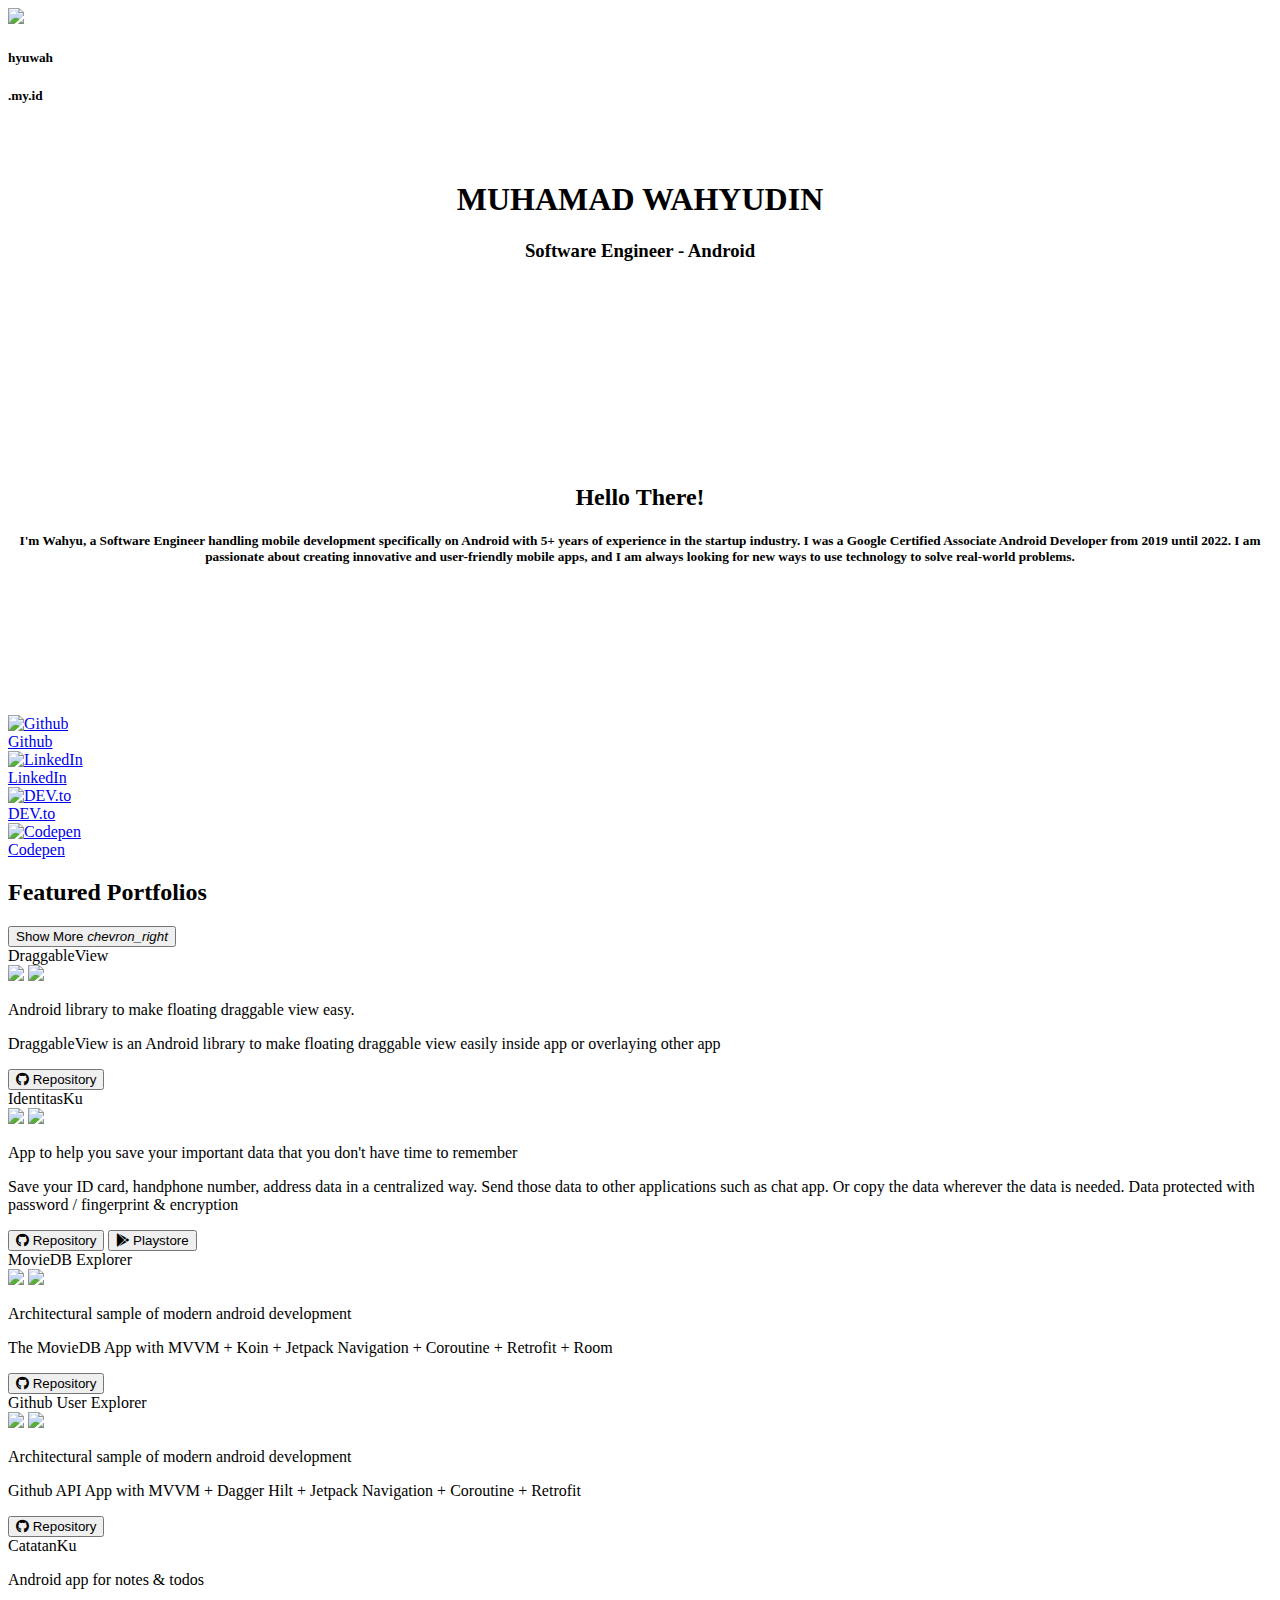
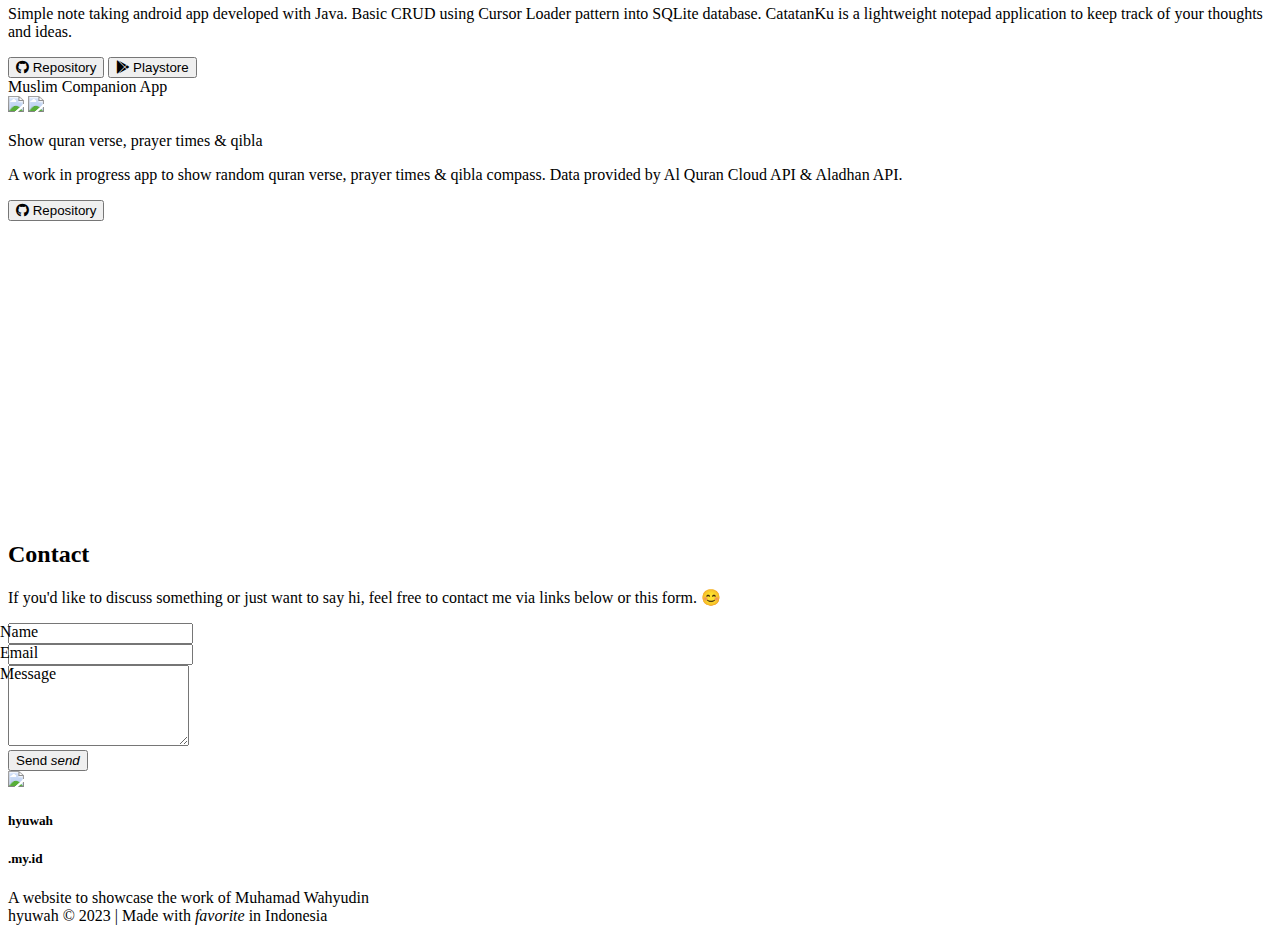
==== index.html @ 76907316 "Deploy hyuwah/v2 to github.com/hyuwah/v2.git:master" ====
<!DOCTYPE html>
<html lang="en-US">
  <head>
    <meta charset="utf-8">
    <meta name="viewport" content="width=device-width,initial-scale=1">
    <title>Muhamad Wahyudin&#39;s Page</title>
    <meta name="generator" content="VuePress 1.9.9">
    <link rel="icon" href="https://hyuwah.github.io/assets/favicon/favicon.ico?v=xQzbabgwXG">
    <script src="https://sethusenthil.com/Product-Sans/api/font.js"></script>
    <link rel="stylesheet" href="https://cdn.jsdelivr.net/npm/vuetify@2.x/dist/vuetify.min.css">
    <link rel="stylesheet" href="https://use.fontawesome.com/releases/v5.6.3/css/all.css">
    <meta name="description" content="Software Engineer - Android">
    
    <link rel="preload" href="/v2/assets/css/0.styles.394b1c67.css" as="style"><link rel="preload" href="/v2/assets/js/app.018540e1.js" as="script"><link rel="preload" href="/v2/assets/js/3.33b57e8d.js" as="script"><link rel="prefetch" href="/v2/assets/js/10.346b6f7b.js"><link rel="prefetch" href="/v2/assets/js/11.218c0b05.js"><link rel="prefetch" href="/v2/assets/js/2.bb39de16.js"><link rel="prefetch" href="/v2/assets/js/4.dd3435cd.js"><link rel="prefetch" href="/v2/assets/js/5.fcdbae6a.js"><link rel="prefetch" href="/v2/assets/js/6.74dc5f03.js"><link rel="prefetch" href="/v2/assets/js/7.5fe90a29.js"><link rel="prefetch" href="/v2/assets/js/8.1de13640.js"><link rel="prefetch" href="/v2/assets/js/9.cf8b8a2a.js">
    <link rel="stylesheet" href="/v2/assets/css/0.styles.394b1c67.css">
  </head>
  <body>
    <div id="app" data-server-rendered="true"><div data-app="true" id="app" class="v-application theme-container gfont v-application--is-ltr theme--light"><div class="v-application--wrap"><header class="white v-sheet theme--light v-toolbar v-app-bar v-app-bar--fixed" style="height:56px;margin-top:0px;transform:translateY(0px);left:0px;right:0px;"><div class="v-toolbar__content" style="height:56px;"><div class="spacer"></div> <div class="v-toolbar__title" style="cursor:pointer;"><div class="layout primary--text align-center"><img height="36px" src="https://hyuwah.github.io/assets/images/logo.png"> <h5 class="headline font-weight-bold">hyuwah</h5> <h5 class="headline">.my.id</h5></div></div> <div class="spacer"></div></div></header> <main class="v-main" style="padding-top:0px;padding-right:0px;padding-bottom:0px;padding-left:0px;"><div class="v-main__wrap"><div id="heroParallax" class="v-parallax" style="height:500px;"><div class="v-parallax__image-container"><img src="https://res.cloudinary.com/hyuwah-github-io/image/upload/v1566016247/hyuwah.github.io/v2-header-alt.webp" alt="" class="v-parallax__image" style="display:block;opacity:0;transform:translate(-50%, 0px);"></div><div class="v-parallax__content"><div class="row align-center"><div align="center" class="col"><div class="v-avatar mb-2" style="height:96px;min-width:96px;width:96px;"><div class="v-image v-responsive theme--light"><div class="v-image__image v-image__image--preload v-image__image--cover" style="background-image:;background-position:center center;"></div><div class="v-responsive__content"></div></div></div> <h1 class="display-2 font-weight-bold ma-3">
        MUHAMAD WAHYUDIN
      </h1> <h3 class="font-weight-light">
        Software Engineer - Android
      </h3></div></div></div></div> <div class="primary bg"><div class="container"><div wrap="" class="row"><div class="pb-5 col-sm-10 col-md-8 offset-sm-1 offset-md-2 col-12" style="margin-top:-100px;z-index:1;"><div class="v-card v-card--hover v-sheet v-sheet--shaped theme--light"><div primary-title="" class="v-card__title"><div align="center" class="col"><h2 class="primary--text mb-2">Hello There!</h2> <h5 class="font-weight-light" style="word-break:break-word;">
                    I'm Wahyu, a Software Engineer handling mobile development specifically on Android with 5+ years of experience in the startup industry. I was a Google Certified Associate Android Developer from 2019 until 2022. I am passionate about creating innovative and user-friendly mobile apps, and I am always looking for new ways to use technology to solve real-world problems.
                  </h5></div></div> <div class="v-card__text pr-4 pl-4 pb-4 pt-0 text-center"><div align="center" class="mb-2 col"><a href="https://www.credential.net/62f48fc6-dfef-4604-a900-b59a5d2cc17c" target="_blank" rel="noopener"><div class="v-avatar elevation-4" style="height:128px;min-width:128px;width:128px;"><div class="v-image v-responsive theme--light"><div class="v-image__image v-image__image--preload v-image__image--cover" style="background-image:;background-position:center center;"></div><div class="v-responsive__content"></div></div></div></a></div> <div class="row mt-4 justify-center"><div class="socmed-item col-sm-2 col-4"><a href="https://github.com/hyuwah" target="_blank" rel="noopener" class="socmed-item"><div class="row"><div class="pb-0 col col-12"><img src="https://res.cloudinary.com/hyuwah-github-io/image/upload/v1547297332/img_github_gsbxtx.png" height="48px" alt="Github"></div> <div class="pt-0 col col-12"><span class="font-weight-medium grey--text text--darken-4">Github</span></div></div></a></div><div class="socmed-item col-sm-2 col-4"><a href="https://www.linkedin.com/in/hyuwah/" target="_blank" rel="noopener" class="socmed-item"><div class="row"><div class="pb-0 col col-12"><img src="https://res.cloudinary.com/hyuwah-github-io/image/upload/v1547297332/img_linkedin_gzqqg1.png" height="48px" alt="LinkedIn"></div> <div class="pt-0 col col-12"><span class="font-weight-medium grey--text text--darken-4">LinkedIn</span></div></div></a></div><div class="socmed-item col-sm-2 col-4"><a href="https://dev.to/hyuwah" target="_blank" rel="noopener" class="socmed-item"><div class="row"><div class="pb-0 col col-12"><img src="https://d2fltix0v2e0sb.cloudfront.net/dev-badge.svg" height="48px" alt="DEV.to"></div> <div class="pt-0 col col-12"><span class="font-weight-medium grey--text text--darken-4">DEV.to</span></div></div></a></div><div class="socmed-item col-sm-2 col-4"><a href="https://codepen.io/hyuwah/" target="_blank" rel="noopener" class="socmed-item"><div class="row"><div class="pb-0 col col-12"><img src="https://res.cloudinary.com/hyuwah-github-io/image/upload/v1547297332/img_codepen_uxypzn.png" height="48px" alt="Codepen"></div> <div class="pt-0 col col-12"><span class="font-weight-medium grey--text text--darken-4">Codepen</span></div></div></a></div></div></div></div></div> <div class="pb-5 mt-5 mb-5 col-sm-10 col-md-8 offset-sm-1 offset-md-2 col-12"><div class="row mb-4 align-end"><h2 class="display-2 white--text">Featured Portfolios</h2> <div class="spacer"></div> <button type="button" class="v-btn v-btn--text theme--dark v-size--default"><span class="v-btn__content">
      Show More
      <i aria-hidden="true" class="v-icon notranslate v-icon--right material-icons theme--dark">chevron_right</i></span></button></div> <div class="row"><div class="col-md-12 col-lg-6 col-12"><div class="rounded-lg pl-2 pr-2 v-card v-sheet theme--light"><div class="row pa-3"><div class="col-sm-6 col-12 align-self-center"><div class="v-image v-responsive theme--light" style="width:100%;"><div class="v-image__image v-image__image--preload v-image__image--contain" style="background-image:;background-position:center center;"></div><div class="v-responsive__content"></div></div></div> <div class="pa-3 col-sm-6 col-12"><div class="text-h6 font-weight-bold">DraggableView</div> <div class="row pl-3 pr-3 pb-3 pt-1"><img src="https://img.shields.io/github/stars/hyuwah/DraggableView?style=social" class="mr-2"> <img src="https://img.shields.io/github/forks/hyuwah/DraggableView?style=social"></div> <p class="text-subtitle-2 text--secondary">Android library to make floating draggable view easy.</p> <p class="text-body-1">DraggableView is an Android library to make floating draggable view easily inside app or overlaying other app</p></div></div> <div class="v-card__actions"><div class="spacer"></div> <button type="button" class="ma-2 v-btn v-btn--outlined theme--light v-size--default"><span class="v-btn__content"><i aria-hidden="true" class="v-icon notranslate v-icon--left  fab fa-github theme--dark"></i>
            Repository
          </span></button> <!----></div></div></div><div class="col-md-12 col-lg-6 col-12"><div class="rounded-lg pl-2 pr-2 v-card v-sheet theme--light"><div class="row pa-3"><div class="col-sm-6 col-12 align-self-center"><div class="v-image v-responsive theme--light" style="width:100%;"><div class="v-image__image v-image__image--preload v-image__image--contain" style="background-image:;background-position:center center;"></div><div class="v-responsive__content"></div></div></div> <div class="pa-3 col-sm-6 col-12"><div class="text-h6 font-weight-bold">IdentitasKu</div> <div class="row pl-3 pr-3 pb-3 pt-1"><img src="https://img.shields.io/github/stars/hyuwah/IdentitasKu?style=social" class="mr-2"> <img src="https://img.shields.io/github/forks/hyuwah/IdentitasKu?style=social"></div> <p class="text-subtitle-2 text--secondary">App to help you save your important data that you don't have time to remember</p> <p class="text-body-1">Save your ID card, handphone number, address data in a centralized way. Send those data to other applications such as chat app. Or copy the data wherever the data is needed. Data protected with password / fingerprint &amp; encryption</p></div></div> <div class="v-card__actions"><div class="spacer"></div> <button type="button" class="ma-2 v-btn v-btn--outlined theme--light v-size--default"><span class="v-btn__content"><i aria-hidden="true" class="v-icon notranslate v-icon--left  fab fa-github theme--dark"></i>
            Repository
          </span></button> <button type="button" class="ma-2 v-btn v-btn--outlined theme--light v-size--default"><span class="v-btn__content"><i aria-hidden="true" class="v-icon notranslate v-icon--left  fab fa-google-play theme--dark"></i>
            Playstore
          </span></button></div></div></div><div class="col-md-12 col-lg-6 col-12"><div class="rounded-lg pl-2 pr-2 v-card v-sheet theme--light"><div class="row pa-3"><div class="col-sm-6 col-12 align-self-center"><div class="v-image v-responsive theme--light" style="width:100%;"><div class="v-image__image v-image__image--preload v-image__image--contain" style="background-image:;background-position:center center;"></div><div class="v-responsive__content"></div></div></div> <div class="pa-3 col-sm-6 col-12"><div class="text-h6 font-weight-bold">MovieDB Explorer</div> <div class="row pl-3 pr-3 pb-3 pt-1"><img src="https://img.shields.io/github/stars/hyuwah/moviedb-explorer-app?style=social" class="mr-2"> <img src="https://img.shields.io/github/forks/hyuwah/moviedb-explorer-app?style=social"></div> <p class="text-subtitle-2 text--secondary">Architectural sample of modern android development</p> <p class="text-body-1">The MovieDB App with MVVM + Koin + Jetpack Navigation + Coroutine + Retrofit + Room</p></div></div> <div class="v-card__actions"><div class="spacer"></div> <button type="button" class="ma-2 v-btn v-btn--outlined theme--light v-size--default"><span class="v-btn__content"><i aria-hidden="true" class="v-icon notranslate v-icon--left  fab fa-github theme--dark"></i>
            Repository
          </span></button> <!----></div></div></div><div class="col-md-12 col-lg-6 col-12"><div class="rounded-lg pl-2 pr-2 v-card v-sheet theme--light"><div class="row pa-3"><div class="col-sm-6 col-12 align-self-center"><div class="v-image v-responsive theme--light" style="width:100%;"><div class="v-image__image v-image__image--preload v-image__image--contain" style="background-image:;background-position:center center;"></div><div class="v-responsive__content"></div></div></div> <div class="pa-3 col-sm-6 col-12"><div class="text-h6 font-weight-bold">Github User Explorer</div> <div class="row pl-3 pr-3 pb-3 pt-1"><img src="https://img.shields.io/github/stars/hyuwah/github-user-explorer-app?style=social" class="mr-2"> <img src="https://img.shields.io/github/forks/hyuwah/github-user-explorer-app?style=social"></div> <p class="text-subtitle-2 text--secondary">Architectural sample of modern android development</p> <p class="text-body-1">Github API App with MVVM + Dagger Hilt + Jetpack Navigation + Coroutine + Retrofit</p></div></div> <div class="v-card__actions"><div class="spacer"></div> <button type="button" class="ma-2 v-btn v-btn--outlined theme--light v-size--default"><span class="v-btn__content"><i aria-hidden="true" class="v-icon notranslate v-icon--left  fab fa-github theme--dark"></i>
            Repository
          </span></button> <!----></div></div></div><div class="col-md-12 col-lg-6 col-12"><div class="rounded-lg pl-2 pr-2 v-card v-sheet theme--light"><div class="row pa-3"><div class="col-sm-6 col-12 align-self-center"><div class="v-image v-responsive theme--light" style="width:100%;"><div class="v-image__image v-image__image--preload v-image__image--contain" style="background-image:;background-position:center center;"></div><div class="v-responsive__content"></div></div></div> <div class="pa-3 col-sm-6 col-12"><div class="text-h6 font-weight-bold">CatatanKu</div> <!----> <p class="text-subtitle-2 text--secondary">Android app for notes &amp; todos</p> <p class="text-body-1">Simple note taking android app developed with Java. Basic CRUD using Cursor Loader pattern into SQLite database. CatatanKu is a lightweight notepad application to keep track of your thoughts and ideas.</p></div></div> <div class="v-card__actions"><div class="spacer"></div> <button type="button" class="ma-2 v-btn v-btn--outlined theme--light v-size--default"><span class="v-btn__content"><i aria-hidden="true" class="v-icon notranslate v-icon--left  fab fa-github theme--dark"></i>
            Repository
          </span></button> <button type="button" class="ma-2 v-btn v-btn--outlined theme--light v-size--default"><span class="v-btn__content"><i aria-hidden="true" class="v-icon notranslate v-icon--left  fab fa-google-play theme--dark"></i>
            Playstore
          </span></button></div></div></div><div class="col-md-12 col-lg-6 col-12"><div class="rounded-lg pl-2 pr-2 v-card v-sheet theme--light"><div class="row pa-3"><div class="col-sm-6 col-12 align-self-center"><div class="v-image v-responsive theme--light" style="width:100%;"><div class="v-image__image v-image__image--preload v-image__image--contain" style="background-image:;background-position:center center;"></div><div class="v-responsive__content"></div></div></div> <div class="pa-3 col-sm-6 col-12"><div class="text-h6 font-weight-bold">Muslim Companion App</div> <div class="row pl-3 pr-3 pb-3 pt-1"><img src="https://img.shields.io/github/stars/hyuwah/android-muslim-companion-app?style=social" class="mr-2"> <img src="https://img.shields.io/github/forks/hyuwah/android-muslim-companion-app?style=social"></div> <p class="text-subtitle-2 text--secondary">Show quran verse, prayer times &amp; qibla</p> <p class="text-body-1">A work in progress app to show random quran verse, prayer times &amp; qibla compass. Data provided by Al Quran Cloud API &amp; Aladhan API.</p></div></div> <div class="v-card__actions"><div class="spacer"></div> <button type="button" class="ma-2 v-btn v-btn--outlined theme--light v-size--default"><span class="v-btn__content"><i aria-hidden="true" class="v-icon notranslate v-icon--left  fab fa-github theme--dark"></i>
            Repository
          </span></button> <!----></div></div></div></div></div></div></div></div> <div class="v-parallax" style="height:300px;"><div class="v-parallax__image-container"><img src="https://hyuwah.github.io/assets/images/arduino.webp" alt="" class="v-parallax__image" style="display:block;opacity:0;transform:translate(-50%, 0px);"></div><div class="v-parallax__content"></div></div> <div class="elevation-4 pt-4 pb-4"><div class="container container--fluid"><div class="row"><div class="col-sm-10 col-md-8 offset-sm-1 offset-md-2 col-12"><h2 class="display-2 primary--text mb-3">Contact</h2> <p>
        If you'd like to discuss something or just want to say hi, feel free
        to contact me via links below or this form. 😊
      </p> <form id="contactForm" action="https://formspree.io/muhammad.whydn@gmail.com" method="POST" accept-charset="UTF-8"><div class="v-input theme--light v-text-field v-text-field--filled v-text-field--enclosed"><div class="v-input__control"><div class="v-input__slot"><div class="v-text-field__slot"><label for="input-119" class="v-label theme--light" style="left:0px;right:auto;position:absolute;">Name</label><input name="name" id="input-119" type="text" value=""></div></div><div class="v-text-field__details"><div class="v-messages theme--light"><div class="v-messages__wrapper"></div></div></div></div></div> <div class="v-input theme--light v-text-field v-text-field--filled v-text-field--enclosed"><div class="v-input__control"><div class="v-input__slot"><div class="v-text-field__slot"><label for="input-122" class="v-label theme--light" style="left:0px;right:auto;position:absolute;">Email</label><input name="email" required="required" id="input-122" type="text" value=""></div></div><div class="v-text-field__details"><div class="v-messages theme--light"><div class="v-messages__wrapper"></div></div></div></div></div> <div class="v-input v-textarea theme--light v-text-field v-text-field--filled v-text-field--enclosed"><div class="v-input__control"><div class="v-input__slot"><div class="v-text-field__slot"><label for="input-125" class="v-label theme--light" style="left:0px;right:auto;position:absolute;">Message</label><textarea name="message" required="required" id="input-125" rows="5"></textarea></div></div><div class="v-text-field__details"><div class="v-messages theme--light"><div class="v-messages__wrapper"></div></div></div></div></div> <input type="hidden" name="_subject" value="New submission from hyuwah.github.io"> <input type="hidden" name="_next" value="https://hyuwah.github.io/thanks"> <input type="text" name="_gotcha" style="display:none;"> <div class="layout justify-end"><button type="submit" value="Send" class="v-btn v-btn--is-elevated v-btn--has-bg theme--dark v-size--default green"><span class="v-btn__content">Send <i aria-hidden="true" class="v-icon notranslate v-icon--right material-icons theme--dark">send</i></span></button></div></form></div></div></div></div></div></main> <footer class="v-footer v-sheet theme--dark v-footer--padless primary"><div class="row mt-2 no-gutters"><div class="col col-12"><div class="row pa-2"><div class="col-md-3 offset-md-8 col-10 offset-1"><div class="row align-center justify-end"><img height="48px" src="https://hyuwah.github.io/assets/images/logo.png"> <h5 class="headline font-weight-bold">hyuwah</h5> <h5 class="headline">.my.id</h5></div> <div class="row mt-2 justify-end"><span class="text-right">A website to showcase the work of Muhamad Wahyudin</span></div></div></div> <div class="row primary darken-1 pa-2 font-weight-light ma-2 justify-center"><span class="px-3 primary--text text--lighten-4">
          hyuwah © 2023 | Made with
          <i aria-hidden="true" class="v-icon notranslate red--text text--lighten-2 material-icons theme--dark" style="font-size:16px;">favorite</i> in
          Indonesia
        </span></div></div></div></footer></div></div><div class="global-ui"></div></div>
    <script src="/v2/assets/js/app.018540e1.js" defer></script><script src="/v2/assets/js/3.33b57e8d.js" defer></script>
  </body>
</html>
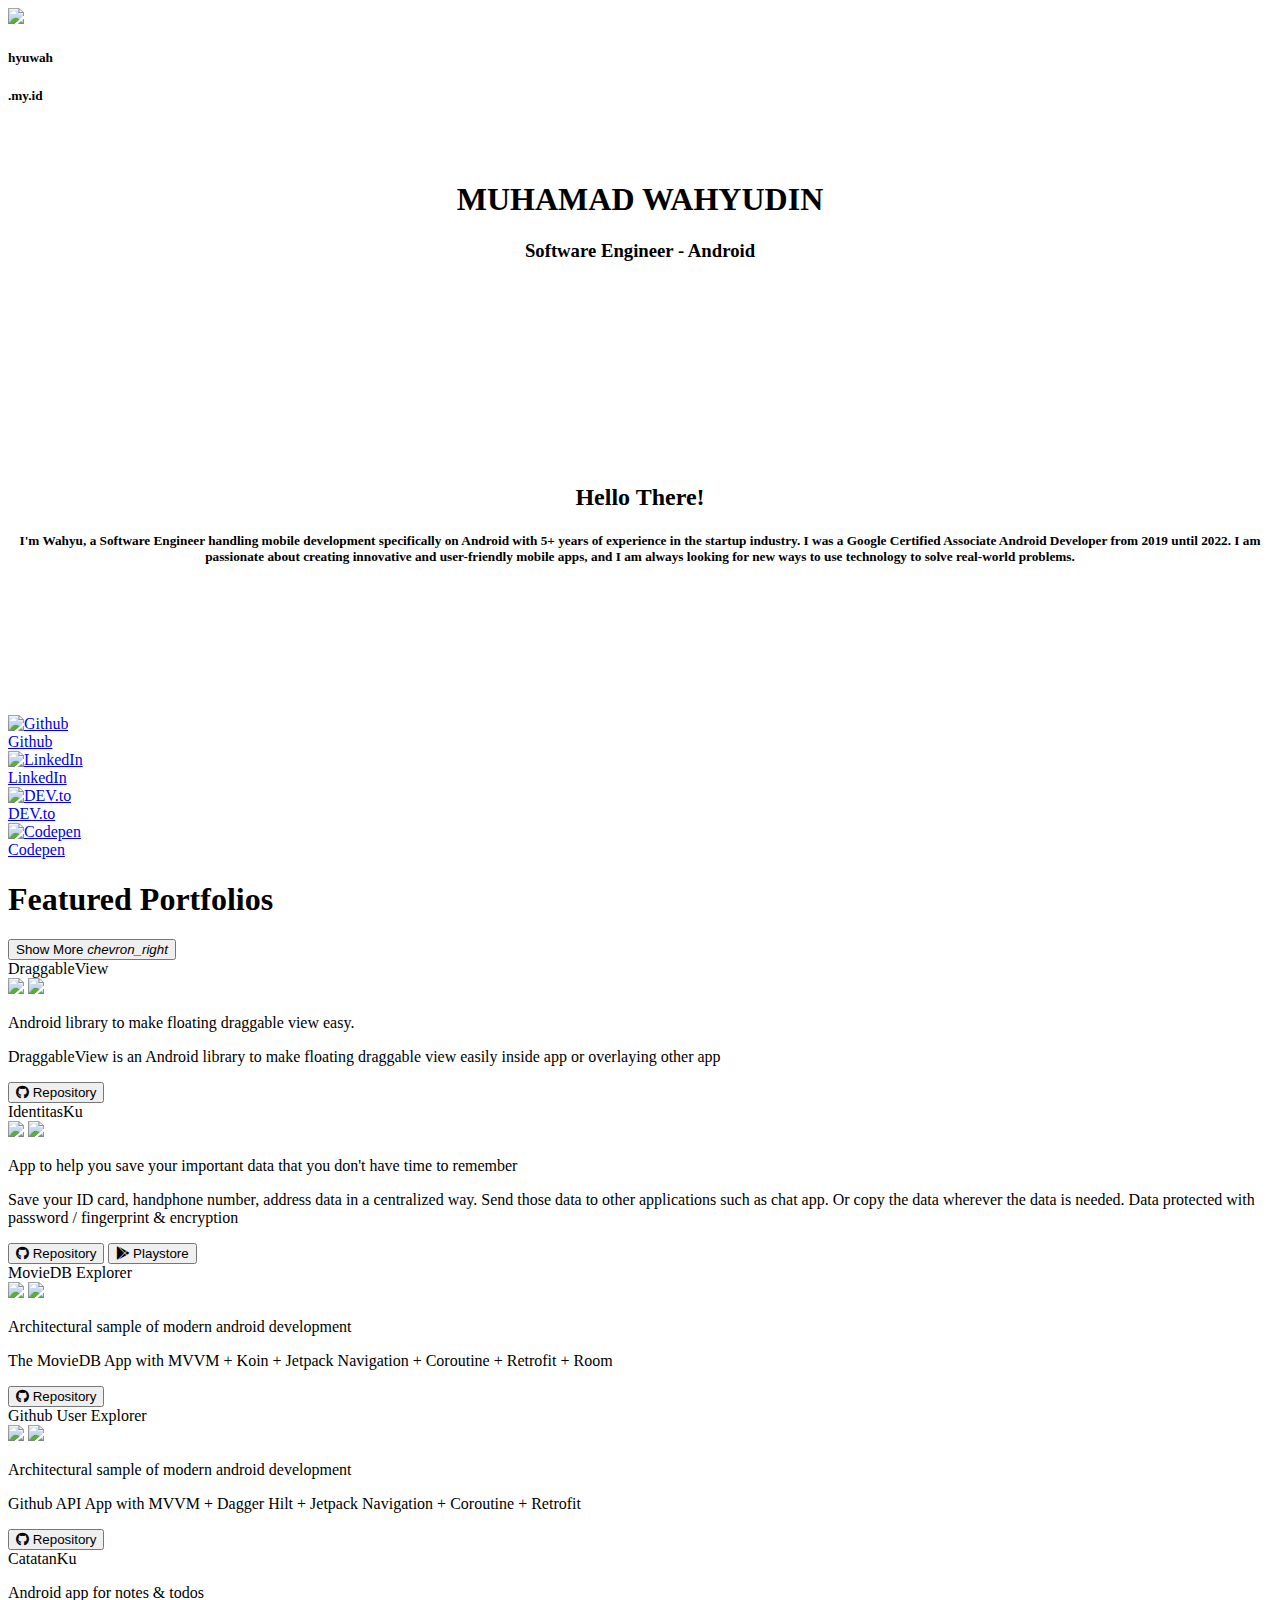
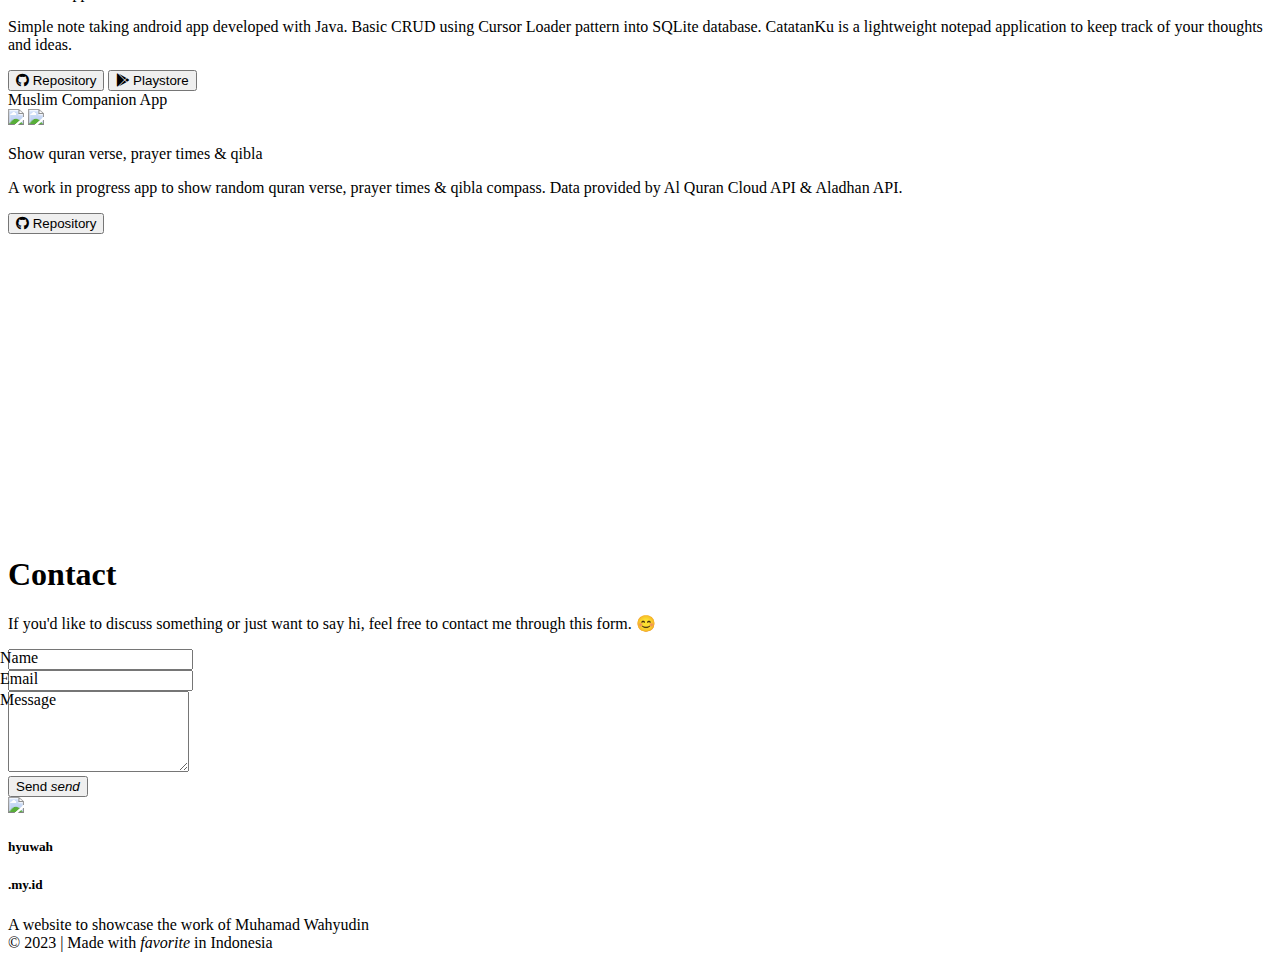
==== commit f3d7d178: "Deploy hyuwah/v2 to github.com/hyuwah/v2.git:master" ====
--- a/index.html
+++ b/index.html
@@ -11,7 +11,7 @@
     <link rel="stylesheet" href="https://use.fontawesome.com/releases/v5.6.3/css/all.css">
     <meta name="description" content="Software Engineer - Android">
     
-    <link rel="preload" href="/v2/assets/css/0.styles.394b1c67.css" as="style"><link rel="preload" href="/v2/assets/js/app.018540e1.js" as="script"><link rel="preload" href="/v2/assets/js/3.33b57e8d.js" as="script"><link rel="prefetch" href="/v2/assets/js/10.346b6f7b.js"><link rel="prefetch" href="/v2/assets/js/11.218c0b05.js"><link rel="prefetch" href="/v2/assets/js/2.bb39de16.js"><link rel="prefetch" href="/v2/assets/js/4.dd3435cd.js"><link rel="prefetch" href="/v2/assets/js/5.fcdbae6a.js"><link rel="prefetch" href="/v2/assets/js/6.74dc5f03.js"><link rel="prefetch" href="/v2/assets/js/7.5fe90a29.js"><link rel="prefetch" href="/v2/assets/js/8.1de13640.js"><link rel="prefetch" href="/v2/assets/js/9.cf8b8a2a.js">
+    <link rel="preload" href="/v2/assets/css/0.styles.394b1c67.css" as="style"><link rel="preload" href="/v2/assets/js/app.3ffc67e2.js" as="script"><link rel="preload" href="/v2/assets/js/3.0b057167.js" as="script"><link rel="prefetch" href="/v2/assets/js/10.b2a9298b.js"><link rel="prefetch" href="/v2/assets/js/11.218c0b05.js"><link rel="prefetch" href="/v2/assets/js/2.bb39de16.js"><link rel="prefetch" href="/v2/assets/js/4.5eca3c43.js"><link rel="prefetch" href="/v2/assets/js/5.c76c364b.js"><link rel="prefetch" href="/v2/assets/js/6.74dc5f03.js"><link rel="prefetch" href="/v2/assets/js/7.5fe90a29.js"><link rel="prefetch" href="/v2/assets/js/8.1de13640.js"><link rel="prefetch" href="/v2/assets/js/9.ce7056ad.js">
     <link rel="stylesheet" href="/v2/assets/css/0.styles.394b1c67.css">
   </head>
   <body>
@@ -19,34 +19,34 @@
         MUHAMAD WAHYUDIN
       </h1> <h3 class="font-weight-light">
         Software Engineer - Android
-      </h3></div></div></div></div> <div class="primary bg"><div class="container"><div wrap="" class="row"><div class="pb-5 col-sm-10 col-md-8 offset-sm-1 offset-md-2 col-12" style="margin-top:-100px;z-index:1;"><div class="v-card v-card--hover v-sheet v-sheet--shaped theme--light"><div primary-title="" class="v-card__title"><div align="center" class="col"><h2 class="primary--text mb-2">Hello There!</h2> <h5 class="font-weight-light" style="word-break:break-word;">
+      </h3></div></div></div></div> <div class="grey lighten-4"><div class="container"><div wrap="" class="row"><div class="pb-5 col-sm-10 col-md-8 offset-sm-1 offset-md-2 col-12" style="margin-top:-100px;z-index:1;"><div class="v-card v-card--hover v-sheet v-sheet--shaped theme--light"><div primary-title="" class="v-card__title pb-0"><div align="center" class="col"><h2 class="primary--text mb-2">Hello There!</h2> <h5 class="font-weight-light" style="word-break:break-word;">
                     I'm Wahyu, a Software Engineer handling mobile development specifically on Android with 5+ years of experience in the startup industry. I was a Google Certified Associate Android Developer from 2019 until 2022. I am passionate about creating innovative and user-friendly mobile apps, and I am always looking for new ways to use technology to solve real-world problems.
-                  </h5></div></div> <div class="v-card__text pr-4 pl-4 pb-4 pt-0 text-center"><div align="center" class="mb-2 col"><a href="https://www.credential.net/62f48fc6-dfef-4604-a900-b59a5d2cc17c" target="_blank" rel="noopener"><div class="v-avatar elevation-4" style="height:128px;min-width:128px;width:128px;"><div class="v-image v-responsive theme--light"><div class="v-image__image v-image__image--preload v-image__image--cover" style="background-image:;background-position:center center;"></div><div class="v-responsive__content"></div></div></div></a></div> <div class="row mt-4 justify-center"><div class="socmed-item col-sm-2 col-4"><a href="https://github.com/hyuwah" target="_blank" rel="noopener" class="socmed-item"><div class="row"><div class="pb-0 col col-12"><img src="https://res.cloudinary.com/hyuwah-github-io/image/upload/v1547297332/img_github_gsbxtx.png" height="48px" alt="Github"></div> <div class="pt-0 col col-12"><span class="font-weight-medium grey--text text--darken-4">Github</span></div></div></a></div><div class="socmed-item col-sm-2 col-4"><a href="https://www.linkedin.com/in/hyuwah/" target="_blank" rel="noopener" class="socmed-item"><div class="row"><div class="pb-0 col col-12"><img src="https://res.cloudinary.com/hyuwah-github-io/image/upload/v1547297332/img_linkedin_gzqqg1.png" height="48px" alt="LinkedIn"></div> <div class="pt-0 col col-12"><span class="font-weight-medium grey--text text--darken-4">LinkedIn</span></div></div></a></div><div class="socmed-item col-sm-2 col-4"><a href="https://dev.to/hyuwah" target="_blank" rel="noopener" class="socmed-item"><div class="row"><div class="pb-0 col col-12"><img src="https://d2fltix0v2e0sb.cloudfront.net/dev-badge.svg" height="48px" alt="DEV.to"></div> <div class="pt-0 col col-12"><span class="font-weight-medium grey--text text--darken-4">DEV.to</span></div></div></a></div><div class="socmed-item col-sm-2 col-4"><a href="https://codepen.io/hyuwah/" target="_blank" rel="noopener" class="socmed-item"><div class="row"><div class="pb-0 col col-12"><img src="https://res.cloudinary.com/hyuwah-github-io/image/upload/v1547297332/img_codepen_uxypzn.png" height="48px" alt="Codepen"></div> <div class="pt-0 col col-12"><span class="font-weight-medium grey--text text--darken-4">Codepen</span></div></div></a></div></div></div></div></div> <div class="pb-5 mt-5 mb-5 col-sm-10 col-md-8 offset-sm-1 offset-md-2 col-12"><div class="row mb-4 align-end"><h2 class="display-2 white--text">Featured Portfolios</h2> <div class="spacer"></div> <button type="button" class="v-btn v-btn--text theme--dark v-size--default"><span class="v-btn__content">
+                  </h5></div></div> <div class="v-card__text pr-4 pl-4 pb-4 pt-0 text-center"><div align="center" class="mb-2 col"><a href="https://www.credential.net/62f48fc6-dfef-4604-a900-b59a5d2cc17c" target="_blank" rel="noopener"><div class="v-avatar elevation-4" style="height:128px;min-width:128px;width:128px;"><div class="v-image v-responsive theme--light"><div class="v-image__image v-image__image--preload v-image__image--cover" style="background-image:;background-position:center center;"></div><div class="v-responsive__content"></div></div></div></a></div> <div class="row mt-4 justify-center"><div class="socmed-item col-sm-2 col-4"><a href="https://github.com/hyuwah" target="_blank" rel="noopener" class="socmed-item"><div class="row"><div class="pb-0 col col-12"><img src="https://res.cloudinary.com/hyuwah-github-io/image/upload/v1547297332/img_github_gsbxtx.png" height="48px" alt="Github"></div> <div class="pt-0 col col-12"><span class="font-weight-medium grey--text text--darken-4">Github</span></div></div></a></div><div class="socmed-item col-sm-2 col-4"><a href="https://www.linkedin.com/in/hyuwah/" target="_blank" rel="noopener" class="socmed-item"><div class="row"><div class="pb-0 col col-12"><img src="https://res.cloudinary.com/hyuwah-github-io/image/upload/v1547297332/img_linkedin_gzqqg1.png" height="48px" alt="LinkedIn"></div> <div class="pt-0 col col-12"><span class="font-weight-medium grey--text text--darken-4">LinkedIn</span></div></div></a></div><div class="socmed-item col-sm-2 col-4"><a href="https://dev.to/hyuwah" target="_blank" rel="noopener" class="socmed-item"><div class="row"><div class="pb-0 col col-12"><img src="https://d2fltix0v2e0sb.cloudfront.net/dev-badge.svg" height="48px" alt="DEV.to"></div> <div class="pt-0 col col-12"><span class="font-weight-medium grey--text text--darken-4">DEV.to</span></div></div></a></div><div class="socmed-item col-sm-2 col-4"><a href="https://codepen.io/hyuwah/" target="_blank" rel="noopener" class="socmed-item"><div class="row"><div class="pb-0 col col-12"><img src="https://res.cloudinary.com/hyuwah-github-io/image/upload/v1547297332/img_codepen_uxypzn.png" height="48px" alt="Codepen"></div> <div class="pt-0 col col-12"><span class="font-weight-medium grey--text text--darken-4">Codepen</span></div></div></a></div></div></div></div></div> <div class="pb-5 mt-5 mb-8 col-sm-10 col-md-8 offset-sm-1 offset-md-2 col-12"><div class="row mt-2 mb-4 mr-2 ml-2 align-end"><h1 class="primary--text">Featured Portfolios</h1> <div class="spacer"></div> <button type="button" class="v-btn v-btn--is-elevated v-btn--has-bg v-btn--rounded theme--light v-size--default primary"><span class="v-btn__content">
       Show More
-      <i aria-hidden="true" class="v-icon notranslate v-icon--right material-icons theme--dark">chevron_right</i></span></button></div> <div class="row"><div class="col-md-12 col-lg-6 col-12"><div class="rounded-lg pl-2 pr-2 v-card v-sheet theme--light"><div class="row pa-3"><div class="col-sm-6 col-12 align-self-center"><div class="v-image v-responsive theme--light" style="width:100%;"><div class="v-image__image v-image__image--preload v-image__image--contain" style="background-image:;background-position:center center;"></div><div class="v-responsive__content"></div></div></div> <div class="pa-3 col-sm-6 col-12"><div class="text-h6 font-weight-bold">DraggableView</div> <div class="row pl-3 pr-3 pb-3 pt-1"><img src="https://img.shields.io/github/stars/hyuwah/DraggableView?style=social" class="mr-2"> <img src="https://img.shields.io/github/forks/hyuwah/DraggableView?style=social"></div> <p class="text-subtitle-2 text--secondary">Android library to make floating draggable view easy.</p> <p class="text-body-1">DraggableView is an Android library to make floating draggable view easily inside app or overlaying other app</p></div></div> <div class="v-card__actions"><div class="spacer"></div> <button type="button" class="ma-2 v-btn v-btn--outlined theme--light v-size--default"><span class="v-btn__content"><i aria-hidden="true" class="v-icon notranslate v-icon--left  fab fa-github theme--dark"></i>
-            Repository
-          </span></button> <!----></div></div></div><div class="col-md-12 col-lg-6 col-12"><div class="rounded-lg pl-2 pr-2 v-card v-sheet theme--light"><div class="row pa-3"><div class="col-sm-6 col-12 align-self-center"><div class="v-image v-responsive theme--light" style="width:100%;"><div class="v-image__image v-image__image--preload v-image__image--contain" style="background-image:;background-position:center center;"></div><div class="v-responsive__content"></div></div></div> <div class="pa-3 col-sm-6 col-12"><div class="text-h6 font-weight-bold">IdentitasKu</div> <div class="row pl-3 pr-3 pb-3 pt-1"><img src="https://img.shields.io/github/stars/hyuwah/IdentitasKu?style=social" class="mr-2"> <img src="https://img.shields.io/github/forks/hyuwah/IdentitasKu?style=social"></div> <p class="text-subtitle-2 text--secondary">App to help you save your important data that you don't have time to remember</p> <p class="text-body-1">Save your ID card, handphone number, address data in a centralized way. Send those data to other applications such as chat app. Or copy the data wherever the data is needed. Data protected with password / fingerprint &amp; encryption</p></div></div> <div class="v-card__actions"><div class="spacer"></div> <button type="button" class="ma-2 v-btn v-btn--outlined theme--light v-size--default"><span class="v-btn__content"><i aria-hidden="true" class="v-icon notranslate v-icon--left  fab fa-github theme--dark"></i>
-            Repository
-          </span></button> <button type="button" class="ma-2 v-btn v-btn--outlined theme--light v-size--default"><span class="v-btn__content"><i aria-hidden="true" class="v-icon notranslate v-icon--left  fab fa-google-play theme--dark"></i>
-            Playstore
-          </span></button></div></div></div><div class="col-md-12 col-lg-6 col-12"><div class="rounded-lg pl-2 pr-2 v-card v-sheet theme--light"><div class="row pa-3"><div class="col-sm-6 col-12 align-self-center"><div class="v-image v-responsive theme--light" style="width:100%;"><div class="v-image__image v-image__image--preload v-image__image--contain" style="background-image:;background-position:center center;"></div><div class="v-responsive__content"></div></div></div> <div class="pa-3 col-sm-6 col-12"><div class="text-h6 font-weight-bold">MovieDB Explorer</div> <div class="row pl-3 pr-3 pb-3 pt-1"><img src="https://img.shields.io/github/stars/hyuwah/moviedb-explorer-app?style=social" class="mr-2"> <img src="https://img.shields.io/github/forks/hyuwah/moviedb-explorer-app?style=social"></div> <p class="text-subtitle-2 text--secondary">Architectural sample of modern android development</p> <p class="text-body-1">The MovieDB App with MVVM + Koin + Jetpack Navigation + Coroutine + Retrofit + Room</p></div></div> <div class="v-card__actions"><div class="spacer"></div> <button type="button" class="ma-2 v-btn v-btn--outlined theme--light v-size--default"><span class="v-btn__content"><i aria-hidden="true" class="v-icon notranslate v-icon--left  fab fa-github theme--dark"></i>
-            Repository
-          </span></button> <!----></div></div></div><div class="col-md-12 col-lg-6 col-12"><div class="rounded-lg pl-2 pr-2 v-card v-sheet theme--light"><div class="row pa-3"><div class="col-sm-6 col-12 align-self-center"><div class="v-image v-responsive theme--light" style="width:100%;"><div class="v-image__image v-image__image--preload v-image__image--contain" style="background-image:;background-position:center center;"></div><div class="v-responsive__content"></div></div></div> <div class="pa-3 col-sm-6 col-12"><div class="text-h6 font-weight-bold">Github User Explorer</div> <div class="row pl-3 pr-3 pb-3 pt-1"><img src="https://img.shields.io/github/stars/hyuwah/github-user-explorer-app?style=social" class="mr-2"> <img src="https://img.shields.io/github/forks/hyuwah/github-user-explorer-app?style=social"></div> <p class="text-subtitle-2 text--secondary">Architectural sample of modern android development</p> <p class="text-body-1">Github API App with MVVM + Dagger Hilt + Jetpack Navigation + Coroutine + Retrofit</p></div></div> <div class="v-card__actions"><div class="spacer"></div> <button type="button" class="ma-2 v-btn v-btn--outlined theme--light v-size--default"><span class="v-btn__content"><i aria-hidden="true" class="v-icon notranslate v-icon--left  fab fa-github theme--dark"></i>
-            Repository
-          </span></button> <!----></div></div></div><div class="col-md-12 col-lg-6 col-12"><div class="rounded-lg pl-2 pr-2 v-card v-sheet theme--light"><div class="row pa-3"><div class="col-sm-6 col-12 align-self-center"><div class="v-image v-responsive theme--light" style="width:100%;"><div class="v-image__image v-image__image--preload v-image__image--contain" style="background-image:;background-position:center center;"></div><div class="v-responsive__content"></div></div></div> <div class="pa-3 col-sm-6 col-12"><div class="text-h6 font-weight-bold">CatatanKu</div> <!----> <p class="text-subtitle-2 text--secondary">Android app for notes &amp; todos</p> <p class="text-body-1">Simple note taking android app developed with Java. Basic CRUD using Cursor Loader pattern into SQLite database. CatatanKu is a lightweight notepad application to keep track of your thoughts and ideas.</p></div></div> <div class="v-card__actions"><div class="spacer"></div> <button type="button" class="ma-2 v-btn v-btn--outlined theme--light v-size--default"><span class="v-btn__content"><i aria-hidden="true" class="v-icon notranslate v-icon--left  fab fa-github theme--dark"></i>
-            Repository
-          </span></button> <button type="button" class="ma-2 v-btn v-btn--outlined theme--light v-size--default"><span class="v-btn__content"><i aria-hidden="true" class="v-icon notranslate v-icon--left  fab fa-google-play theme--dark"></i>
-            Playstore
-          </span></button></div></div></div><div class="col-md-12 col-lg-6 col-12"><div class="rounded-lg pl-2 pr-2 v-card v-sheet theme--light"><div class="row pa-3"><div class="col-sm-6 col-12 align-self-center"><div class="v-image v-responsive theme--light" style="width:100%;"><div class="v-image__image v-image__image--preload v-image__image--contain" style="background-image:;background-position:center center;"></div><div class="v-responsive__content"></div></div></div> <div class="pa-3 col-sm-6 col-12"><div class="text-h6 font-weight-bold">Muslim Companion App</div> <div class="row pl-3 pr-3 pb-3 pt-1"><img src="https://img.shields.io/github/stars/hyuwah/android-muslim-companion-app?style=social" class="mr-2"> <img src="https://img.shields.io/github/forks/hyuwah/android-muslim-companion-app?style=social"></div> <p class="text-subtitle-2 text--secondary">Show quran verse, prayer times &amp; qibla</p> <p class="text-body-1">A work in progress app to show random quran verse, prayer times &amp; qibla compass. Data provided by Al Quran Cloud API &amp; Aladhan API.</p></div></div> <div class="v-card__actions"><div class="spacer"></div> <button type="button" class="ma-2 v-btn v-btn--outlined theme--light v-size--default"><span class="v-btn__content"><i aria-hidden="true" class="v-icon notranslate v-icon--left  fab fa-github theme--dark"></i>
-            Repository
-          </span></button> <!----></div></div></div></div></div></div></div></div> <div class="v-parallax" style="height:300px;"><div class="v-parallax__image-container"><img src="https://hyuwah.github.io/assets/images/arduino.webp" alt="" class="v-parallax__image" style="display:block;opacity:0;transform:translate(-50%, 0px);"></div><div class="v-parallax__content"></div></div> <div class="elevation-4 pt-4 pb-4"><div class="container container--fluid"><div class="row"><div class="col-sm-10 col-md-8 offset-sm-1 offset-md-2 col-12"><h2 class="display-2 primary--text mb-3">Contact</h2> <p>
+      <i aria-hidden="true" class="v-icon notranslate v-icon--right material-icons theme--light">chevron_right</i></span></button></div> <div class="row"><div class="col-md-12 col-lg-6 col-12"><div class="rounded-xl v-card v-sheet v-sheet--outlined theme--light"><div class="row pa-3"><div class="col-sm-6 col-12 align-self-center"><div class="v-image v-responsive rounded-lg theme--light" style="width:100%;"><div class="v-image__image v-image__image--preload v-image__image--contain" style="background-image:;background-position:center center;"></div><div class="v-responsive__content"></div></div></div> <div class="pa-4 col-sm-6 col-12"><div class="text-h6 font-weight-bold mb-3">DraggableView</div> <div class="row pl-3 pr-3 mb-3"><img src="https://img.shields.io/github/stars/hyuwah/DraggableView?style=social" class="mr-2 my-1"> <img src="https://img.shields.io/github/forks/hyuwah/DraggableView?style=social" class="my-1"></div> <p class="text-subtitle-2 text--secondary">Android library to make floating draggable view easy.</p> <p class="text-body-2">DraggableView is an Android library to make floating draggable view easily inside app or overlaying other app</p></div></div> <div class="v-card__actions"><div class="row mx-1 mb-1"><button type="button" class="ma-2 pl-4 pr-4 v-btn v-btn--outlined v-btn--rounded theme--light elevation-2 v-size--default"><span class="v-btn__content"><i aria-hidden="true" class="v-icon notranslate v-icon--left  fab fa-github theme--dark"></i>
+              Repository
+            </span></button> <!----></div></div></div></div><div class="col-md-12 col-lg-6 col-12"><div class="rounded-xl v-card v-sheet v-sheet--outlined theme--light"><div class="row pa-3"><div class="col-sm-6 col-12 align-self-center"><div class="v-image v-responsive rounded-lg theme--light" style="width:100%;"><div class="v-image__image v-image__image--preload v-image__image--contain" style="background-image:;background-position:center center;"></div><div class="v-responsive__content"></div></div></div> <div class="pa-4 col-sm-6 col-12"><div class="text-h6 font-weight-bold mb-3">IdentitasKu</div> <div class="row pl-3 pr-3 mb-3"><img src="https://img.shields.io/github/stars/hyuwah/IdentitasKu?style=social" class="mr-2 my-1"> <img src="https://img.shields.io/github/forks/hyuwah/IdentitasKu?style=social" class="my-1"></div> <p class="text-subtitle-2 text--secondary">App to help you save your important data that you don't have time to remember</p> <p class="text-body-2">Save your ID card, handphone number, address data in a centralized way. Send those data to other applications such as chat app. Or copy the data wherever the data is needed. Data protected with password / fingerprint &amp; encryption</p></div></div> <div class="v-card__actions"><div class="row mx-1 mb-1"><button type="button" class="ma-2 pl-4 pr-4 v-btn v-btn--outlined v-btn--rounded theme--light elevation-2 v-size--default"><span class="v-btn__content"><i aria-hidden="true" class="v-icon notranslate v-icon--left  fab fa-github theme--dark"></i>
+              Repository
+            </span></button> <button type="button" class="ma-2 pl-4 pr-4 v-btn v-btn--outlined v-btn--rounded theme--light elevation-2 v-size--default"><span class="v-btn__content"><i aria-hidden="true" class="v-icon notranslate v-icon--left  fab fa-google-play theme--dark"></i>
+              Playstore
+            </span></button></div></div></div></div><div class="col-md-12 col-lg-6 col-12"><div class="rounded-xl v-card v-sheet v-sheet--outlined theme--light"><div class="row pa-3"><div class="col-sm-6 col-12 align-self-center"><div class="v-image v-responsive rounded-lg theme--light" style="width:100%;"><div class="v-image__image v-image__image--preload v-image__image--contain" style="background-image:;background-position:center center;"></div><div class="v-responsive__content"></div></div></div> <div class="pa-4 col-sm-6 col-12"><div class="text-h6 font-weight-bold mb-3">MovieDB Explorer</div> <div class="row pl-3 pr-3 mb-3"><img src="https://img.shields.io/github/stars/hyuwah/moviedb-explorer-app?style=social" class="mr-2 my-1"> <img src="https://img.shields.io/github/forks/hyuwah/moviedb-explorer-app?style=social" class="my-1"></div> <p class="text-subtitle-2 text--secondary">Architectural sample of modern android development</p> <p class="text-body-2">The MovieDB App with MVVM + Koin + Jetpack Navigation + Coroutine + Retrofit + Room</p></div></div> <div class="v-card__actions"><div class="row mx-1 mb-1"><button type="button" class="ma-2 pl-4 pr-4 v-btn v-btn--outlined v-btn--rounded theme--light elevation-2 v-size--default"><span class="v-btn__content"><i aria-hidden="true" class="v-icon notranslate v-icon--left  fab fa-github theme--dark"></i>
+              Repository
+            </span></button> <!----></div></div></div></div><div class="col-md-12 col-lg-6 col-12"><div class="rounded-xl v-card v-sheet v-sheet--outlined theme--light"><div class="row pa-3"><div class="col-sm-6 col-12 align-self-center"><div class="v-image v-responsive rounded-lg theme--light" style="width:100%;"><div class="v-image__image v-image__image--preload v-image__image--contain" style="background-image:;background-position:center center;"></div><div class="v-responsive__content"></div></div></div> <div class="pa-4 col-sm-6 col-12"><div class="text-h6 font-weight-bold mb-3">Github User Explorer</div> <div class="row pl-3 pr-3 mb-3"><img src="https://img.shields.io/github/stars/hyuwah/github-user-explorer-app?style=social" class="mr-2 my-1"> <img src="https://img.shields.io/github/forks/hyuwah/github-user-explorer-app?style=social" class="my-1"></div> <p class="text-subtitle-2 text--secondary">Architectural sample of modern android development</p> <p class="text-body-2">Github API App with MVVM + Dagger Hilt + Jetpack Navigation + Coroutine + Retrofit</p></div></div> <div class="v-card__actions"><div class="row mx-1 mb-1"><button type="button" class="ma-2 pl-4 pr-4 v-btn v-btn--outlined v-btn--rounded theme--light elevation-2 v-size--default"><span class="v-btn__content"><i aria-hidden="true" class="v-icon notranslate v-icon--left  fab fa-github theme--dark"></i>
+              Repository
+            </span></button> <!----></div></div></div></div><div class="col-md-12 col-lg-6 col-12"><div class="rounded-xl v-card v-sheet v-sheet--outlined theme--light"><div class="row pa-3"><div class="col-sm-6 col-12 align-self-center"><div class="v-image v-responsive rounded-lg theme--light" style="width:100%;"><div class="v-image__image v-image__image--preload v-image__image--contain" style="background-image:;background-position:center center;"></div><div class="v-responsive__content"></div></div></div> <div class="pa-4 col-sm-6 col-12"><div class="text-h6 font-weight-bold mb-3">CatatanKu</div> <!----> <p class="text-subtitle-2 text--secondary">Android app for notes &amp; todos</p> <p class="text-body-2">Simple note taking android app developed with Java. Basic CRUD using Cursor Loader pattern into SQLite database. CatatanKu is a lightweight notepad application to keep track of your thoughts and ideas.</p></div></div> <div class="v-card__actions"><div class="row mx-1 mb-1"><button type="button" class="ma-2 pl-4 pr-4 v-btn v-btn--outlined v-btn--rounded theme--light elevation-2 v-size--default"><span class="v-btn__content"><i aria-hidden="true" class="v-icon notranslate v-icon--left  fab fa-github theme--dark"></i>
+              Repository
+            </span></button> <button type="button" class="ma-2 pl-4 pr-4 v-btn v-btn--outlined v-btn--rounded theme--light elevation-2 v-size--default"><span class="v-btn__content"><i aria-hidden="true" class="v-icon notranslate v-icon--left  fab fa-google-play theme--dark"></i>
+              Playstore
+            </span></button></div></div></div></div><div class="col-md-12 col-lg-6 col-12"><div class="rounded-xl v-card v-sheet v-sheet--outlined theme--light"><div class="row pa-3"><div class="col-sm-6 col-12 align-self-center"><div class="v-image v-responsive rounded-lg theme--light" style="width:100%;"><div class="v-image__image v-image__image--preload v-image__image--contain" style="background-image:;background-position:center center;"></div><div class="v-responsive__content"></div></div></div> <div class="pa-4 col-sm-6 col-12"><div class="text-h6 font-weight-bold mb-3">Muslim Companion App</div> <div class="row pl-3 pr-3 mb-3"><img src="https://img.shields.io/github/stars/hyuwah/android-muslim-companion-app?style=social" class="mr-2 my-1"> <img src="https://img.shields.io/github/forks/hyuwah/android-muslim-companion-app?style=social" class="my-1"></div> <p class="text-subtitle-2 text--secondary">Show quran verse, prayer times &amp; qibla</p> <p class="text-body-2">A work in progress app to show random quran verse, prayer times &amp; qibla compass. Data provided by Al Quran Cloud API &amp; Aladhan API.</p></div></div> <div class="v-card__actions"><div class="row mx-1 mb-1"><button type="button" class="ma-2 pl-4 pr-4 v-btn v-btn--outlined v-btn--rounded theme--light elevation-2 v-size--default"><span class="v-btn__content"><i aria-hidden="true" class="v-icon notranslate v-icon--left  fab fa-github theme--dark"></i>
+              Repository
+            </span></button> <!----></div></div></div></div></div></div></div></div></div> <div class="v-parallax" style="height:300px;"><div class="v-parallax__image-container"><img src="https://hyuwah.github.io/assets/images/arduino.webp" alt="" class="v-parallax__image" style="display:block;opacity:0;transform:translate(-50%, 0px);"></div><div class="v-parallax__content"></div></div> <div class="elevation-4 pt-4 pb-4"><div class="col-sm-10 col-md-8 offset-sm-1 offset-md-2 col-12"><div class="row"><div class="col-sm-4 col-md-6 col-12"><h1 class="primary--text mb-3">Contact</h1> <p class="font-weight-light" style="word-break:break-word;">
         If you'd like to discuss something or just want to say hi, feel free
-        to contact me via links below or this form. 😊
-      </p> <form id="contactForm" action="https://formspree.io/muhammad.whydn@gmail.com" method="POST" accept-charset="UTF-8"><div class="v-input theme--light v-text-field v-text-field--filled v-text-field--enclosed"><div class="v-input__control"><div class="v-input__slot"><div class="v-text-field__slot"><label for="input-119" class="v-label theme--light" style="left:0px;right:auto;position:absolute;">Name</label><input name="name" id="input-119" type="text" value=""></div></div><div class="v-text-field__details"><div class="v-messages theme--light"><div class="v-messages__wrapper"></div></div></div></div></div> <div class="v-input theme--light v-text-field v-text-field--filled v-text-field--enclosed"><div class="v-input__control"><div class="v-input__slot"><div class="v-text-field__slot"><label for="input-122" class="v-label theme--light" style="left:0px;right:auto;position:absolute;">Email</label><input name="email" required="required" id="input-122" type="text" value=""></div></div><div class="v-text-field__details"><div class="v-messages theme--light"><div class="v-messages__wrapper"></div></div></div></div></div> <div class="v-input v-textarea theme--light v-text-field v-text-field--filled v-text-field--enclosed"><div class="v-input__control"><div class="v-input__slot"><div class="v-text-field__slot"><label for="input-125" class="v-label theme--light" style="left:0px;right:auto;position:absolute;">Message</label><textarea name="message" required="required" id="input-125" rows="5"></textarea></div></div><div class="v-text-field__details"><div class="v-messages theme--light"><div class="v-messages__wrapper"></div></div></div></div></div> <input type="hidden" name="_subject" value="New submission from hyuwah.github.io"> <input type="hidden" name="_next" value="https://hyuwah.github.io/thanks"> <input type="text" name="_gotcha" style="display:none;"> <div class="layout justify-end"><button type="submit" value="Send" class="v-btn v-btn--is-elevated v-btn--has-bg theme--dark v-size--default green"><span class="v-btn__content">Send <i aria-hidden="true" class="v-icon notranslate v-icon--right material-icons theme--dark">send</i></span></button></div></form></div></div></div></div></div></main> <footer class="v-footer v-sheet theme--dark v-footer--padless primary"><div class="row mt-2 no-gutters"><div class="col col-12"><div class="row pa-2"><div class="col-md-3 offset-md-8 col-10 offset-1"><div class="row align-center justify-end"><img height="48px" src="https://hyuwah.github.io/assets/images/logo.png"> <h5 class="headline font-weight-bold">hyuwah</h5> <h5 class="headline">.my.id</h5></div> <div class="row mt-2 justify-end"><span class="text-right">A website to showcase the work of Muhamad Wahyudin</span></div></div></div> <div class="row primary darken-1 pa-2 font-weight-light ma-2 justify-center"><span class="px-3 primary--text text--lighten-4">
-          hyuwah © 2023 | Made with
+        to contact me through this form. 😊
+      </p></div> <div class="col-sm-8 col-md-6 col-12"><form id="contactForm" action="https://formspree.io/muhammad.whydn@gmail.com" method="POST" accept-charset="UTF-8"><div class="row"><div class="col-sm-6 col-12"><div class="v-input theme--light v-text-field v-text-field--filled v-text-field--enclosed"><div class="v-input__control"><div class="v-input__slot"><div class="v-text-field__slot"><label for="input-119" class="v-label theme--light" style="left:0px;right:auto;position:absolute;">Name</label><input name="name" id="input-119" type="text" value=""></div></div><div class="v-text-field__details"><div class="v-messages theme--light"><div class="v-messages__wrapper"></div></div></div></div></div></div> <div class="col-sm-6 col-12"><div class="v-input theme--light v-text-field v-text-field--filled v-text-field--enclosed"><div class="v-input__control"><div class="v-input__slot"><div class="v-text-field__slot"><label for="input-122" class="v-label theme--light" style="left:0px;right:auto;position:absolute;">Email</label><input name="email" required="required" id="input-122" type="text" value=""></div></div><div class="v-text-field__details"><div class="v-messages theme--light"><div class="v-messages__wrapper"></div></div></div></div></div></div></div> <div class="v-input v-textarea theme--light v-text-field v-text-field--filled v-text-field--enclosed"><div class="v-input__control"><div class="v-input__slot"><div class="v-text-field__slot"><label for="input-125" class="v-label theme--light" style="left:0px;right:auto;position:absolute;">Message</label><textarea name="message" required="required" id="input-125" rows="5"></textarea></div></div><div class="v-text-field__details"><div class="v-messages theme--light"><div class="v-messages__wrapper"></div></div></div></div></div> <input type="hidden" name="_subject" value="New submission from hyuwah.github.io"> <input type="hidden" name="_next" value="https://hyuwah.github.io/thanks"> <input type="text" name="_gotcha" style="display:none;"> <div class="layout justify-end"><button type="submit" value="Send" class="px-6 v-btn v-btn--is-elevated v-btn--has-bg v-btn--rounded theme--dark v-size--default green"><span class="v-btn__content">Send <i aria-hidden="true" class="v-icon notranslate v-icon--right material-icons theme--dark">send</i></span></button></div></form></div></div></div></div></div></main> <footer class="v-footer v-sheet theme--dark v-footer--padless primary"><div class="row mt-6 no-gutters"><div class="col col-12"><div class="row pa-2"><div class="col-md-3 offset-md-8 col-10 offset-1"><div class="row align-center justify-end"><img height="48px" src="https://hyuwah.github.io/assets/images/logo.png"> <h5 class="headline font-weight-bold">hyuwah</h5> <h5 class="headline">.my.id</h5></div> <div class="row mt-2 justify-end"><span class="text-right">A website to showcase the work of Muhamad Wahyudin</span></div></div></div> <div class="row primary darken-1 pa-2 font-weight-light mx-6 my-6 rounded-xl justify-center"><span class="px-3 primary--text text--lighten-4">
+          © 2023 | Made with
           <i aria-hidden="true" class="v-icon notranslate red--text text--lighten-2 material-icons theme--dark" style="font-size:16px;">favorite</i> in
           Indonesia
         </span></div></div></div></footer></div></div><div class="global-ui"></div></div>
-    <script src="/v2/assets/js/app.018540e1.js" defer></script><script src="/v2/assets/js/3.33b57e8d.js" defer></script>
+    <script src="/v2/assets/js/app.3ffc67e2.js" defer></script><script src="/v2/assets/js/3.0b057167.js" defer></script>
   </body>
 </html>
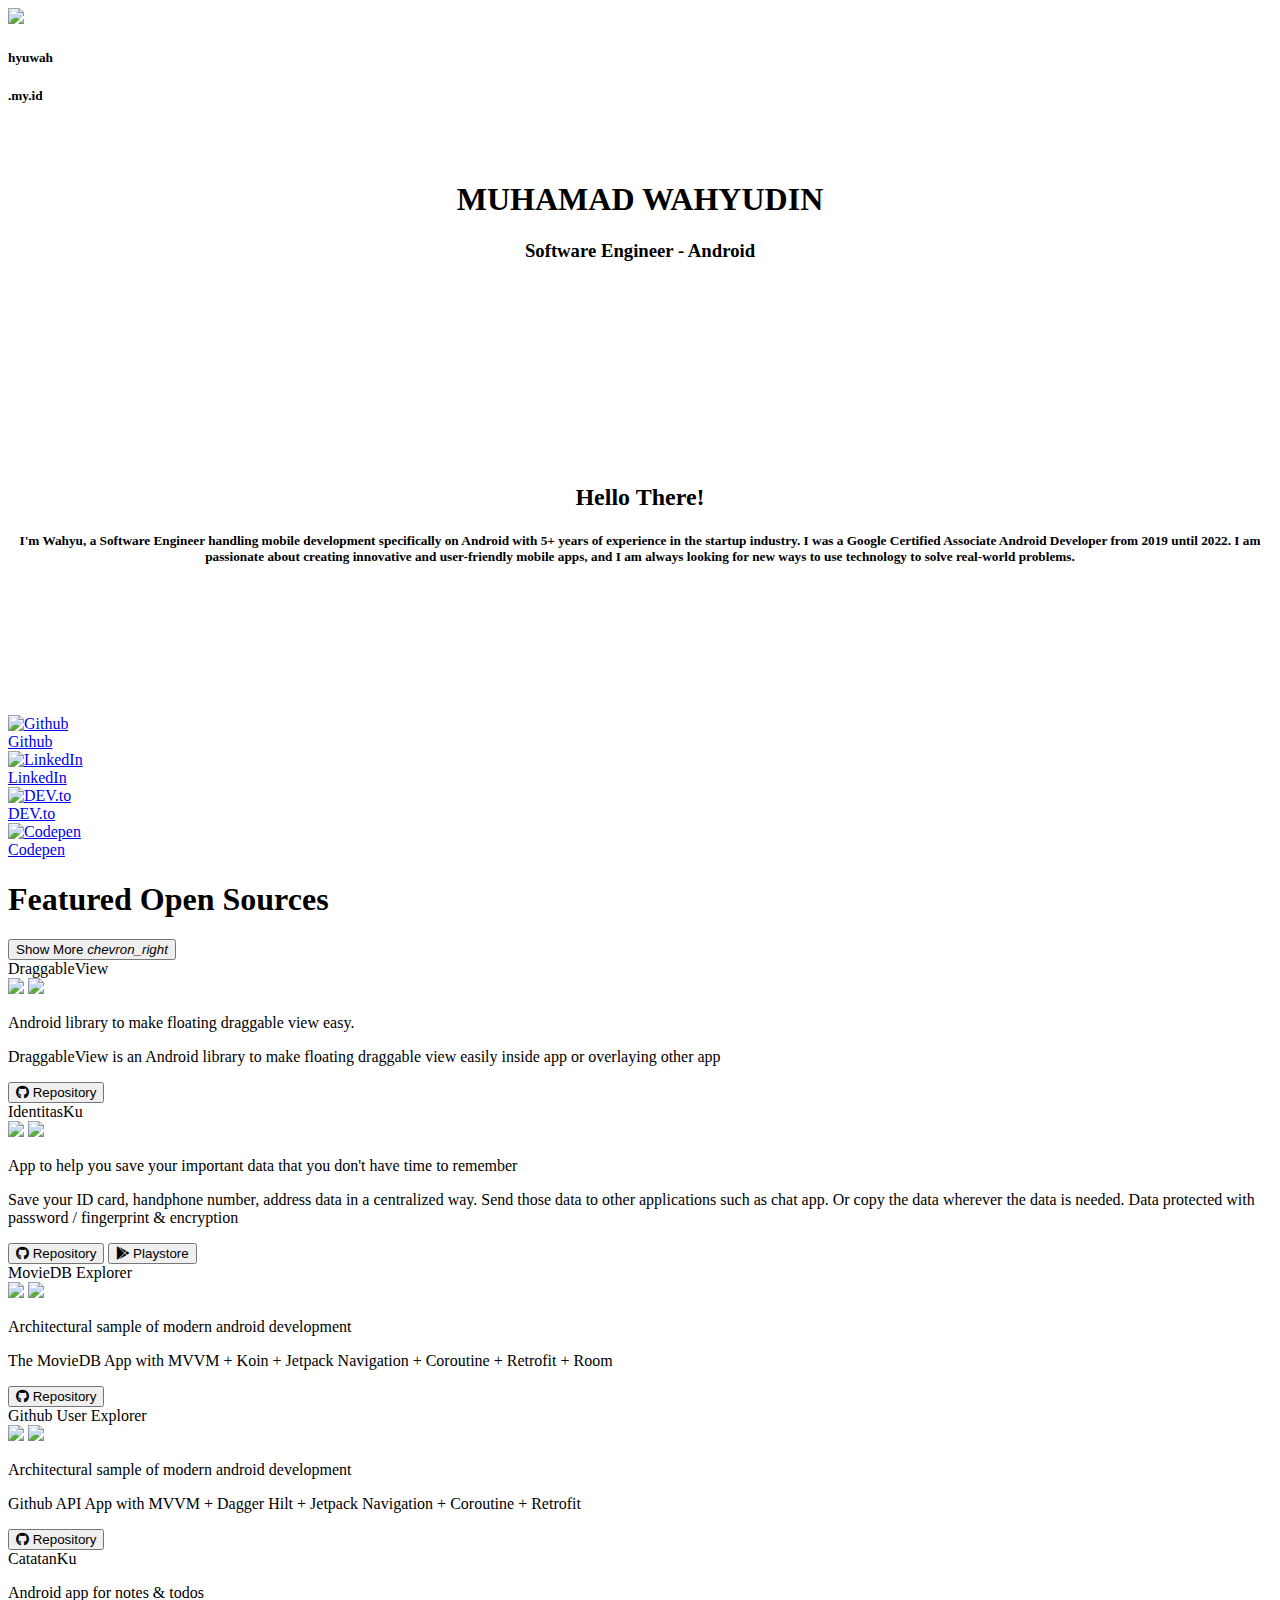
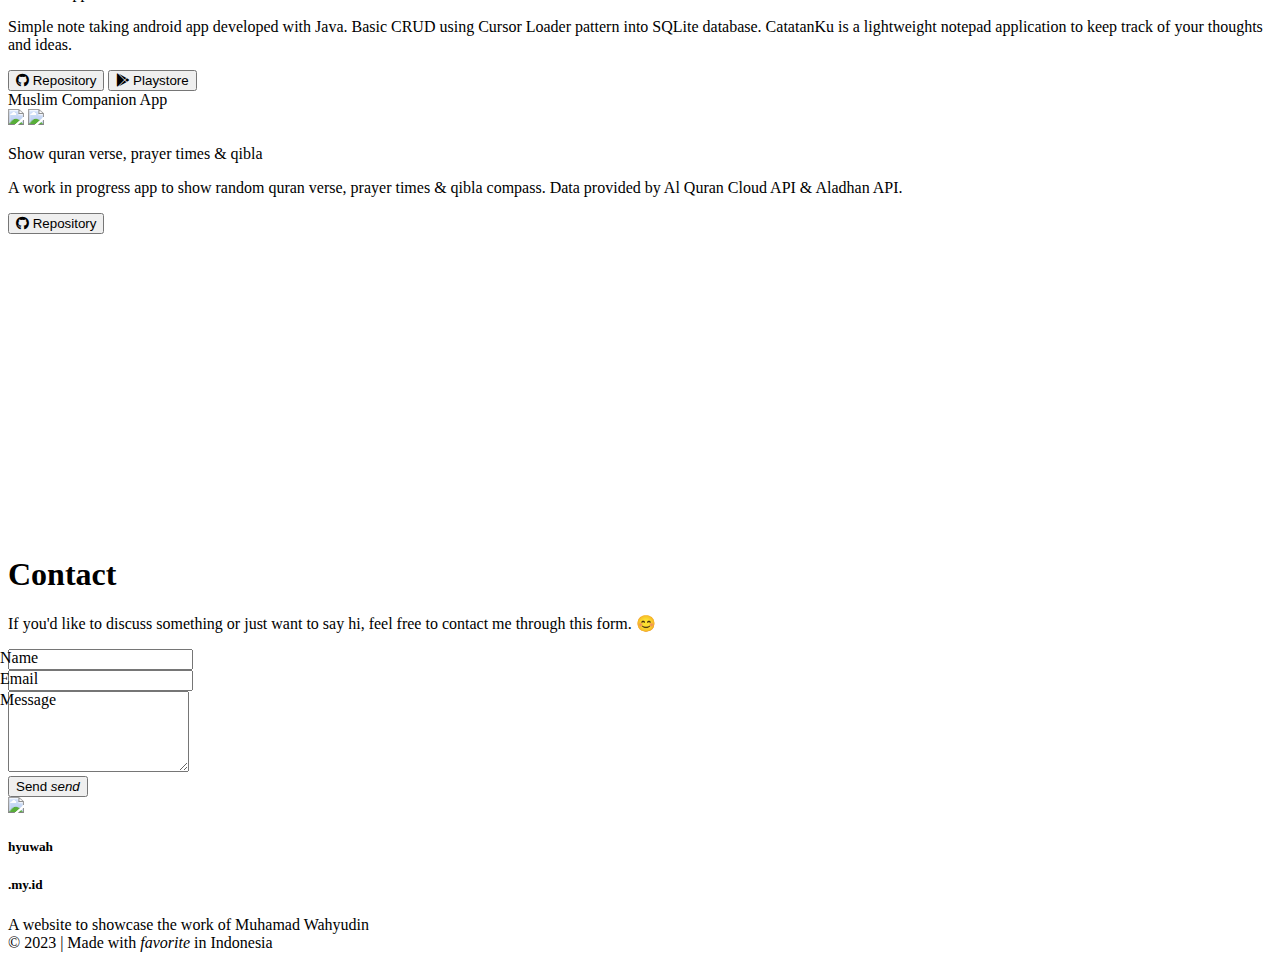
==== commit 2180d352: "Deploy hyuwah/v2 to github.com/hyuwah/v2.git:master" ====
--- a/index.html
+++ b/index.html
@@ -11,17 +11,17 @@
     <link rel="stylesheet" href="https://use.fontawesome.com/releases/v5.6.3/css/all.css">
     <meta name="description" content="Software Engineer - Android">
     
-    <link rel="preload" href="/v2/assets/css/0.styles.394b1c67.css" as="style"><link rel="preload" href="/v2/assets/js/app.3ffc67e2.js" as="script"><link rel="preload" href="/v2/assets/js/3.0b057167.js" as="script"><link rel="prefetch" href="/v2/assets/js/10.b2a9298b.js"><link rel="prefetch" href="/v2/assets/js/11.218c0b05.js"><link rel="prefetch" href="/v2/assets/js/2.bb39de16.js"><link rel="prefetch" href="/v2/assets/js/4.5eca3c43.js"><link rel="prefetch" href="/v2/assets/js/5.c76c364b.js"><link rel="prefetch" href="/v2/assets/js/6.74dc5f03.js"><link rel="prefetch" href="/v2/assets/js/7.5fe90a29.js"><link rel="prefetch" href="/v2/assets/js/8.1de13640.js"><link rel="prefetch" href="/v2/assets/js/9.ce7056ad.js">
-    <link rel="stylesheet" href="/v2/assets/css/0.styles.394b1c67.css">
+    <link rel="preload" href="/v2/assets/css/0.styles.ef58834c.css" as="style"><link rel="preload" href="/v2/assets/js/app.122dc570.js" as="script"><link rel="preload" href="/v2/assets/js/3.c2bc3dd2.js" as="script"><link rel="prefetch" href="/v2/assets/js/10.88c093f7.js"><link rel="prefetch" href="/v2/assets/js/11.4d81927b.js"><link rel="prefetch" href="/v2/assets/js/2.7e4666cd.js"><link rel="prefetch" href="/v2/assets/js/4.04ac15bc.js"><link rel="prefetch" href="/v2/assets/js/5.2e80db8e.js"><link rel="prefetch" href="/v2/assets/js/6.26623d9f.js"><link rel="prefetch" href="/v2/assets/js/7.bc7e0045.js"><link rel="prefetch" href="/v2/assets/js/8.fda32ce8.js"><link rel="prefetch" href="/v2/assets/js/9.c6ad9158.js">
+    <link rel="stylesheet" href="/v2/assets/css/0.styles.ef58834c.css">
   </head>
   <body>
-    <div id="app" data-server-rendered="true"><div data-app="true" id="app" class="v-application theme-container gfont v-application--is-ltr theme--light"><div class="v-application--wrap"><header class="white v-sheet theme--light v-toolbar v-app-bar v-app-bar--fixed" style="height:56px;margin-top:0px;transform:translateY(0px);left:0px;right:0px;"><div class="v-toolbar__content" style="height:56px;"><div class="spacer"></div> <div class="v-toolbar__title" style="cursor:pointer;"><div class="layout primary--text align-center"><img height="36px" src="https://hyuwah.github.io/assets/images/logo.png"> <h5 class="headline font-weight-bold">hyuwah</h5> <h5 class="headline">.my.id</h5></div></div> <div class="spacer"></div></div></header> <main class="v-main" style="padding-top:0px;padding-right:0px;padding-bottom:0px;padding-left:0px;"><div class="v-main__wrap"><div id="heroParallax" class="v-parallax" style="height:500px;"><div class="v-parallax__image-container"><img src="https://res.cloudinary.com/hyuwah-github-io/image/upload/v1566016247/hyuwah.github.io/v2-header-alt.webp" alt="" class="v-parallax__image" style="display:block;opacity:0;transform:translate(-50%, 0px);"></div><div class="v-parallax__content"><div class="row align-center"><div align="center" class="col"><div class="v-avatar mb-2" style="height:96px;min-width:96px;width:96px;"><div class="v-image v-responsive theme--light"><div class="v-image__image v-image__image--preload v-image__image--cover" style="background-image:;background-position:center center;"></div><div class="v-responsive__content"></div></div></div> <h1 class="display-2 font-weight-bold ma-3">
+    <div id="app" data-server-rendered="true"><div data-app="true" id="app" class="v-application theme-container gfont v-application--is-ltr theme--light"><div class="v-application--wrap"><header class="v-sheet theme--light v-toolbar v-app-bar v-app-bar--fixed" style="height:56px;margin-top:0px;transform:translateY(0px);left:0px;right:0px;"><div class="v-toolbar__content" style="height:56px;"><div class="spacer"></div> <div class="v-toolbar__title" style="cursor:pointer;"><div class="layout primary--text align-center"><img height="36px" src="https://hyuwah.github.io/assets/images/logo.png"> <h5 class="headline font-weight-bold">hyuwah</h5> <h5 class="headline">.my.id</h5></div></div> <div class="spacer"></div></div></header> <main class="v-main" style="padding-top:0px;padding-right:0px;padding-bottom:0px;padding-left:0px;"><div class="v-main__wrap"><div id="heroParallax" class="v-parallax" style="height:500px;"><div class="v-parallax__image-container"><img src="https://res.cloudinary.com/hyuwah-github-io/image/upload/v1566016247/hyuwah.github.io/v2-header-alt.webp" alt="" class="v-parallax__image" style="display:block;opacity:0;transform:translate(-50%, 0px);"></div><div class="v-parallax__content"><div class="row align-center"><div align="center" class="col"><div class="v-avatar mb-2" style="height:96px;min-width:96px;width:96px;"><div class="v-image v-responsive theme--light"><div class="v-image__image v-image__image--preload v-image__image--cover" style="background-image:;background-position:center center;"></div><div class="v-responsive__content"></div></div></div> <h1 class="display-2 font-weight-bold ma-3">
         MUHAMAD WAHYUDIN
       </h1> <h3 class="font-weight-light">
         Software Engineer - Android
       </h3></div></div></div></div> <div class="grey lighten-4"><div class="container"><div wrap="" class="row"><div class="pb-5 col-sm-10 col-md-8 offset-sm-1 offset-md-2 col-12" style="margin-top:-100px;z-index:1;"><div class="v-card v-card--hover v-sheet v-sheet--shaped theme--light"><div primary-title="" class="v-card__title pb-0"><div align="center" class="col"><h2 class="primary--text mb-2">Hello There!</h2> <h5 class="font-weight-light" style="word-break:break-word;">
                     I'm Wahyu, a Software Engineer handling mobile development specifically on Android with 5+ years of experience in the startup industry. I was a Google Certified Associate Android Developer from 2019 until 2022. I am passionate about creating innovative and user-friendly mobile apps, and I am always looking for new ways to use technology to solve real-world problems.
-                  </h5></div></div> <div class="v-card__text pr-4 pl-4 pb-4 pt-0 text-center"><div align="center" class="mb-2 col"><a href="https://www.credential.net/62f48fc6-dfef-4604-a900-b59a5d2cc17c" target="_blank" rel="noopener"><div class="v-avatar elevation-4" style="height:128px;min-width:128px;width:128px;"><div class="v-image v-responsive theme--light"><div class="v-image__image v-image__image--preload v-image__image--cover" style="background-image:;background-position:center center;"></div><div class="v-responsive__content"></div></div></div></a></div> <div class="row mt-4 justify-center"><div class="socmed-item col-sm-2 col-4"><a href="https://github.com/hyuwah" target="_blank" rel="noopener" class="socmed-item"><div class="row"><div class="pb-0 col col-12"><img src="https://res.cloudinary.com/hyuwah-github-io/image/upload/v1547297332/img_github_gsbxtx.png" height="48px" alt="Github"></div> <div class="pt-0 col col-12"><span class="font-weight-medium grey--text text--darken-4">Github</span></div></div></a></div><div class="socmed-item col-sm-2 col-4"><a href="https://www.linkedin.com/in/hyuwah/" target="_blank" rel="noopener" class="socmed-item"><div class="row"><div class="pb-0 col col-12"><img src="https://res.cloudinary.com/hyuwah-github-io/image/upload/v1547297332/img_linkedin_gzqqg1.png" height="48px" alt="LinkedIn"></div> <div class="pt-0 col col-12"><span class="font-weight-medium grey--text text--darken-4">LinkedIn</span></div></div></a></div><div class="socmed-item col-sm-2 col-4"><a href="https://dev.to/hyuwah" target="_blank" rel="noopener" class="socmed-item"><div class="row"><div class="pb-0 col col-12"><img src="https://d2fltix0v2e0sb.cloudfront.net/dev-badge.svg" height="48px" alt="DEV.to"></div> <div class="pt-0 col col-12"><span class="font-weight-medium grey--text text--darken-4">DEV.to</span></div></div></a></div><div class="socmed-item col-sm-2 col-4"><a href="https://codepen.io/hyuwah/" target="_blank" rel="noopener" class="socmed-item"><div class="row"><div class="pb-0 col col-12"><img src="https://res.cloudinary.com/hyuwah-github-io/image/upload/v1547297332/img_codepen_uxypzn.png" height="48px" alt="Codepen"></div> <div class="pt-0 col col-12"><span class="font-weight-medium grey--text text--darken-4">Codepen</span></div></div></a></div></div></div></div></div> <div class="pb-5 mt-5 mb-8 col-sm-10 col-md-8 offset-sm-1 offset-md-2 col-12"><div class="row mt-2 mb-4 mr-2 ml-2 align-end"><h1 class="primary--text">Featured Portfolios</h1> <div class="spacer"></div> <button type="button" class="v-btn v-btn--is-elevated v-btn--has-bg v-btn--rounded theme--light v-size--default primary"><span class="v-btn__content">
+                  </h5></div></div> <div class="v-card__text pr-4 pl-4 pb-4 pt-0 text-center"><div align="center" class="mb-2 col"><a href="https://www.credential.net/62f48fc6-dfef-4604-a900-b59a5d2cc17c" target="_blank" rel="noopener"><div class="v-avatar elevation-4" style="height:128px;min-width:128px;width:128px;"><div class="v-image v-responsive theme--light"><div class="v-image__image v-image__image--preload v-image__image--cover" style="background-image:;background-position:center center;"></div><div class="v-responsive__content"></div></div></div></a></div> <div class="row mt-4 justify-center"><div class="socmed-item col-sm-2 col-4"><a href="https://github.com/hyuwah" target="_blank" rel="noopener" class="socmed-item"><div class="row"><div class="pb-0 col col-12"><img src="https://res.cloudinary.com/hyuwah-github-io/image/upload/v1547297332/img_github_gsbxtx.png" height="48px" alt="Github"></div> <div class="pt-0 col col-12"><span class="font-weight-medium grey--text text--darken-4">Github</span></div></div></a></div><div class="socmed-item col-sm-2 col-4"><a href="https://www.linkedin.com/in/hyuwah/" target="_blank" rel="noopener" class="socmed-item"><div class="row"><div class="pb-0 col col-12"><img src="https://res.cloudinary.com/hyuwah-github-io/image/upload/v1547297332/img_linkedin_gzqqg1.png" height="48px" alt="LinkedIn"></div> <div class="pt-0 col col-12"><span class="font-weight-medium grey--text text--darken-4">LinkedIn</span></div></div></a></div><div class="socmed-item col-sm-2 col-4"><a href="https://dev.to/hyuwah" target="_blank" rel="noopener" class="socmed-item"><div class="row"><div class="pb-0 col col-12"><img src="https://d2fltix0v2e0sb.cloudfront.net/dev-badge.svg" height="48px" alt="DEV.to"></div> <div class="pt-0 col col-12"><span class="font-weight-medium grey--text text--darken-4">DEV.to</span></div></div></a></div><div class="socmed-item col-sm-2 col-4"><a href="https://codepen.io/hyuwah/" target="_blank" rel="noopener" class="socmed-item"><div class="row"><div class="pb-0 col col-12"><img src="https://res.cloudinary.com/hyuwah-github-io/image/upload/v1547297332/img_codepen_uxypzn.png" height="48px" alt="Codepen"></div> <div class="pt-0 col col-12"><span class="font-weight-medium grey--text text--darken-4">Codepen</span></div></div></a></div></div></div></div></div> <div class="pb-5 mt-5 mb-8 col-sm-10 col-md-8 offset-sm-1 offset-md-2 col-12"><div class="row mt-2 mb-4 mr-2 ml-2 align-end"><h1 class="primary--text">Featured Open Sources</h1> <div class="spacer"></div> <button type="button" class="v-btn v-btn--is-elevated v-btn--has-bg v-btn--rounded theme--light v-size--default primary"><span class="v-btn__content">
       Show More
       <i aria-hidden="true" class="v-icon notranslate v-icon--right material-icons theme--light">chevron_right</i></span></button></div> <div class="row"><div class="col-md-12 col-lg-6 col-12"><div class="rounded-xl v-card v-sheet v-sheet--outlined theme--light"><div class="row pa-3"><div class="col-sm-6 col-12 align-self-center"><div class="v-image v-responsive rounded-lg theme--light" style="width:100%;"><div class="v-image__image v-image__image--preload v-image__image--contain" style="background-image:;background-position:center center;"></div><div class="v-responsive__content"></div></div></div> <div class="pa-4 col-sm-6 col-12"><div class="text-h6 font-weight-bold mb-3">DraggableView</div> <div class="row pl-3 pr-3 mb-3"><img src="https://img.shields.io/github/stars/hyuwah/DraggableView?style=social" class="mr-2 my-1"> <img src="https://img.shields.io/github/forks/hyuwah/DraggableView?style=social" class="my-1"></div> <p class="text-subtitle-2 text--secondary">Android library to make floating draggable view easy.</p> <p class="text-body-2">DraggableView is an Android library to make floating draggable view easily inside app or overlaying other app</p></div></div> <div class="v-card__actions"><div class="row mx-1 mb-1"><button type="button" class="ma-2 pl-4 pr-4 v-btn v-btn--outlined v-btn--rounded theme--light elevation-2 v-size--default"><span class="v-btn__content"><i aria-hidden="true" class="v-icon notranslate v-icon--left  fab fa-github theme--dark"></i>
               Repository
@@ -47,6 +47,6 @@
           <i aria-hidden="true" class="v-icon notranslate red--text text--lighten-2 material-icons theme--dark" style="font-size:16px;">favorite</i> in
           Indonesia
         </span></div></div></div></footer></div></div><div class="global-ui"></div></div>
-    <script src="/v2/assets/js/app.3ffc67e2.js" defer></script><script src="/v2/assets/js/3.0b057167.js" defer></script>
+    <script src="/v2/assets/js/app.122dc570.js" defer></script><script src="/v2/assets/js/3.c2bc3dd2.js" defer></script>
   </body>
 </html>
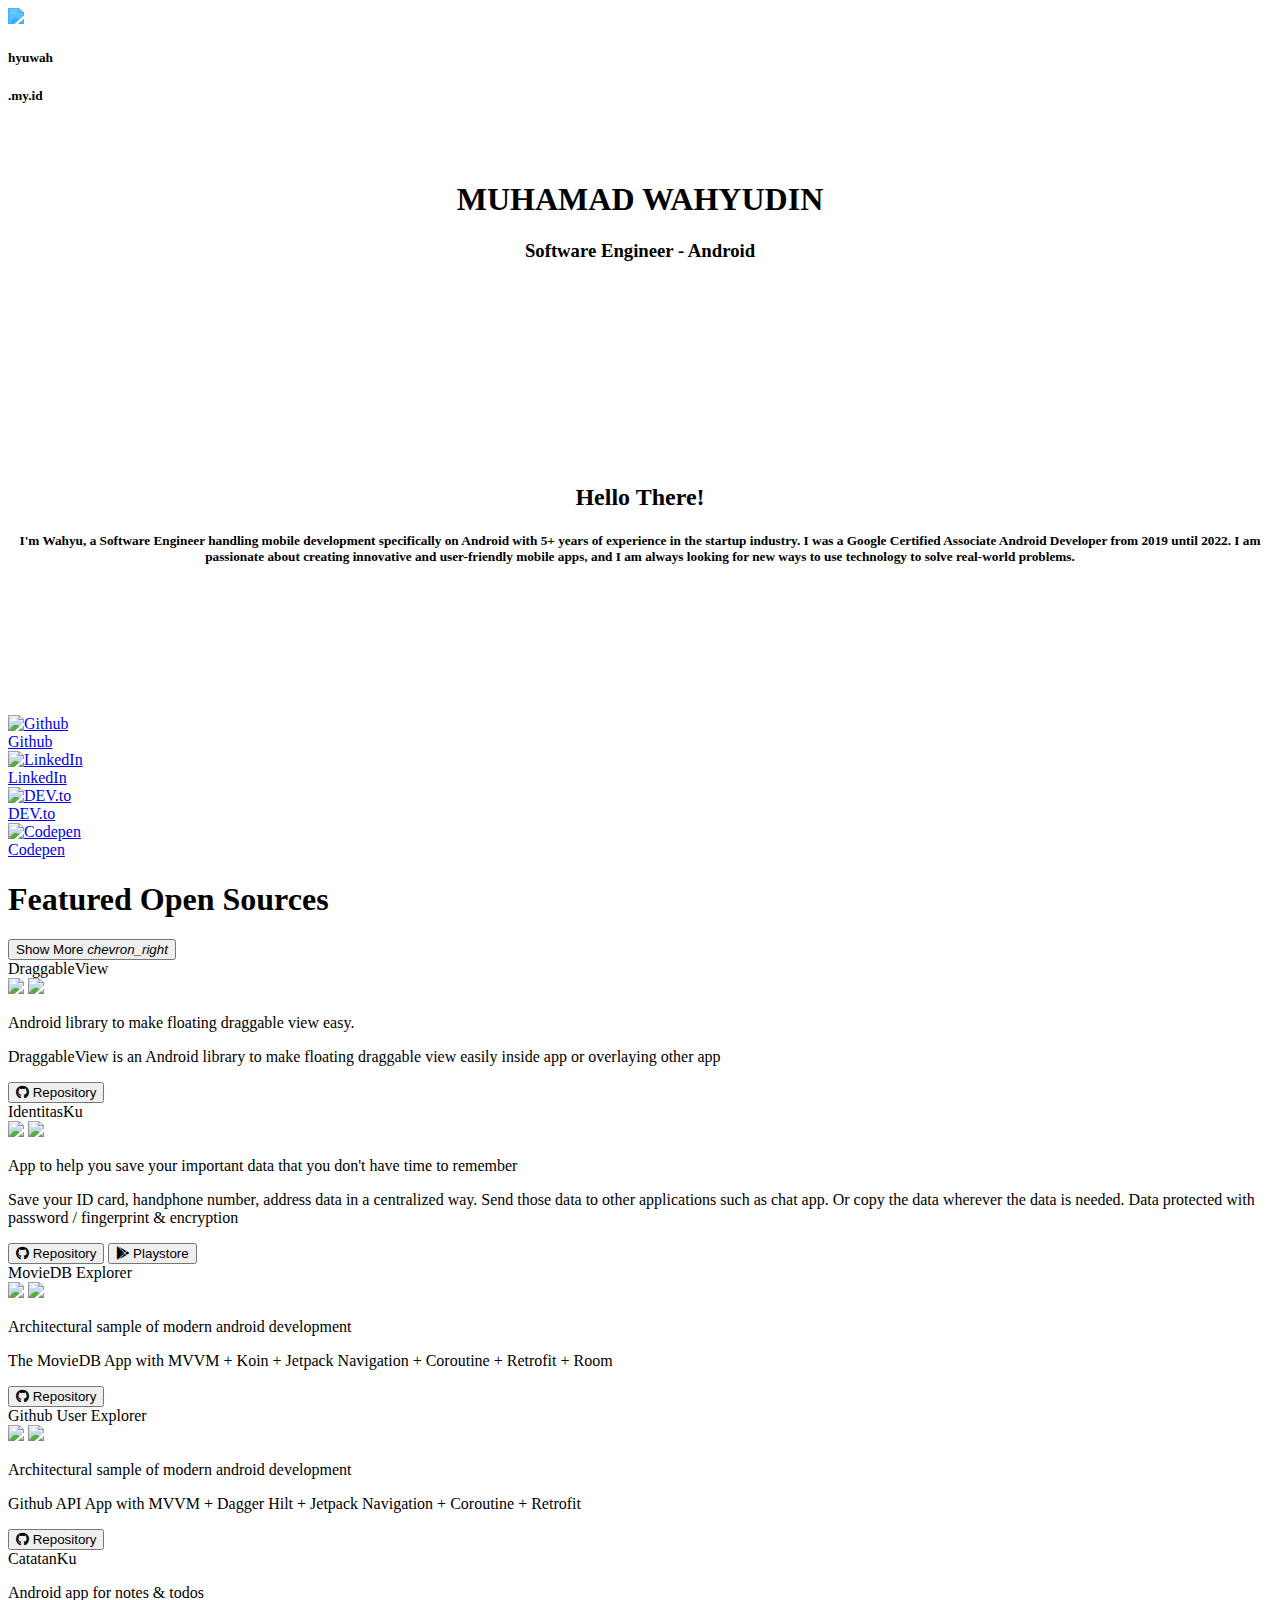
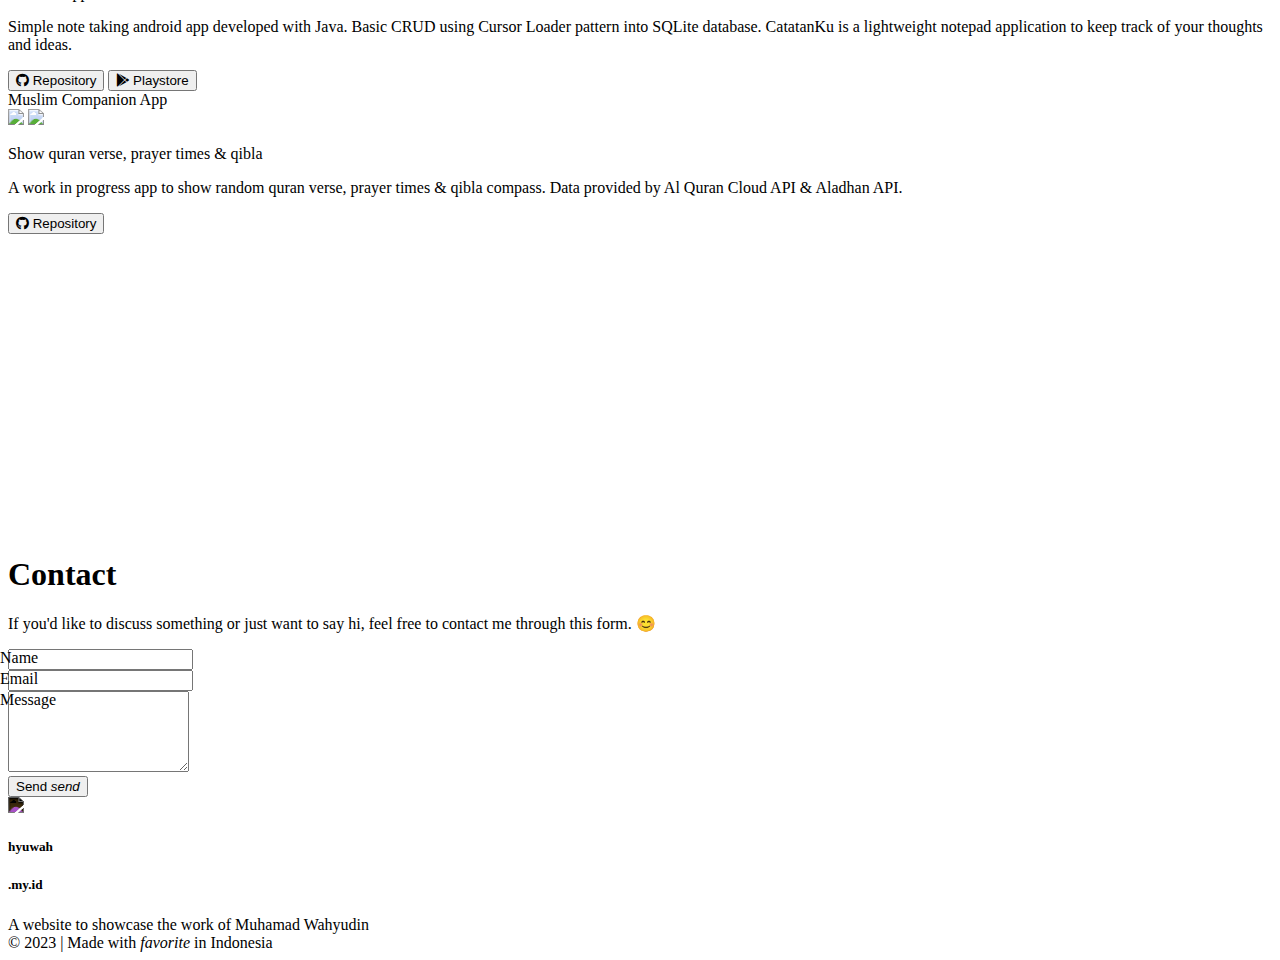
==== commit b6214e5a: "Deploy hyuwah/v2 to github.com/hyuwah/v2.git:master" ====
--- a/index.html
+++ b/index.html
@@ -11,11 +11,11 @@
     <link rel="stylesheet" href="https://use.fontawesome.com/releases/v5.6.3/css/all.css">
     <meta name="description" content="Software Engineer - Android">
     
-    <link rel="preload" href="/v2/assets/css/0.styles.ef58834c.css" as="style"><link rel="preload" href="/v2/assets/js/app.122dc570.js" as="script"><link rel="preload" href="/v2/assets/js/3.c2bc3dd2.js" as="script"><link rel="prefetch" href="/v2/assets/js/10.88c093f7.js"><link rel="prefetch" href="/v2/assets/js/11.4d81927b.js"><link rel="prefetch" href="/v2/assets/js/2.7e4666cd.js"><link rel="prefetch" href="/v2/assets/js/4.04ac15bc.js"><link rel="prefetch" href="/v2/assets/js/5.2e80db8e.js"><link rel="prefetch" href="/v2/assets/js/6.26623d9f.js"><link rel="prefetch" href="/v2/assets/js/7.bc7e0045.js"><link rel="prefetch" href="/v2/assets/js/8.fda32ce8.js"><link rel="prefetch" href="/v2/assets/js/9.c6ad9158.js">
+    <link rel="preload" href="/v2/assets/css/0.styles.ef58834c.css" as="style"><link rel="preload" href="/v2/assets/js/app.0364dd4b.js" as="script"><link rel="preload" href="/v2/assets/js/3.f12a68ad.js" as="script"><link rel="prefetch" href="/v2/assets/js/10.88c093f7.js"><link rel="prefetch" href="/v2/assets/js/11.4d81927b.js"><link rel="prefetch" href="/v2/assets/js/2.7e4666cd.js"><link rel="prefetch" href="/v2/assets/js/4.d8203b85.js"><link rel="prefetch" href="/v2/assets/js/5.43d66a55.js"><link rel="prefetch" href="/v2/assets/js/6.26623d9f.js"><link rel="prefetch" href="/v2/assets/js/7.bc7e0045.js"><link rel="prefetch" href="/v2/assets/js/8.fda32ce8.js"><link rel="prefetch" href="/v2/assets/js/9.c6ad9158.js">
     <link rel="stylesheet" href="/v2/assets/css/0.styles.ef58834c.css">
   </head>
   <body>
-    <div id="app" data-server-rendered="true"><div data-app="true" id="app" class="v-application theme-container gfont v-application--is-ltr theme--light"><div class="v-application--wrap"><header class="v-sheet theme--light v-toolbar v-app-bar v-app-bar--fixed" style="height:56px;margin-top:0px;transform:translateY(0px);left:0px;right:0px;"><div class="v-toolbar__content" style="height:56px;"><div class="spacer"></div> <div class="v-toolbar__title" style="cursor:pointer;"><div class="layout primary--text align-center"><img height="36px" src="https://hyuwah.github.io/assets/images/logo.png"> <h5 class="headline font-weight-bold">hyuwah</h5> <h5 class="headline">.my.id</h5></div></div> <div class="spacer"></div></div></header> <main class="v-main" style="padding-top:0px;padding-right:0px;padding-bottom:0px;padding-left:0px;"><div class="v-main__wrap"><div id="heroParallax" class="v-parallax" style="height:500px;"><div class="v-parallax__image-container"><img src="https://res.cloudinary.com/hyuwah-github-io/image/upload/v1566016247/hyuwah.github.io/v2-header-alt.webp" alt="" class="v-parallax__image" style="display:block;opacity:0;transform:translate(-50%, 0px);"></div><div class="v-parallax__content"><div class="row align-center"><div align="center" class="col"><div class="v-avatar mb-2" style="height:96px;min-width:96px;width:96px;"><div class="v-image v-responsive theme--light"><div class="v-image__image v-image__image--preload v-image__image--cover" style="background-image:;background-position:center center;"></div><div class="v-responsive__content"></div></div></div> <h1 class="display-2 font-weight-bold ma-3">
+    <div id="app" data-server-rendered="true"><div data-app="true" id="app" class="v-application theme-container gfont v-application--is-ltr theme--light"><div class="v-application--wrap"><header class="v-sheet theme--light v-toolbar v-app-bar v-app-bar--fixed" style="height:56px;margin-top:0px;transform:translateY(0px);left:0px;right:0px;"><div class="v-toolbar__content" style="height:56px;"><div class="spacer"></div> <div class="v-toolbar__title" style="cursor:pointer;"><div class="layout primary--text align-center"><img height="30px" src="https://res.cloudinary.com/hyuwah-github-io/image/upload/v1690197583/hyuwah.github.io/mw_logo_only.svg" class="mr-2" style="filter:invert(0.35) sepia(1) saturate(5) hue-rotate(175deg);"> <h5 class="headline font-weight-bold">hyuwah</h5> <h5 class="headline">.my.id</h5></div></div> <div class="spacer"></div></div></header> <main class="v-main" style="padding-top:0px;padding-right:0px;padding-bottom:0px;padding-left:0px;"><div class="v-main__wrap"><div id="heroParallax" class="v-parallax" style="height:500px;"><div class="v-parallax__image-container"><img src="https://res.cloudinary.com/hyuwah-github-io/image/upload/v1566016247/hyuwah.github.io/v2-header-alt.webp" alt="" class="v-parallax__image" style="display:block;opacity:0;transform:translate(-50%, 0px);"></div><div class="v-parallax__content"><div class="row align-center"><div align="center" class="col"><div class="v-avatar mb-2" style="height:96px;min-width:96px;width:96px;"><div class="v-image v-responsive theme--light"><div class="v-image__image v-image__image--preload v-image__image--cover" style="background-image:;background-position:center center;"></div><div class="v-responsive__content"></div></div></div> <h1 class="display-2 font-weight-bold ma-3">
         MUHAMAD WAHYUDIN
       </h1> <h3 class="font-weight-light">
         Software Engineer - Android
@@ -42,11 +42,11 @@
             </span></button> <!----></div></div></div></div></div></div></div></div></div> <div class="v-parallax" style="height:300px;"><div class="v-parallax__image-container"><img src="https://hyuwah.github.io/assets/images/arduino.webp" alt="" class="v-parallax__image" style="display:block;opacity:0;transform:translate(-50%, 0px);"></div><div class="v-parallax__content"></div></div> <div class="elevation-4 pt-4 pb-4"><div class="col-sm-10 col-md-8 offset-sm-1 offset-md-2 col-12"><div class="row"><div class="col-sm-4 col-md-6 col-12"><h1 class="primary--text mb-3">Contact</h1> <p class="font-weight-light" style="word-break:break-word;">
         If you'd like to discuss something or just want to say hi, feel free
         to contact me through this form. 😊
-      </p></div> <div class="col-sm-8 col-md-6 col-12"><form id="contactForm" action="https://formspree.io/muhammad.whydn@gmail.com" method="POST" accept-charset="UTF-8"><div class="row"><div class="col-sm-6 col-12"><div class="v-input theme--light v-text-field v-text-field--filled v-text-field--enclosed"><div class="v-input__control"><div class="v-input__slot"><div class="v-text-field__slot"><label for="input-119" class="v-label theme--light" style="left:0px;right:auto;position:absolute;">Name</label><input name="name" id="input-119" type="text" value=""></div></div><div class="v-text-field__details"><div class="v-messages theme--light"><div class="v-messages__wrapper"></div></div></div></div></div></div> <div class="col-sm-6 col-12"><div class="v-input theme--light v-text-field v-text-field--filled v-text-field--enclosed"><div class="v-input__control"><div class="v-input__slot"><div class="v-text-field__slot"><label for="input-122" class="v-label theme--light" style="left:0px;right:auto;position:absolute;">Email</label><input name="email" required="required" id="input-122" type="text" value=""></div></div><div class="v-text-field__details"><div class="v-messages theme--light"><div class="v-messages__wrapper"></div></div></div></div></div></div></div> <div class="v-input v-textarea theme--light v-text-field v-text-field--filled v-text-field--enclosed"><div class="v-input__control"><div class="v-input__slot"><div class="v-text-field__slot"><label for="input-125" class="v-label theme--light" style="left:0px;right:auto;position:absolute;">Message</label><textarea name="message" required="required" id="input-125" rows="5"></textarea></div></div><div class="v-text-field__details"><div class="v-messages theme--light"><div class="v-messages__wrapper"></div></div></div></div></div> <input type="hidden" name="_subject" value="New submission from hyuwah.github.io"> <input type="hidden" name="_next" value="https://hyuwah.github.io/thanks"> <input type="text" name="_gotcha" style="display:none;"> <div class="layout justify-end"><button type="submit" value="Send" class="px-6 v-btn v-btn--is-elevated v-btn--has-bg v-btn--rounded theme--dark v-size--default green"><span class="v-btn__content">Send <i aria-hidden="true" class="v-icon notranslate v-icon--right material-icons theme--dark">send</i></span></button></div></form></div></div></div></div></div></main> <footer class="v-footer v-sheet theme--dark v-footer--padless primary"><div class="row mt-6 no-gutters"><div class="col col-12"><div class="row pa-2"><div class="col-md-3 offset-md-8 col-10 offset-1"><div class="row align-center justify-end"><img height="48px" src="https://hyuwah.github.io/assets/images/logo.png"> <h5 class="headline font-weight-bold">hyuwah</h5> <h5 class="headline">.my.id</h5></div> <div class="row mt-2 justify-end"><span class="text-right">A website to showcase the work of Muhamad Wahyudin</span></div></div></div> <div class="row primary darken-1 pa-2 font-weight-light mx-6 my-6 rounded-xl justify-center"><span class="px-3 primary--text text--lighten-4">
+      </p></div> <div class="col-sm-8 col-md-6 col-12"><form id="contactForm" action="https://formspree.io/muhammad.whydn@gmail.com" method="POST" accept-charset="UTF-8"><div class="row"><div class="col-sm-6 col-12"><div class="v-input theme--light v-text-field v-text-field--filled v-text-field--enclosed"><div class="v-input__control"><div class="v-input__slot"><div class="v-text-field__slot"><label for="input-119" class="v-label theme--light" style="left:0px;right:auto;position:absolute;">Name</label><input name="name" id="input-119" type="text" value=""></div></div><div class="v-text-field__details"><div class="v-messages theme--light"><div class="v-messages__wrapper"></div></div></div></div></div></div> <div class="col-sm-6 col-12"><div class="v-input theme--light v-text-field v-text-field--filled v-text-field--enclosed"><div class="v-input__control"><div class="v-input__slot"><div class="v-text-field__slot"><label for="input-122" class="v-label theme--light" style="left:0px;right:auto;position:absolute;">Email</label><input name="email" required="required" id="input-122" type="text" value=""></div></div><div class="v-text-field__details"><div class="v-messages theme--light"><div class="v-messages__wrapper"></div></div></div></div></div></div></div> <div class="v-input v-textarea theme--light v-text-field v-text-field--filled v-text-field--enclosed"><div class="v-input__control"><div class="v-input__slot"><div class="v-text-field__slot"><label for="input-125" class="v-label theme--light" style="left:0px;right:auto;position:absolute;">Message</label><textarea name="message" required="required" id="input-125" rows="5"></textarea></div></div><div class="v-text-field__details"><div class="v-messages theme--light"><div class="v-messages__wrapper"></div></div></div></div></div> <input type="hidden" name="_subject" value="New submission from hyuwah.github.io"> <input type="hidden" name="_next" value="https://hyuwah.github.io/thanks"> <input type="text" name="_gotcha" style="display:none;"> <div class="layout justify-end"><button type="submit" value="Send" class="px-6 v-btn v-btn--is-elevated v-btn--has-bg v-btn--rounded theme--dark v-size--default green"><span class="v-btn__content">Send <i aria-hidden="true" class="v-icon notranslate v-icon--right material-icons theme--dark">send</i></span></button></div></form></div></div></div></div></div></main> <footer class="v-footer v-sheet theme--dark v-footer--padless primary"><div class="row mt-6 no-gutters"><div class="col col-12"><div><div class="px-8 col"><div class="row align-center justify-end"><img height="30px" src="https://res.cloudinary.com/hyuwah-github-io/image/upload/v1690197583/hyuwah.github.io/mw_logo_only.svg" class="mr-2" style="filter:invert(1);"> <h5 class="headline font-weight-bold">hyuwah</h5> <h5 class="headline">.my.id</h5></div> <div class="row mt-4 justify-end"><span class="text-right">A website to showcase the work of Muhamad Wahyudin</span></div></div></div> <div class="row primary darken-1 pa-2 font-weight-light mx-4 my-6 rounded-xl justify-center"><span class="px-3 primary--text text--lighten-4">
           © 2023 | Made with
           <i aria-hidden="true" class="v-icon notranslate red--text text--lighten-2 material-icons theme--dark" style="font-size:16px;">favorite</i> in
           Indonesia
         </span></div></div></div></footer></div></div><div class="global-ui"></div></div>
-    <script src="/v2/assets/js/app.122dc570.js" defer></script><script src="/v2/assets/js/3.c2bc3dd2.js" defer></script>
+    <script src="/v2/assets/js/app.0364dd4b.js" defer></script><script src="/v2/assets/js/3.f12a68ad.js" defer></script>
   </body>
 </html>
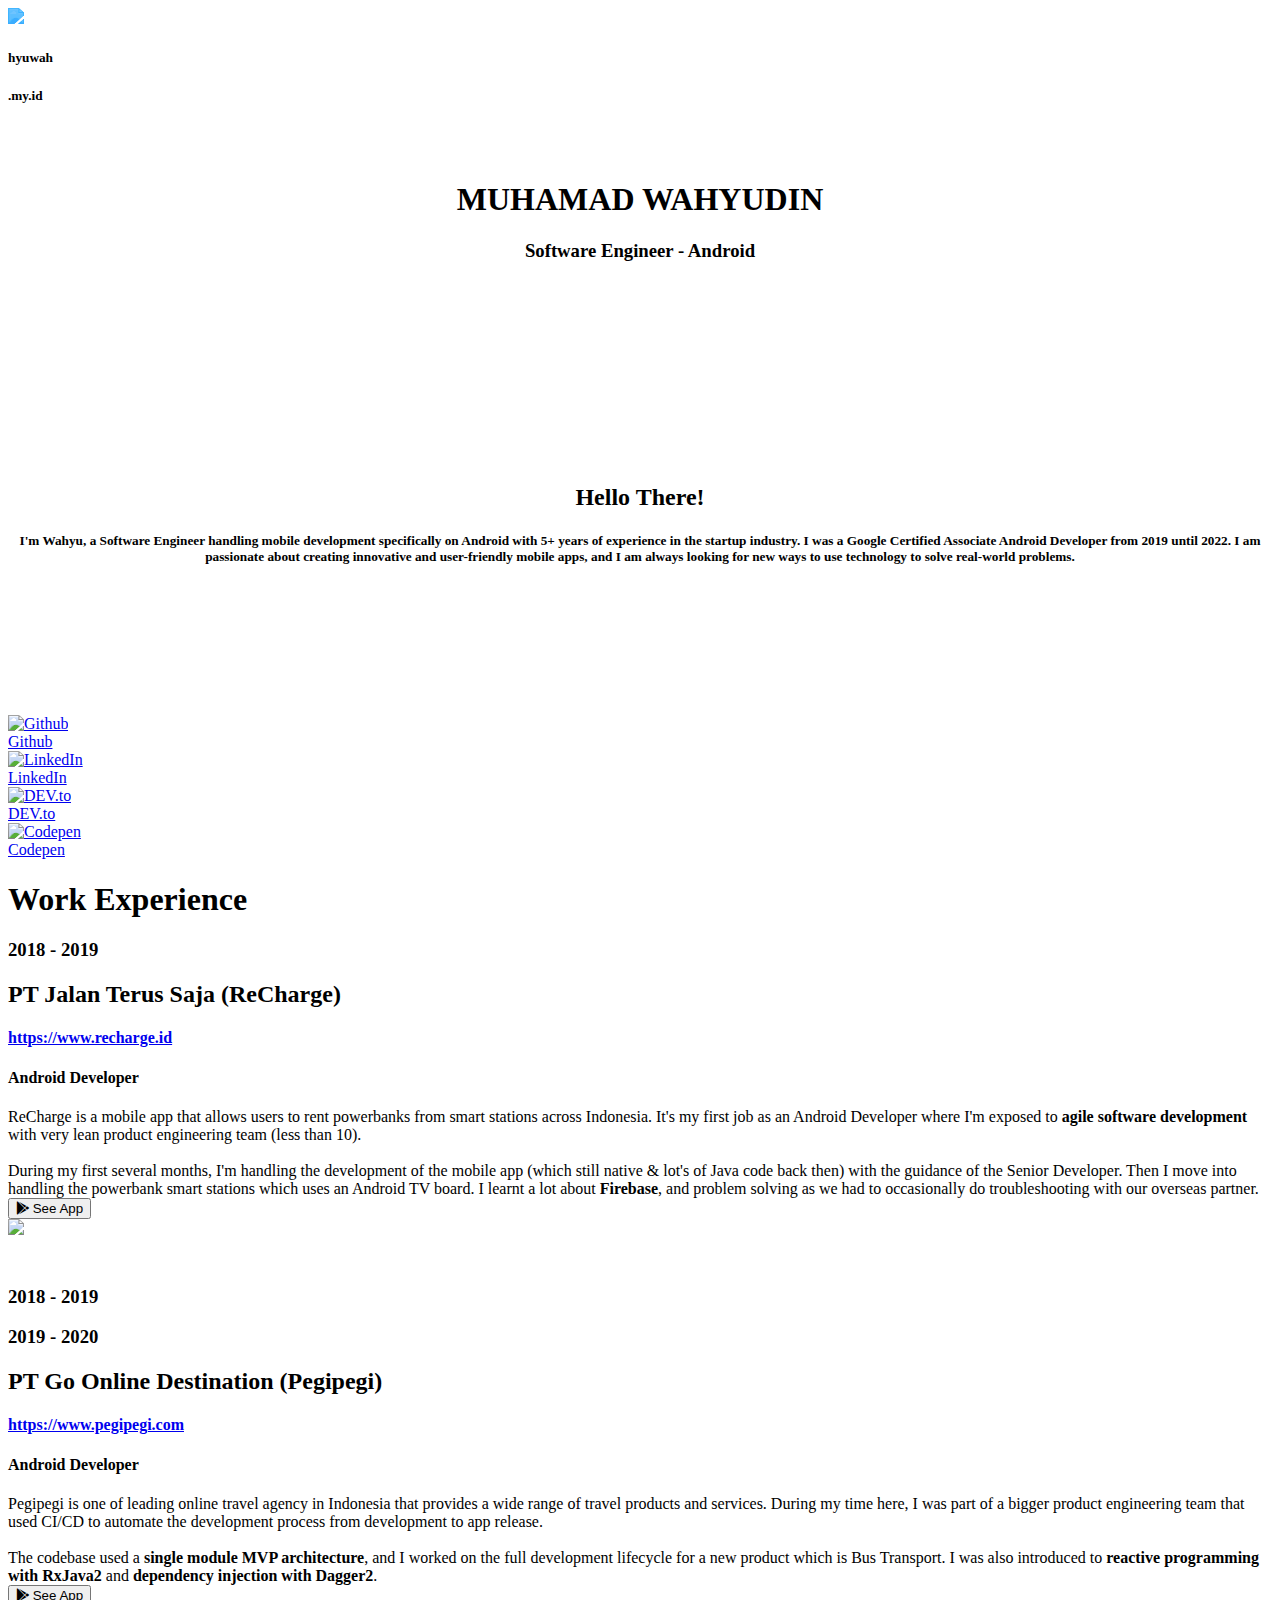
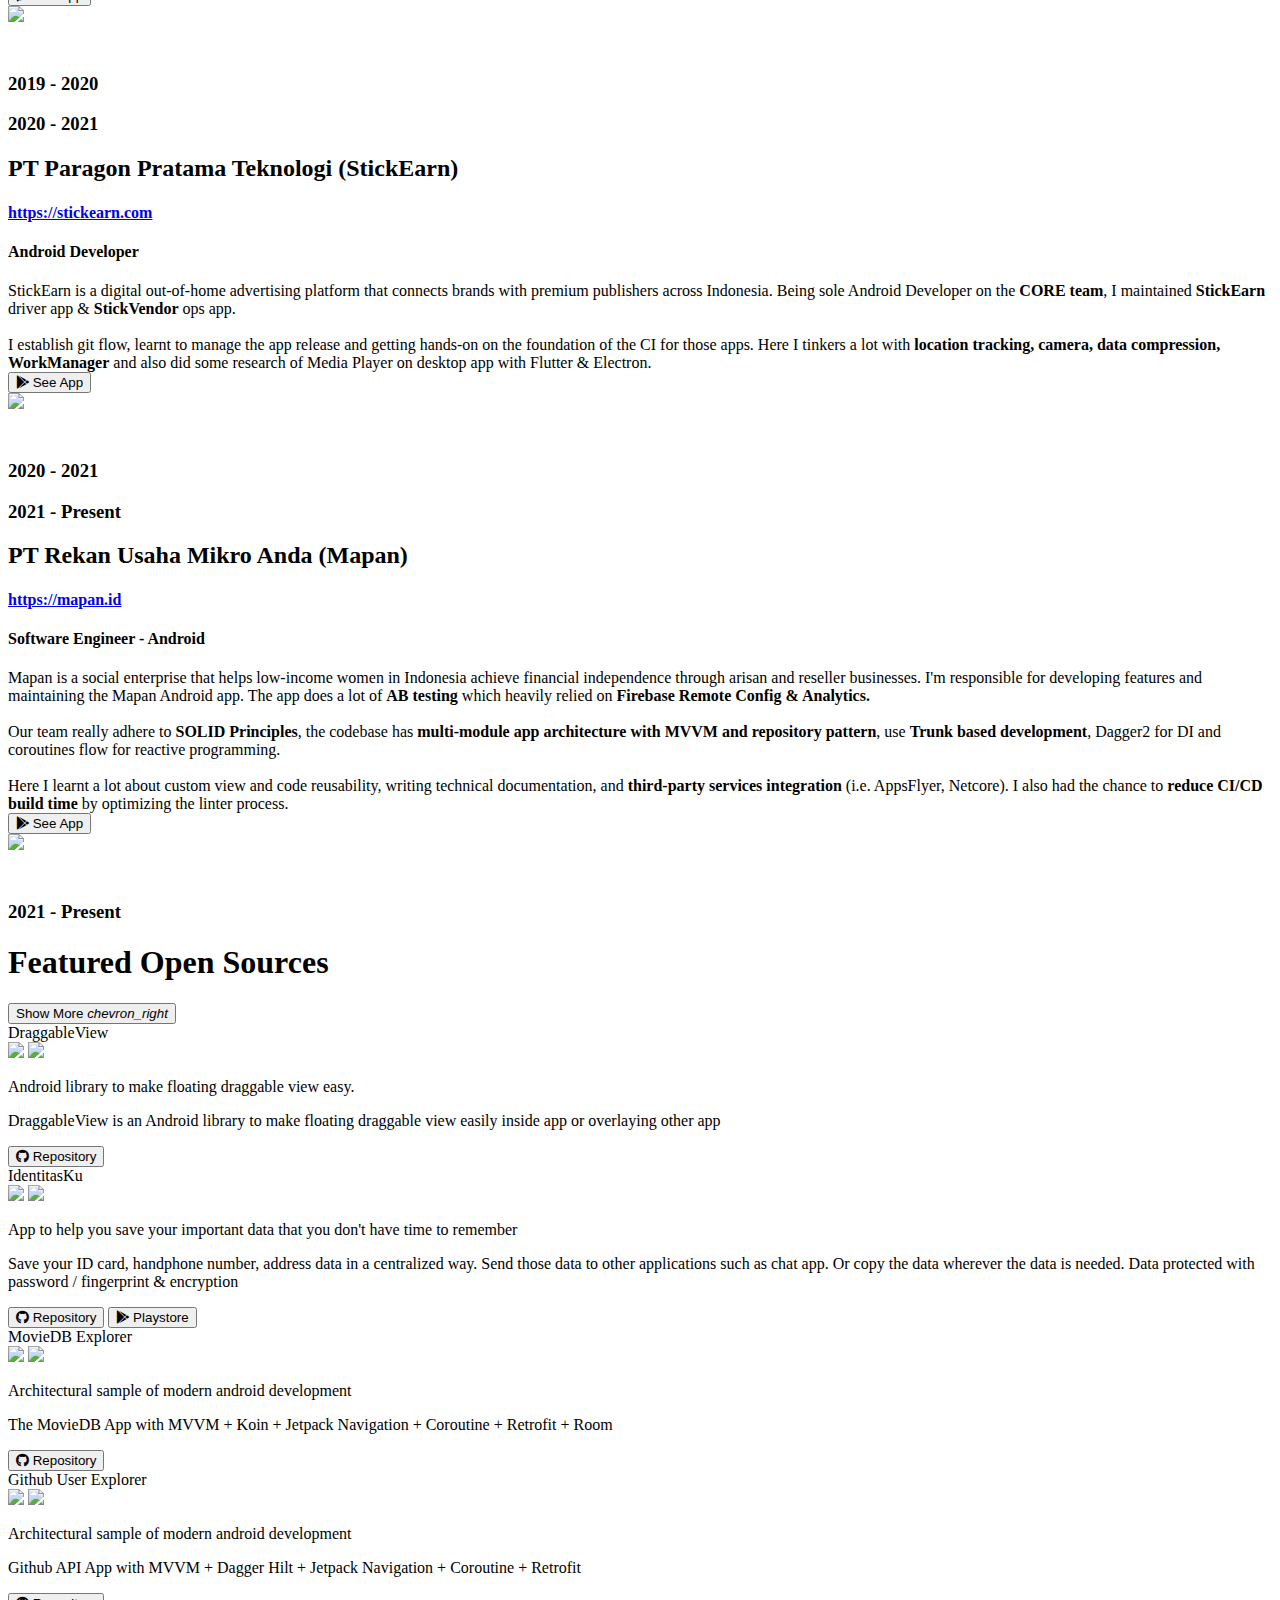
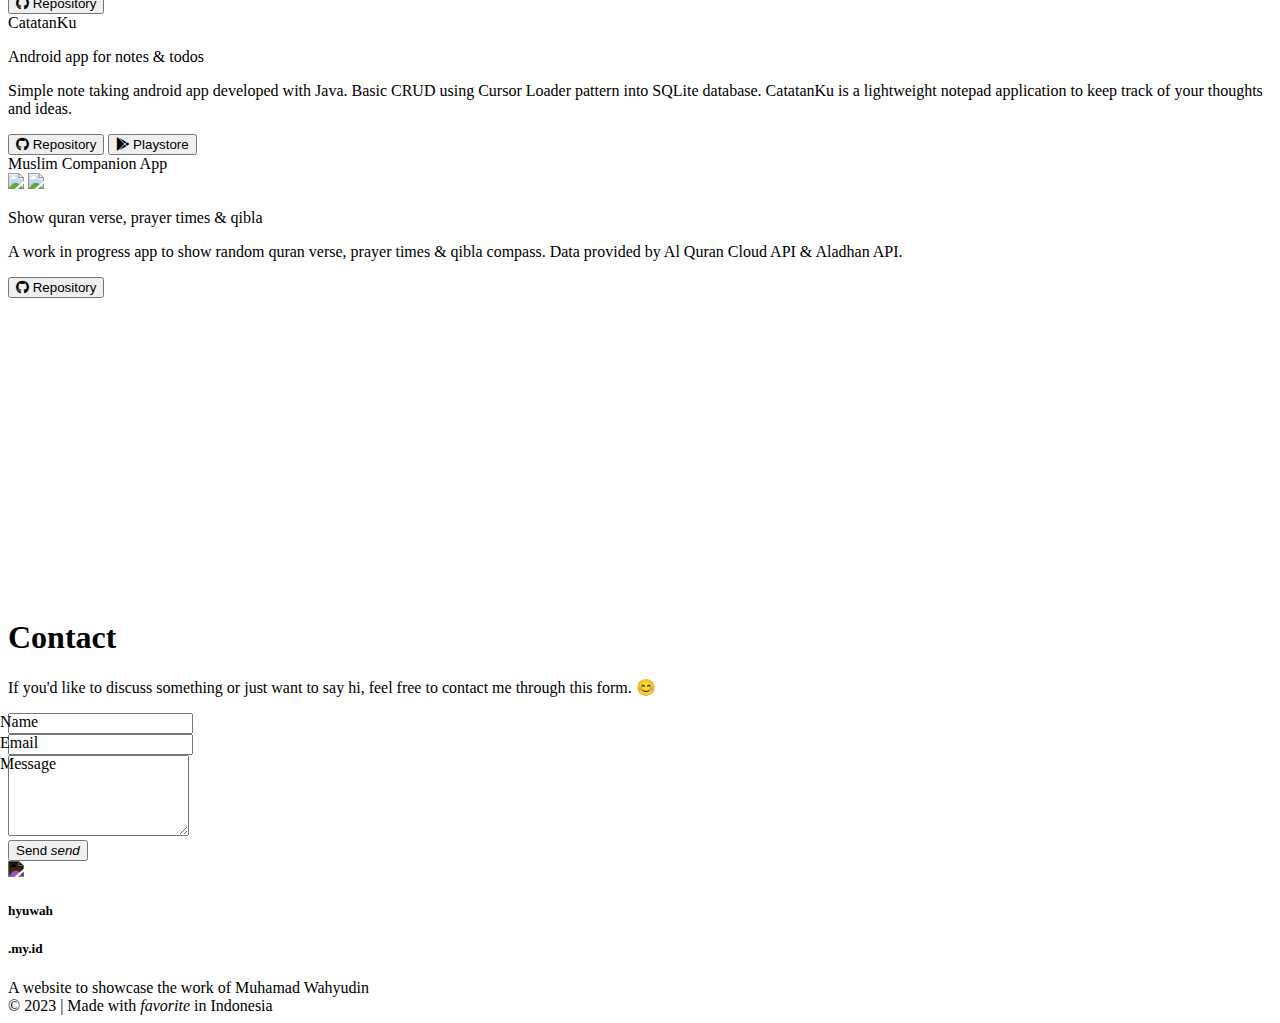
==== commit a2405bcd: "Deploy hyuwah/v2 to github.com/hyuwah/v2.git:master" ====
--- a/index.html
+++ b/index.html
@@ -3,15 +3,22 @@
   <head>
     <meta charset="utf-8">
     <meta name="viewport" content="width=device-width,initial-scale=1">
-    <title>Muhamad Wahyudin&#39;s Page</title>
+    <title>Muhamad Wahyudin - Android Engineer</title>
     <meta name="generator" content="VuePress 1.9.9">
-    <link rel="icon" href="https://hyuwah.github.io/assets/favicon/favicon.ico?v=xQzbabgwXG">
+    <link rel="icon" href="https://res.cloudinary.com/hyuwah-github-io/image/upload/v1690199242/hyuwah.github.io/favicon/favicon.ico">
+    <link rel="shortcut icon" type="image/x-icon" href="https://res.cloudinary.com/hyuwah-github-io/image/upload/v1690199242/hyuwah.github.io/favicon/favicon.ico">
+    <link rel="icon" type="image/png" sizes="16x16" href="https://res.cloudinary.com/hyuwah-github-io/image/upload/v1690199242/hyuwah.github.io/favicon/favicon-16x16.png">
+    <link rel="icon" type="image/png" sizes="32x32" href="https://res.cloudinary.com/hyuwah-github-io/image/upload/v1690199242/hyuwah.github.io/favicon/favicon-32x32.png">
+    <link rel="apple-touch-icon" sizes="180x180" href="https://res.cloudinary.com/hyuwah-github-io/image/upload/v1690199242/hyuwah.github.io/favicon/apple-touch-icon.png">
     <script src="https://sethusenthil.com/Product-Sans/api/font.js"></script>
     <link rel="stylesheet" href="https://cdn.jsdelivr.net/npm/vuetify@2.x/dist/vuetify.min.css">
     <link rel="stylesheet" href="https://use.fontawesome.com/releases/v5.6.3/css/all.css">
-    <meta name="description" content="Software Engineer - Android">
+    <meta name="description" content="Muhamad Wahyudin - Software Engineer - Android">
+    <meta name="keywords" content="mobile app, developer, programmer, software engineer, professional, android, flutter, kotlin">
+    <meta name="robots" content="index, follow">
+    <meta name="language" content="English">
     
-    <link rel="preload" href="/v2/assets/css/0.styles.ef58834c.css" as="style"><link rel="preload" href="/v2/assets/js/app.0364dd4b.js" as="script"><link rel="preload" href="/v2/assets/js/3.f12a68ad.js" as="script"><link rel="prefetch" href="/v2/assets/js/10.88c093f7.js"><link rel="prefetch" href="/v2/assets/js/11.4d81927b.js"><link rel="prefetch" href="/v2/assets/js/2.7e4666cd.js"><link rel="prefetch" href="/v2/assets/js/4.d8203b85.js"><link rel="prefetch" href="/v2/assets/js/5.43d66a55.js"><link rel="prefetch" href="/v2/assets/js/6.26623d9f.js"><link rel="prefetch" href="/v2/assets/js/7.bc7e0045.js"><link rel="prefetch" href="/v2/assets/js/8.fda32ce8.js"><link rel="prefetch" href="/v2/assets/js/9.c6ad9158.js">
+    <link rel="preload" href="/v2/assets/css/0.styles.ef58834c.css" as="style"><link rel="preload" href="/v2/assets/js/app.f1023247.js" as="script"><link rel="preload" href="/v2/assets/js/3.e4912a7a.js" as="script"><link rel="prefetch" href="/v2/assets/js/10.d6c628bd.js"><link rel="prefetch" href="/v2/assets/js/11.4d81927b.js"><link rel="prefetch" href="/v2/assets/js/2.7e4666cd.js"><link rel="prefetch" href="/v2/assets/js/4.d8203b85.js"><link rel="prefetch" href="/v2/assets/js/5.43d66a55.js"><link rel="prefetch" href="/v2/assets/js/6.26623d9f.js"><link rel="prefetch" href="/v2/assets/js/7.bc7e0045.js"><link rel="prefetch" href="/v2/assets/js/8.fda32ce8.js"><link rel="prefetch" href="/v2/assets/js/9.ad21ae89.js">
     <link rel="stylesheet" href="/v2/assets/css/0.styles.ef58834c.css">
   </head>
   <body>
@@ -21,7 +28,58 @@
         Software Engineer - Android
       </h3></div></div></div></div> <div class="grey lighten-4"><div class="container"><div wrap="" class="row"><div class="pb-5 col-sm-10 col-md-8 offset-sm-1 offset-md-2 col-12" style="margin-top:-100px;z-index:1;"><div class="v-card v-card--hover v-sheet v-sheet--shaped theme--light"><div primary-title="" class="v-card__title pb-0"><div align="center" class="col"><h2 class="primary--text mb-2">Hello There!</h2> <h5 class="font-weight-light" style="word-break:break-word;">
                     I'm Wahyu, a Software Engineer handling mobile development specifically on Android with 5+ years of experience in the startup industry. I was a Google Certified Associate Android Developer from 2019 until 2022. I am passionate about creating innovative and user-friendly mobile apps, and I am always looking for new ways to use technology to solve real-world problems.
-                  </h5></div></div> <div class="v-card__text pr-4 pl-4 pb-4 pt-0 text-center"><div align="center" class="mb-2 col"><a href="https://www.credential.net/62f48fc6-dfef-4604-a900-b59a5d2cc17c" target="_blank" rel="noopener"><div class="v-avatar elevation-4" style="height:128px;min-width:128px;width:128px;"><div class="v-image v-responsive theme--light"><div class="v-image__image v-image__image--preload v-image__image--cover" style="background-image:;background-position:center center;"></div><div class="v-responsive__content"></div></div></div></a></div> <div class="row mt-4 justify-center"><div class="socmed-item col-sm-2 col-4"><a href="https://github.com/hyuwah" target="_blank" rel="noopener" class="socmed-item"><div class="row"><div class="pb-0 col col-12"><img src="https://res.cloudinary.com/hyuwah-github-io/image/upload/v1547297332/img_github_gsbxtx.png" height="48px" alt="Github"></div> <div class="pt-0 col col-12"><span class="font-weight-medium grey--text text--darken-4">Github</span></div></div></a></div><div class="socmed-item col-sm-2 col-4"><a href="https://www.linkedin.com/in/hyuwah/" target="_blank" rel="noopener" class="socmed-item"><div class="row"><div class="pb-0 col col-12"><img src="https://res.cloudinary.com/hyuwah-github-io/image/upload/v1547297332/img_linkedin_gzqqg1.png" height="48px" alt="LinkedIn"></div> <div class="pt-0 col col-12"><span class="font-weight-medium grey--text text--darken-4">LinkedIn</span></div></div></a></div><div class="socmed-item col-sm-2 col-4"><a href="https://dev.to/hyuwah" target="_blank" rel="noopener" class="socmed-item"><div class="row"><div class="pb-0 col col-12"><img src="https://d2fltix0v2e0sb.cloudfront.net/dev-badge.svg" height="48px" alt="DEV.to"></div> <div class="pt-0 col col-12"><span class="font-weight-medium grey--text text--darken-4">DEV.to</span></div></div></a></div><div class="socmed-item col-sm-2 col-4"><a href="https://codepen.io/hyuwah/" target="_blank" rel="noopener" class="socmed-item"><div class="row"><div class="pb-0 col col-12"><img src="https://res.cloudinary.com/hyuwah-github-io/image/upload/v1547297332/img_codepen_uxypzn.png" height="48px" alt="Codepen"></div> <div class="pt-0 col col-12"><span class="font-weight-medium grey--text text--darken-4">Codepen</span></div></div></a></div></div></div></div></div> <div class="pb-5 mt-5 mb-8 col-sm-10 col-md-8 offset-sm-1 offset-md-2 col-12"><div class="row mt-2 mb-4 mr-2 ml-2 align-end"><h1 class="primary--text">Featured Open Sources</h1> <div class="spacer"></div> <button type="button" class="v-btn v-btn--is-elevated v-btn--has-bg v-btn--rounded theme--light v-size--default primary"><span class="v-btn__content">
+                  </h5></div></div> <div class="v-card__text pr-4 pl-4 pb-4 pt-0 text-center"><div align="center" class="mb-2 col"><a href="https://www.credential.net/62f48fc6-dfef-4604-a900-b59a5d2cc17c" target="_blank" rel="noopener"><div class="v-avatar elevation-4" style="height:128px;min-width:128px;width:128px;"><div class="v-image v-responsive theme--light"><div class="v-image__image v-image__image--preload v-image__image--cover" style="background-image:;background-position:center center;"></div><div class="v-responsive__content"></div></div></div></a></div> <div class="row mt-4 justify-center"><div class="socmed-item col-sm-2 col-4"><a href="https://github.com/hyuwah" target="_blank" rel="noopener" class="socmed-item"><div class="row"><div class="pb-0 col col-12"><img src="https://res.cloudinary.com/hyuwah-github-io/image/upload/v1547297332/img_github_gsbxtx.png" height="48px" alt="Github"></div> <div class="pt-0 col col-12"><span class="font-weight-medium grey--text text--darken-4">Github</span></div></div></a></div><div class="socmed-item col-sm-2 col-4"><a href="https://www.linkedin.com/in/hyuwah/" target="_blank" rel="noopener" class="socmed-item"><div class="row"><div class="pb-0 col col-12"><img src="https://res.cloudinary.com/hyuwah-github-io/image/upload/v1547297332/img_linkedin_gzqqg1.png" height="48px" alt="LinkedIn"></div> <div class="pt-0 col col-12"><span class="font-weight-medium grey--text text--darken-4">LinkedIn</span></div></div></a></div><div class="socmed-item col-sm-2 col-4"><a href="https://dev.to/hyuwah" target="_blank" rel="noopener" class="socmed-item"><div class="row"><div class="pb-0 col col-12"><img src="https://d2fltix0v2e0sb.cloudfront.net/dev-badge.svg" height="48px" alt="DEV.to"></div> <div class="pt-0 col col-12"><span class="font-weight-medium grey--text text--darken-4">DEV.to</span></div></div></a></div><div class="socmed-item col-sm-2 col-4"><a href="https://codepen.io/hyuwah/" target="_blank" rel="noopener" class="socmed-item"><div class="row"><div class="pb-0 col col-12"><img src="https://res.cloudinary.com/hyuwah-github-io/image/upload/v1547297332/img_codepen_uxypzn.png" height="48px" alt="Codepen"></div> <div class="pt-0 col col-12"><span class="font-weight-medium grey--text text--darken-4">Codepen</span></div></div></a></div></div></div></div></div> <div class="col-sm-10 col-md-8 offset-sm-1 offset-md-2 col-12"><div class="row mt-2 mb-4 mr-2 ml-2 align-end"><h1 class="primary--text">Work Experience</h1> <div class="spacer"></div></div> <div class="v-timeline v-timeline--align-top v-timeline--dense theme--light"><div class="v-timeline-item theme--light"><div class="v-timeline-item__body">  <div class="row"><div class="col-md-2 col-12"><h3 class="mt-3 grey--text">2018 - 2019</h3></div> <div class="col"><h2>
+            PT Jalan Terus Saja (ReCharge)
+          </h2> <a href="https://www.recharge.id"><h4>
+              https://www.recharge.id
+            </h4></a> <h4 class="mt-3">
+            Android Developer
+          </h4> <div class="mt-3">
+          ReCharge is a mobile app that allows users to rent powerbanks from smart stations across Indonesia.
+          It's my first job as an Android Developer where I'm exposed to <strong>agile software development</strong> with very lean product engineering team (less than 10).
+          <br><br>
+          During my first several months, I'm handling the development of the mobile app (which still native & lot's of Java code back then) with the guidance of the Senior Developer.
+          Then I move into handling the powerbank smart stations which uses an Android TV board.
+          I learnt a lot about <strong>Firebase</strong>, and problem solving as we had to occasionally do troubleshooting with our overseas partner.
+          </div> <button type="button" class="mt-4 v-btn v-btn--outlined theme--light elevation-1 v-size--default primary--text"><span class="v-btn__content"><i aria-hidden="true" class="v-icon notranslate v-icon--left  fab fa-google-play theme--light"></i> <span class="font-weight-black">See App</span></span></button></div></div></div><div class="v-timeline-item__divider"><div class="v-timeline-item__dot v-timeline-item__dot--large"><div class="v-timeline-item__inner-dot primary"><div class="v-avatar" style="height:48px;min-width:48px;width:48px;"><img src="https://res.cloudinary.com/hyuwah-github-io/image/upload/v1690037689/hyuwah.github.io/assets/logo_recharge.webp"></div></div></div></div><div class="v-timeline-item__opposite"><h3 class="mt-3 grey--text">2018 - 2019</h3></div></div><div class="v-timeline-item theme--light"><div class="v-timeline-item__body">  <div class="row"><div class="col-md-2 col-12"><h3 class="mt-3 grey--text">2019 - 2020</h3></div> <div class="col"><h2>
+            PT Go Online Destination (Pegipegi)
+          </h2> <a href="https://www.pegipegi.com"><h4>
+              https://www.pegipegi.com
+            </h4></a> <h4 class="mt-3">
+            Android Developer
+          </h4> <div class="mt-3">
+          Pegipegi is one of leading online travel agency in Indonesia that provides a wide range of travel products and services.
+          During my time here, I was part of a bigger product engineering team that used CI/CD to automate the development process from development to app release. 
+          <br><br>
+          The codebase used a <strong>single module MVP architecture</strong>, and I worked on the full development lifecycle for a new product which is Bus Transport. 
+          I was also introduced to <strong>reactive programming with RxJava2</strong> and <strong>dependency injection with Dagger2</strong>.
+          </div> <button type="button" class="mt-4 v-btn v-btn--outlined theme--light elevation-1 v-size--default primary--text"><span class="v-btn__content"><i aria-hidden="true" class="v-icon notranslate v-icon--left  fab fa-google-play theme--light"></i> <span class="font-weight-black">See App</span></span></button></div></div></div><div class="v-timeline-item__divider"><div class="v-timeline-item__dot v-timeline-item__dot--large"><div class="v-timeline-item__inner-dot primary"><div class="v-avatar" style="height:48px;min-width:48px;width:48px;"><img src="https://res.cloudinary.com/hyuwah-github-io/image/upload/v1690037668/hyuwah.github.io/assets/logo_pegipegi.webp"></div></div></div></div><div class="v-timeline-item__opposite"><h3 class="mt-3 grey--text">2019 - 2020</h3></div></div><div class="v-timeline-item theme--light"><div class="v-timeline-item__body">  <div class="row"><div class="col-md-2 col-12"><h3 class="mt-3 grey--text">2020 - 2021</h3></div> <div class="col"><h2>
+            PT Paragon Pratama Teknologi (StickEarn)
+          </h2> <a href="https://stickearn.com"><h4>
+              https://stickearn.com
+            </h4></a> <h4 class="mt-3">
+            Android Developer
+          </h4> <div class="mt-3">
+          StickEarn is a digital out-of-home advertising platform that connects brands with premium publishers across Indonesia.
+          Being sole Android Developer on the <strong>CORE team</strong>, I maintained <strong>StickEarn</strong> driver app & <strong>StickVendor</strong> ops app.
+          <br><br>
+          I establish git flow, learnt to manage the app release and getting hands-on on the foundation of the CI for those apps.
+          Here I tinkers a lot with <strong>location tracking, camera, data compression, WorkManager</strong> and also did some research of Media Player on desktop app with Flutter & Electron.
+          </div> <button type="button" class="mt-4 v-btn v-btn--outlined theme--light elevation-1 v-size--default primary--text"><span class="v-btn__content"><i aria-hidden="true" class="v-icon notranslate v-icon--left  fab fa-google-play theme--light"></i> <span class="font-weight-black">See App</span></span></button></div></div></div><div class="v-timeline-item__divider"><div class="v-timeline-item__dot v-timeline-item__dot--large"><div class="v-timeline-item__inner-dot primary"><div class="v-avatar" style="height:48px;min-width:48px;width:48px;"><img src="https://res.cloudinary.com/hyuwah-github-io/image/upload/v1690037704/hyuwah.github.io/assets/logo_stickearn.webp"></div></div></div></div><div class="v-timeline-item__opposite"><h3 class="mt-3 grey--text">2020 - 2021</h3></div></div><div class="v-timeline-item theme--light"><div class="v-timeline-item__body">  <div class="row"><div class="col-md-2 col-12"><h3 class="mt-3 grey--text">2021 - Present</h3></div> <div class="col"><h2>
+            PT Rekan Usaha Mikro Anda (Mapan)
+          </h2> <a href="https://mapan.id"><h4>
+              https://mapan.id
+            </h4></a> <h4 class="mt-3">
+            Software Engineer - Android
+          </h4> <div class="mt-3">
+          Mapan is a social enterprise that helps low-income women in Indonesia achieve financial independence through arisan and reseller businesses.
+          I'm responsible for developing features and maintaining the Mapan Android app. The app does a lot of <strong>AB testing</strong> which heavily relied on <strong>Firebase Remote Config & Analytics.</strong>
+          <br><br>
+          Our team really adhere to <strong>SOLID Principles</strong>, the codebase has <strong>multi-module app architecture with MVVM and repository pattern</strong>, use <strong>Trunk based development</strong>, Dagger2 for DI and coroutines flow for reactive programming.
+          <br><br>
+          Here I learnt a lot about custom view and code reusability, writing technical documentation, and <strong>third-party services integration</strong> (i.e. AppsFlyer, Netcore).
+          I also had the chance to <strong>reduce CI/CD build time</strong> by optimizing the linter process.
+          </div> <button type="button" class="mt-4 v-btn v-btn--outlined theme--light elevation-1 v-size--default primary--text"><span class="v-btn__content"><i aria-hidden="true" class="v-icon notranslate v-icon--left  fab fa-google-play theme--light"></i> <span class="font-weight-black">See App</span></span></button></div></div></div><div class="v-timeline-item__divider"><div class="v-timeline-item__dot v-timeline-item__dot--large"><div class="v-timeline-item__inner-dot primary"><div class="v-avatar" style="height:48px;min-width:48px;width:48px;"><img src="https://res.cloudinary.com/hyuwah-github-io/image/upload/v1690037641/hyuwah.github.io/assets/logo_mapan.webp"></div></div></div></div><div class="v-timeline-item__opposite"><h3 class="mt-3 grey--text">2021 - Present</h3></div></div></div></div> <div class="pb-5 mt-5 mb-8 col-sm-10 col-md-8 offset-sm-1 offset-md-2 col-12"><div class="row mt-2 mb-4 mr-2 ml-2 align-end"><h1 class="primary--text">Featured Open Sources</h1> <div class="spacer"></div> <button type="button" class="v-btn v-btn--is-elevated v-btn--has-bg v-btn--rounded theme--light v-size--default primary"><span class="v-btn__content">
       Show More
       <i aria-hidden="true" class="v-icon notranslate v-icon--right material-icons theme--light">chevron_right</i></span></button></div> <div class="row"><div class="col-md-12 col-lg-6 col-12"><div class="rounded-xl v-card v-sheet v-sheet--outlined theme--light"><div class="row pa-3"><div class="col-sm-6 col-12 align-self-center"><div class="v-image v-responsive rounded-lg theme--light" style="width:100%;"><div class="v-image__image v-image__image--preload v-image__image--contain" style="background-image:;background-position:center center;"></div><div class="v-responsive__content"></div></div></div> <div class="pa-4 col-sm-6 col-12"><div class="text-h6 font-weight-bold mb-3">DraggableView</div> <div class="row pl-3 pr-3 mb-3"><img src="https://img.shields.io/github/stars/hyuwah/DraggableView?style=social" class="mr-2 my-1"> <img src="https://img.shields.io/github/forks/hyuwah/DraggableView?style=social" class="my-1"></div> <p class="text-subtitle-2 text--secondary">Android library to make floating draggable view easy.</p> <p class="text-body-2">DraggableView is an Android library to make floating draggable view easily inside app or overlaying other app</p></div></div> <div class="v-card__actions"><div class="row mx-1 mb-1"><button type="button" class="ma-2 pl-4 pr-4 v-btn v-btn--outlined v-btn--rounded theme--light elevation-2 v-size--default"><span class="v-btn__content"><i aria-hidden="true" class="v-icon notranslate v-icon--left  fab fa-github theme--dark"></i>
               Repository
@@ -42,11 +100,11 @@
             </span></button> <!----></div></div></div></div></div></div></div></div></div> <div class="v-parallax" style="height:300px;"><div class="v-parallax__image-container"><img src="https://hyuwah.github.io/assets/images/arduino.webp" alt="" class="v-parallax__image" style="display:block;opacity:0;transform:translate(-50%, 0px);"></div><div class="v-parallax__content"></div></div> <div class="elevation-4 pt-4 pb-4"><div class="col-sm-10 col-md-8 offset-sm-1 offset-md-2 col-12"><div class="row"><div class="col-sm-4 col-md-6 col-12"><h1 class="primary--text mb-3">Contact</h1> <p class="font-weight-light" style="word-break:break-word;">
         If you'd like to discuss something or just want to say hi, feel free
         to contact me through this form. 😊
-      </p></div> <div class="col-sm-8 col-md-6 col-12"><form id="contactForm" action="https://formspree.io/muhammad.whydn@gmail.com" method="POST" accept-charset="UTF-8"><div class="row"><div class="col-sm-6 col-12"><div class="v-input theme--light v-text-field v-text-field--filled v-text-field--enclosed"><div class="v-input__control"><div class="v-input__slot"><div class="v-text-field__slot"><label for="input-119" class="v-label theme--light" style="left:0px;right:auto;position:absolute;">Name</label><input name="name" id="input-119" type="text" value=""></div></div><div class="v-text-field__details"><div class="v-messages theme--light"><div class="v-messages__wrapper"></div></div></div></div></div></div> <div class="col-sm-6 col-12"><div class="v-input theme--light v-text-field v-text-field--filled v-text-field--enclosed"><div class="v-input__control"><div class="v-input__slot"><div class="v-text-field__slot"><label for="input-122" class="v-label theme--light" style="left:0px;right:auto;position:absolute;">Email</label><input name="email" required="required" id="input-122" type="text" value=""></div></div><div class="v-text-field__details"><div class="v-messages theme--light"><div class="v-messages__wrapper"></div></div></div></div></div></div></div> <div class="v-input v-textarea theme--light v-text-field v-text-field--filled v-text-field--enclosed"><div class="v-input__control"><div class="v-input__slot"><div class="v-text-field__slot"><label for="input-125" class="v-label theme--light" style="left:0px;right:auto;position:absolute;">Message</label><textarea name="message" required="required" id="input-125" rows="5"></textarea></div></div><div class="v-text-field__details"><div class="v-messages theme--light"><div class="v-messages__wrapper"></div></div></div></div></div> <input type="hidden" name="_subject" value="New submission from hyuwah.github.io"> <input type="hidden" name="_next" value="https://hyuwah.github.io/thanks"> <input type="text" name="_gotcha" style="display:none;"> <div class="layout justify-end"><button type="submit" value="Send" class="px-6 v-btn v-btn--is-elevated v-btn--has-bg v-btn--rounded theme--dark v-size--default green"><span class="v-btn__content">Send <i aria-hidden="true" class="v-icon notranslate v-icon--right material-icons theme--dark">send</i></span></button></div></form></div></div></div></div></div></main> <footer class="v-footer v-sheet theme--dark v-footer--padless primary"><div class="row mt-6 no-gutters"><div class="col col-12"><div><div class="px-8 col"><div class="row align-center justify-end"><img height="30px" src="https://res.cloudinary.com/hyuwah-github-io/image/upload/v1690197583/hyuwah.github.io/mw_logo_only.svg" class="mr-2" style="filter:invert(1);"> <h5 class="headline font-weight-bold">hyuwah</h5> <h5 class="headline">.my.id</h5></div> <div class="row mt-4 justify-end"><span class="text-right">A website to showcase the work of Muhamad Wahyudin</span></div></div></div> <div class="row primary darken-1 pa-2 font-weight-light mx-4 my-6 rounded-xl justify-center"><span class="px-3 primary--text text--lighten-4">
+      </p></div> <div class="col-sm-8 col-md-6 col-12"><form id="contactForm" action="https://formspree.io/muhammad.whydn@gmail.com" method="POST" accept-charset="UTF-8"><div class="row"><div class="col-sm-6 col-12"><div class="v-input theme--light v-text-field v-text-field--filled v-text-field--enclosed"><div class="v-input__control"><div class="v-input__slot"><div class="v-text-field__slot"><label for="input-137" class="v-label theme--light" style="left:0px;right:auto;position:absolute;">Name</label><input name="name" id="input-137" type="text" value=""></div></div><div class="v-text-field__details"><div class="v-messages theme--light"><div class="v-messages__wrapper"></div></div></div></div></div></div> <div class="col-sm-6 col-12"><div class="v-input theme--light v-text-field v-text-field--filled v-text-field--enclosed"><div class="v-input__control"><div class="v-input__slot"><div class="v-text-field__slot"><label for="input-140" class="v-label theme--light" style="left:0px;right:auto;position:absolute;">Email</label><input name="email" required="required" id="input-140" type="text" value=""></div></div><div class="v-text-field__details"><div class="v-messages theme--light"><div class="v-messages__wrapper"></div></div></div></div></div></div></div> <div class="v-input v-textarea theme--light v-text-field v-text-field--filled v-text-field--enclosed"><div class="v-input__control"><div class="v-input__slot"><div class="v-text-field__slot"><label for="input-143" class="v-label theme--light" style="left:0px;right:auto;position:absolute;">Message</label><textarea name="message" required="required" id="input-143" rows="5"></textarea></div></div><div class="v-text-field__details"><div class="v-messages theme--light"><div class="v-messages__wrapper"></div></div></div></div></div> <input type="hidden" name="_subject" value="New submission from hyuwah.github.io"> <input type="hidden" name="_next" value="https://hyuwah.github.io/thanks"> <input type="text" name="_gotcha" style="display:none;"> <div class="layout justify-end"><button type="submit" value="Send" class="px-6 v-btn v-btn--is-elevated v-btn--has-bg v-btn--rounded theme--dark v-size--default green"><span class="v-btn__content">Send <i aria-hidden="true" class="v-icon notranslate v-icon--right material-icons theme--dark">send</i></span></button></div></form></div></div></div></div></div></main> <footer class="v-footer v-sheet theme--dark v-footer--padless primary"><div class="row mt-6 no-gutters"><div class="col col-12"><div><div class="px-8 col"><div class="row align-center justify-end"><img height="30px" src="https://res.cloudinary.com/hyuwah-github-io/image/upload/v1690197583/hyuwah.github.io/mw_logo_only.svg" class="mr-2" style="filter:invert(1);"> <h5 class="headline font-weight-bold">hyuwah</h5> <h5 class="headline">.my.id</h5></div> <div class="row mt-4 justify-end"><span class="text-right">A website to showcase the work of Muhamad Wahyudin</span></div></div></div> <div class="row primary darken-1 pa-2 font-weight-light mx-4 my-6 rounded-xl justify-center"><span class="px-3 primary--text text--lighten-4">
           © 2023 | Made with
           <i aria-hidden="true" class="v-icon notranslate red--text text--lighten-2 material-icons theme--dark" style="font-size:16px;">favorite</i> in
           Indonesia
         </span></div></div></div></footer></div></div><div class="global-ui"></div></div>
-    <script src="/v2/assets/js/app.0364dd4b.js" defer></script><script src="/v2/assets/js/3.f12a68ad.js" defer></script>
+    <script src="/v2/assets/js/app.f1023247.js" defer></script><script src="/v2/assets/js/3.e4912a7a.js" defer></script>
   </body>
 </html>
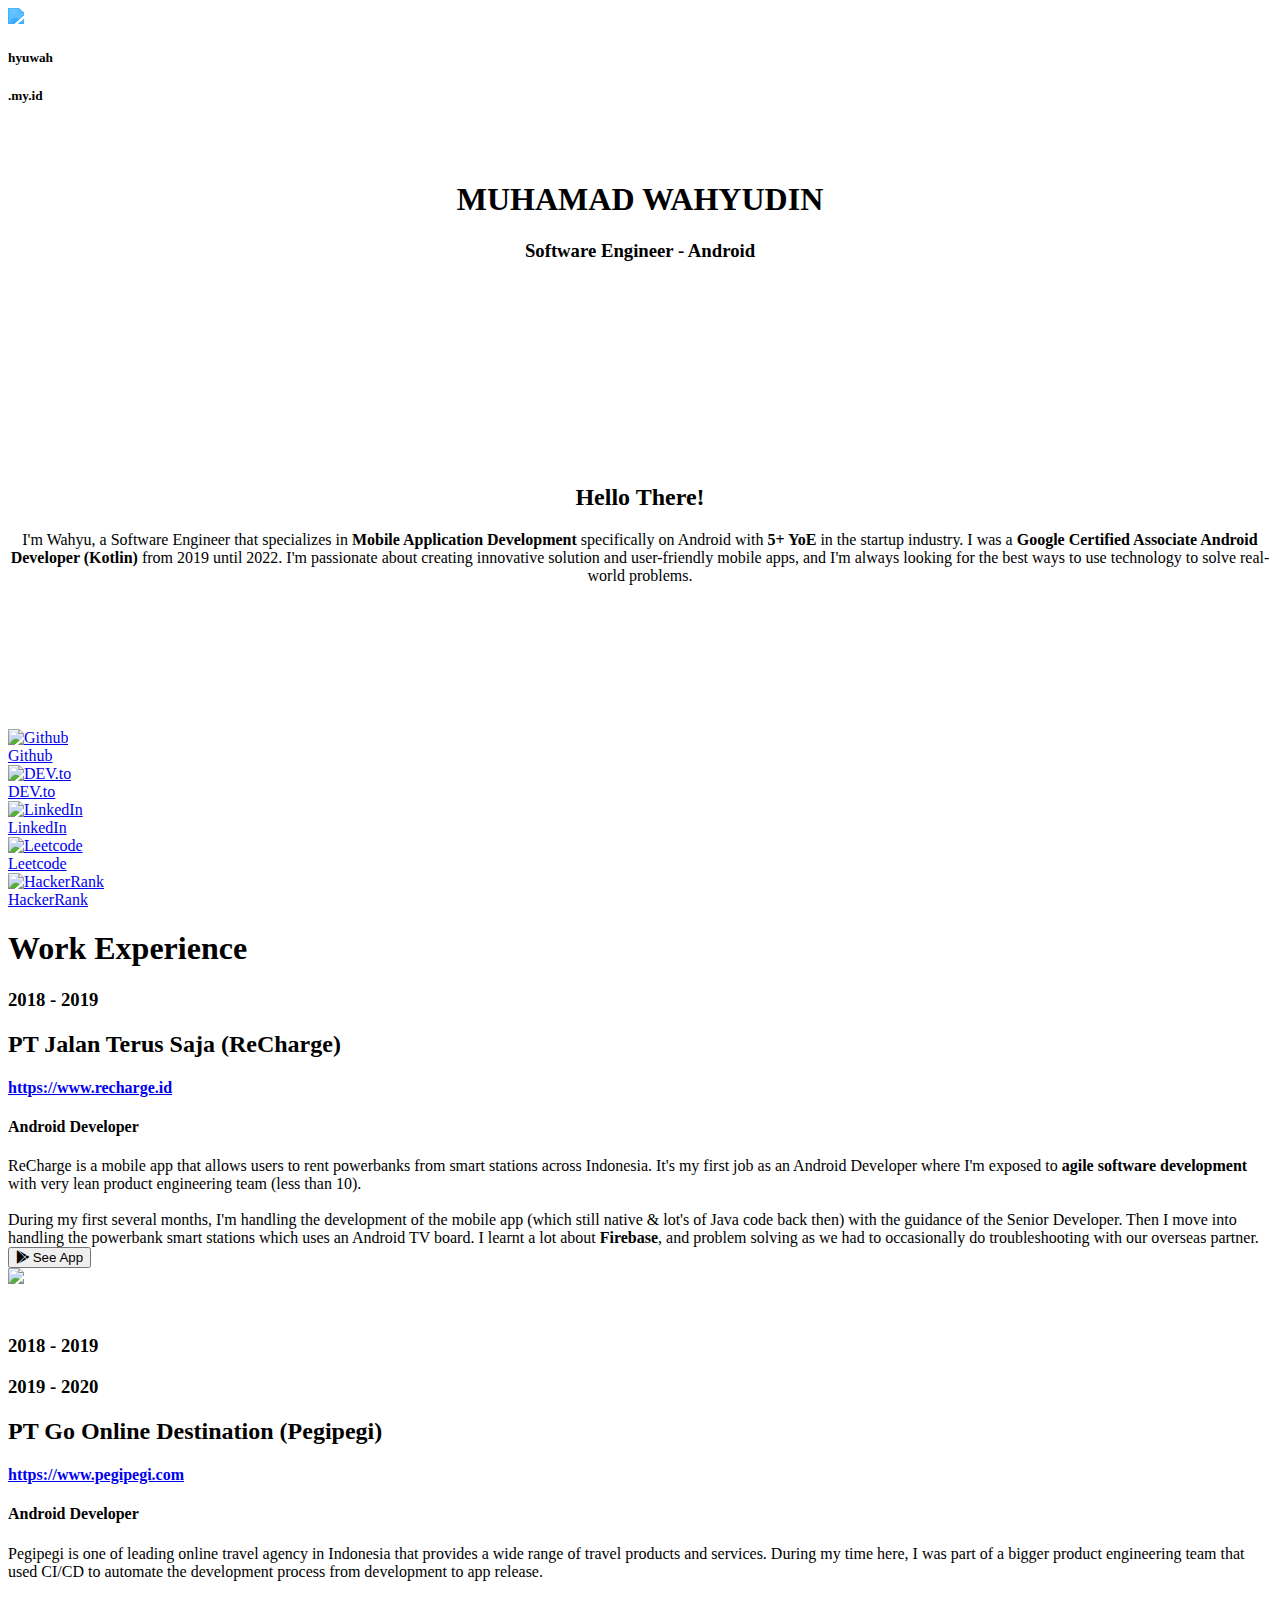
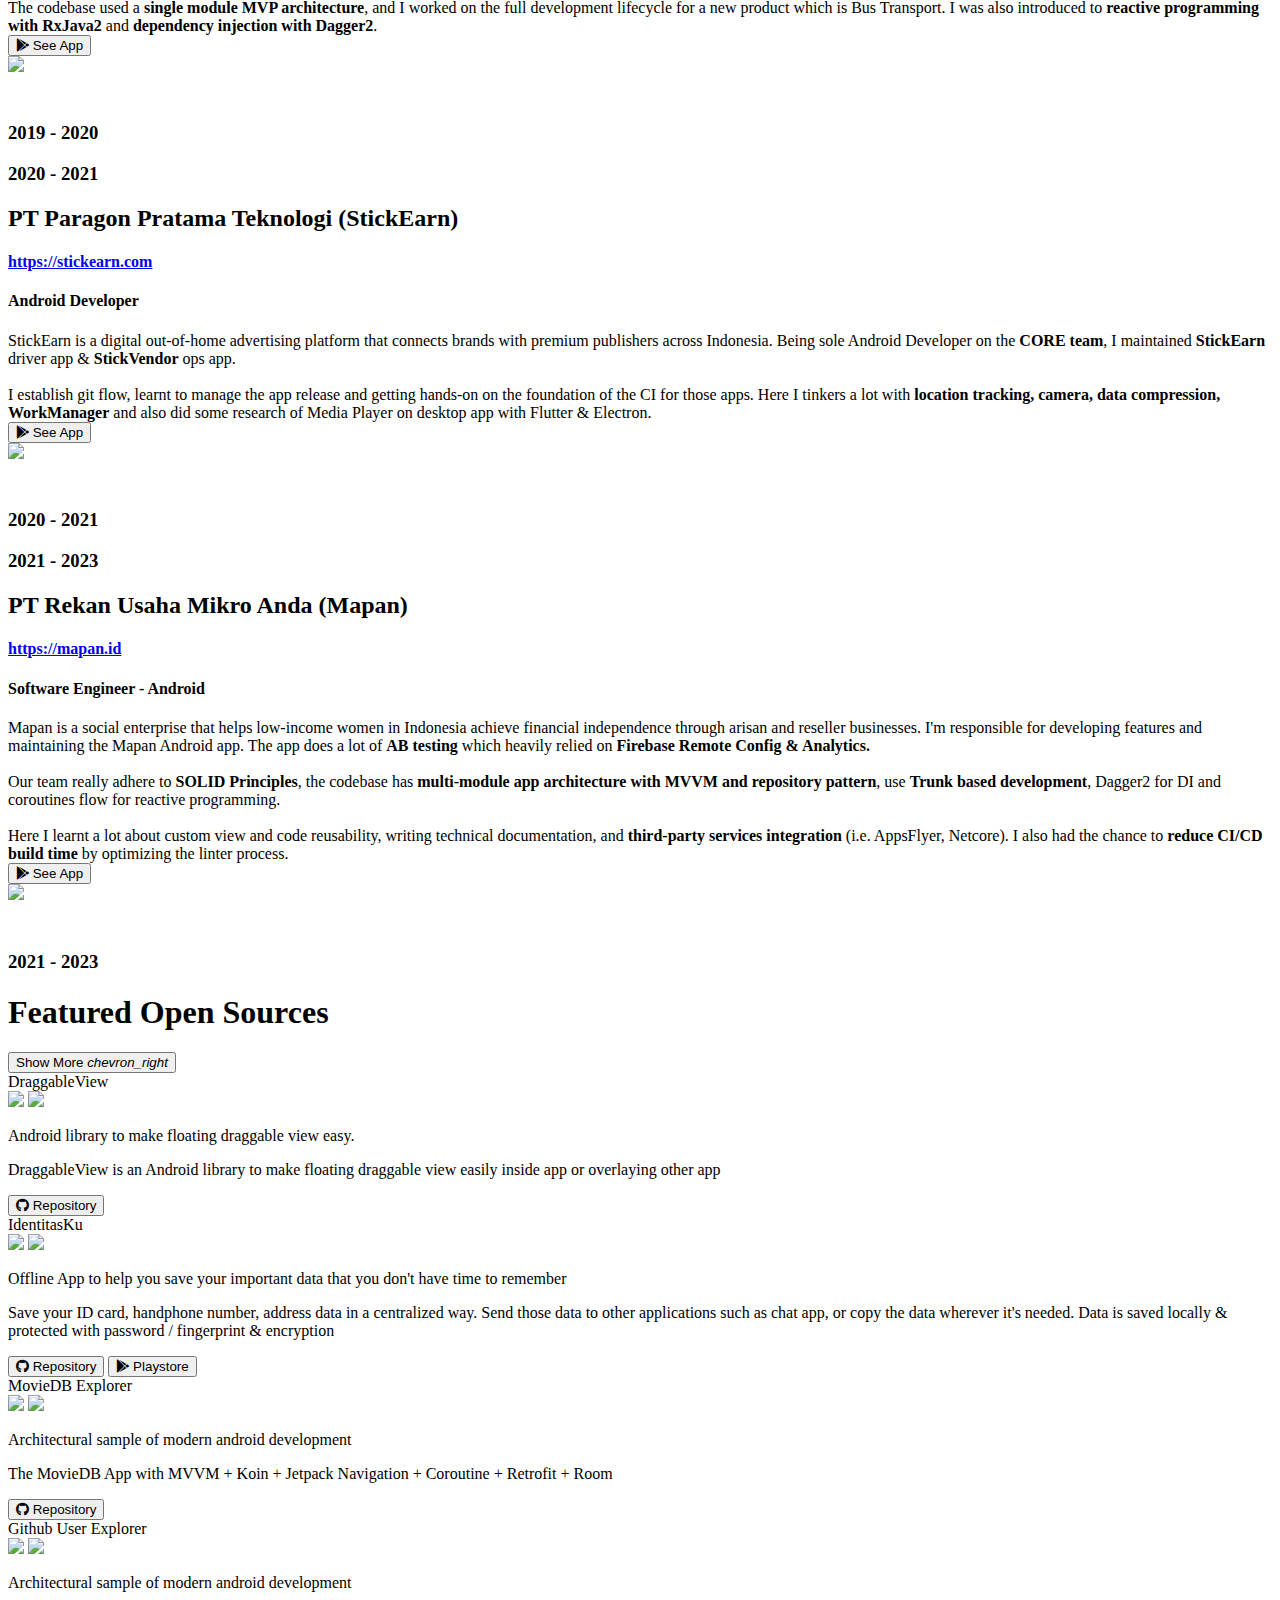
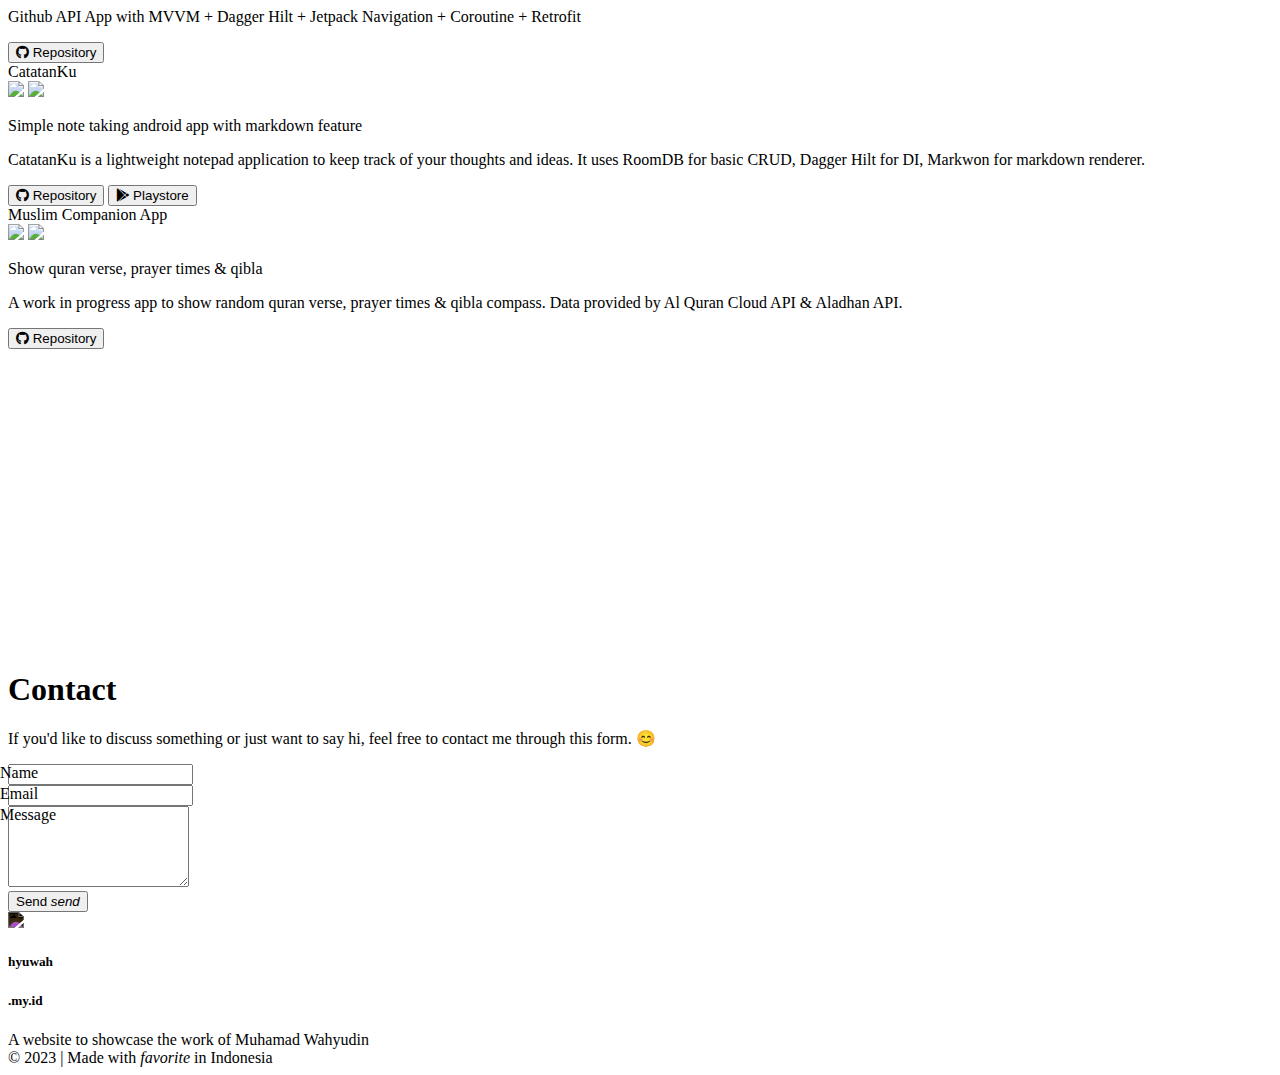
==== commit 5816ec3c: "Deploy hyuwah/v2 to github.com/hyuwah/v2.git:master" ====
--- a/index.html
+++ b/index.html
@@ -18,7 +18,7 @@
     <meta name="robots" content="index, follow">
     <meta name="language" content="English">
     
-    <link rel="preload" href="/v2/assets/css/0.styles.ef58834c.css" as="style"><link rel="preload" href="/v2/assets/js/app.f1023247.js" as="script"><link rel="preload" href="/v2/assets/js/3.e4912a7a.js" as="script"><link rel="prefetch" href="/v2/assets/js/10.d6c628bd.js"><link rel="prefetch" href="/v2/assets/js/11.4d81927b.js"><link rel="prefetch" href="/v2/assets/js/2.7e4666cd.js"><link rel="prefetch" href="/v2/assets/js/4.d8203b85.js"><link rel="prefetch" href="/v2/assets/js/5.43d66a55.js"><link rel="prefetch" href="/v2/assets/js/6.26623d9f.js"><link rel="prefetch" href="/v2/assets/js/7.bc7e0045.js"><link rel="prefetch" href="/v2/assets/js/8.fda32ce8.js"><link rel="prefetch" href="/v2/assets/js/9.ad21ae89.js">
+    <link rel="preload" href="/v2/assets/css/0.styles.ef58834c.css" as="style"><link rel="preload" href="/v2/assets/js/app.5b3f189a.js" as="script"><link rel="preload" href="/v2/assets/js/3.52418f30.js" as="script"><link rel="prefetch" href="/v2/assets/js/10.88c093f7.js"><link rel="prefetch" href="/v2/assets/js/11.4d81927b.js"><link rel="prefetch" href="/v2/assets/js/2.7e4666cd.js"><link rel="prefetch" href="/v2/assets/js/4.d06bcec8.js"><link rel="prefetch" href="/v2/assets/js/5.80633850.js"><link rel="prefetch" href="/v2/assets/js/6.26623d9f.js"><link rel="prefetch" href="/v2/assets/js/7.bc7e0045.js"><link rel="prefetch" href="/v2/assets/js/8.fda32ce8.js"><link rel="prefetch" href="/v2/assets/js/9.c6ad9158.js">
     <link rel="stylesheet" href="/v2/assets/css/0.styles.ef58834c.css">
   </head>
   <body>
@@ -26,9 +26,9 @@
         MUHAMAD WAHYUDIN
       </h1> <h3 class="font-weight-light">
         Software Engineer - Android
-      </h3></div></div></div></div> <div class="grey lighten-4"><div class="container"><div wrap="" class="row"><div class="pb-5 col-sm-10 col-md-8 offset-sm-1 offset-md-2 col-12" style="margin-top:-100px;z-index:1;"><div class="v-card v-card--hover v-sheet v-sheet--shaped theme--light"><div primary-title="" class="v-card__title pb-0"><div align="center" class="col"><h2 class="primary--text mb-2">Hello There!</h2> <h5 class="font-weight-light" style="word-break:break-word;">
-                    I'm Wahyu, a Software Engineer handling mobile development specifically on Android with 5+ years of experience in the startup industry. I was a Google Certified Associate Android Developer from 2019 until 2022. I am passionate about creating innovative and user-friendly mobile apps, and I am always looking for new ways to use technology to solve real-world problems.
-                  </h5></div></div> <div class="v-card__text pr-4 pl-4 pb-4 pt-0 text-center"><div align="center" class="mb-2 col"><a href="https://www.credential.net/62f48fc6-dfef-4604-a900-b59a5d2cc17c" target="_blank" rel="noopener"><div class="v-avatar elevation-4" style="height:128px;min-width:128px;width:128px;"><div class="v-image v-responsive theme--light"><div class="v-image__image v-image__image--preload v-image__image--cover" style="background-image:;background-position:center center;"></div><div class="v-responsive__content"></div></div></div></a></div> <div class="row mt-4 justify-center"><div class="socmed-item col-sm-2 col-4"><a href="https://github.com/hyuwah" target="_blank" rel="noopener" class="socmed-item"><div class="row"><div class="pb-0 col col-12"><img src="https://res.cloudinary.com/hyuwah-github-io/image/upload/v1547297332/img_github_gsbxtx.png" height="48px" alt="Github"></div> <div class="pt-0 col col-12"><span class="font-weight-medium grey--text text--darken-4">Github</span></div></div></a></div><div class="socmed-item col-sm-2 col-4"><a href="https://www.linkedin.com/in/hyuwah/" target="_blank" rel="noopener" class="socmed-item"><div class="row"><div class="pb-0 col col-12"><img src="https://res.cloudinary.com/hyuwah-github-io/image/upload/v1547297332/img_linkedin_gzqqg1.png" height="48px" alt="LinkedIn"></div> <div class="pt-0 col col-12"><span class="font-weight-medium grey--text text--darken-4">LinkedIn</span></div></div></a></div><div class="socmed-item col-sm-2 col-4"><a href="https://dev.to/hyuwah" target="_blank" rel="noopener" class="socmed-item"><div class="row"><div class="pb-0 col col-12"><img src="https://d2fltix0v2e0sb.cloudfront.net/dev-badge.svg" height="48px" alt="DEV.to"></div> <div class="pt-0 col col-12"><span class="font-weight-medium grey--text text--darken-4">DEV.to</span></div></div></a></div><div class="socmed-item col-sm-2 col-4"><a href="https://codepen.io/hyuwah/" target="_blank" rel="noopener" class="socmed-item"><div class="row"><div class="pb-0 col col-12"><img src="https://res.cloudinary.com/hyuwah-github-io/image/upload/v1547297332/img_codepen_uxypzn.png" height="48px" alt="Codepen"></div> <div class="pt-0 col col-12"><span class="font-weight-medium grey--text text--darken-4">Codepen</span></div></div></a></div></div></div></div></div> <div class="col-sm-10 col-md-8 offset-sm-1 offset-md-2 col-12"><div class="row mt-2 mb-4 mr-2 ml-2 align-end"><h1 class="primary--text">Work Experience</h1> <div class="spacer"></div></div> <div class="v-timeline v-timeline--align-top v-timeline--dense theme--light"><div class="v-timeline-item theme--light"><div class="v-timeline-item__body">  <div class="row"><div class="col-md-2 col-12"><h3 class="mt-3 grey--text">2018 - 2019</h3></div> <div class="col"><h2>
+      </h3></div></div></div></div> <div class="grey lighten-4"><div class="container"><div wrap="" class="row"><div class="pb-5 col-sm-10 col-md-8 offset-sm-1 offset-md-2 col-12" style="margin-top:-100px;z-index:1;"><div class="v-card v-card--hover v-sheet v-sheet--shaped theme--light"><div primary-title="" class="v-card__title pb-0"><div align="center" class="col"><h2 class="primary--text mb-2">Hello There!</h2> <p style="word-break:break-word;">
+                    I'm Wahyu, a Software Engineer that specializes in <b>Mobile Application Development</b> specifically on Android with <b>5+ YoE</b> in the startup industry. I was a <b>Google Certified Associate Android Developer (Kotlin)</b> from 2019 until 2022. I'm passionate about creating innovative solution and user-friendly mobile apps, and I'm always looking for the best ways to use technology to solve real-world problems.
+                  </p></div></div> <div class="v-card__text pr-4 pl-4 pb-4 pt-0 text-center"><div align="center" class="mb-2 col"><a href="https://www.credential.net/62f48fc6-dfef-4604-a900-b59a5d2cc17c" target="_blank" rel="noopener"><div class="v-avatar elevation-4" style="height:128px;min-width:128px;width:128px;"><div class="v-image v-responsive theme--light"><div class="v-image__image v-image__image--preload v-image__image--cover" style="background-image:;background-position:center center;"></div><div class="v-responsive__content"></div></div></div></a></div> <div class="row mt-4 justify-center"><div class="socmed-item col-sm-2 col-4"><a href="https://github.com/hyuwah" target="_blank" rel="noopener" class="socmed-item"><div class="row"><div class="pb-0 col col-12"><img src="https://res.cloudinary.com/hyuwah-github-io/image/upload/v1547297332/img_github_gsbxtx.png" height="48px" alt="Github"></div> <div class="pt-0 col col-12"><span class="font-weight-medium grey--text text--darken-4">Github</span></div></div></a></div><div class="socmed-item col-sm-2 col-4"><a href="https://dev.to/hyuwah" target="_blank" rel="noopener" class="socmed-item"><div class="row"><div class="pb-0 col col-12"><img src="https://d2fltix0v2e0sb.cloudfront.net/dev-badge.svg" height="48px" alt="DEV.to"></div> <div class="pt-0 col col-12"><span class="font-weight-medium grey--text text--darken-4">DEV.to</span></div></div></a></div><div class="socmed-item col-sm-2 col-4"><a href="https://www.linkedin.com/in/hyuwah/" target="_blank" rel="noopener" class="socmed-item"><div class="row"><div class="pb-0 col col-12"><img src="https://res.cloudinary.com/hyuwah-github-io/image/upload/v1547297332/img_linkedin_gzqqg1.png" height="48px" alt="LinkedIn"></div> <div class="pt-0 col col-12"><span class="font-weight-medium grey--text text--darken-4">LinkedIn</span></div></div></a></div><div class="socmed-item col-sm-2 col-4"><a href="https://leetcode.com/hyuwah/" target="_blank" rel="noopener" class="socmed-item"><div class="row"><div class="pb-0 col col-12"><img src="https://res.cloudinary.com/hyuwah-github-io/image/upload/v1700624533/hyuwah.github.io/assets/152531278-5e01909d-0c2e-412a-8acc-4a06863c244d.png" height="48px" alt="Leetcode"></div> <div class="pt-0 col col-12"><span class="font-weight-medium grey--text text--darken-4">Leetcode</span></div></div></a></div><div class="socmed-item col-sm-2 col-4"><a href="https://www.hackerrank.com/profile/hyuwah" target="_blank" rel="noopener" class="socmed-item"><div class="row"><div class="pb-0 col col-12"><img src="https://res.cloudinary.com/hyuwah-github-io/image/upload/v1700624692/hyuwah.github.io/assets/lqlkg85sw4sgmp2xvznh.webp" height="48px" alt="HackerRank"></div> <div class="pt-0 col col-12"><span class="font-weight-medium grey--text text--darken-4">HackerRank</span></div></div></a></div></div></div></div></div> <div class="col-sm-10 col-md-8 offset-sm-1 offset-md-2 col-12"><div class="row mt-2 mb-4 mr-2 ml-2 align-end"><h1 class="primary--text">Work Experience</h1> <div class="spacer"></div></div> <div class="v-timeline v-timeline--align-top v-timeline--dense theme--light"><div class="v-timeline-item theme--light"><div class="v-timeline-item__body">  <div class="row"><div class="col-md-2 col-12"><h3 class="mt-3 grey--text">2018 - 2019</h3></div> <div class="col"><h2>
             PT Jalan Terus Saja (ReCharge)
           </h2> <a href="https://www.recharge.id"><h4>
               https://www.recharge.id
@@ -65,7 +65,7 @@
           <br><br>
           I establish git flow, learnt to manage the app release and getting hands-on on the foundation of the CI for those apps.
           Here I tinkers a lot with <strong>location tracking, camera, data compression, WorkManager</strong> and also did some research of Media Player on desktop app with Flutter & Electron.
-          </div> <button type="button" class="mt-4 v-btn v-btn--outlined theme--light elevation-1 v-size--default primary--text"><span class="v-btn__content"><i aria-hidden="true" class="v-icon notranslate v-icon--left  fab fa-google-play theme--light"></i> <span class="font-weight-black">See App</span></span></button></div></div></div><div class="v-timeline-item__divider"><div class="v-timeline-item__dot v-timeline-item__dot--large"><div class="v-timeline-item__inner-dot primary"><div class="v-avatar" style="height:48px;min-width:48px;width:48px;"><img src="https://res.cloudinary.com/hyuwah-github-io/image/upload/v1690037704/hyuwah.github.io/assets/logo_stickearn.webp"></div></div></div></div><div class="v-timeline-item__opposite"><h3 class="mt-3 grey--text">2020 - 2021</h3></div></div><div class="v-timeline-item theme--light"><div class="v-timeline-item__body">  <div class="row"><div class="col-md-2 col-12"><h3 class="mt-3 grey--text">2021 - Present</h3></div> <div class="col"><h2>
+          </div> <button type="button" class="mt-4 v-btn v-btn--outlined theme--light elevation-1 v-size--default primary--text"><span class="v-btn__content"><i aria-hidden="true" class="v-icon notranslate v-icon--left  fab fa-google-play theme--light"></i> <span class="font-weight-black">See App</span></span></button></div></div></div><div class="v-timeline-item__divider"><div class="v-timeline-item__dot v-timeline-item__dot--large"><div class="v-timeline-item__inner-dot primary"><div class="v-avatar" style="height:48px;min-width:48px;width:48px;"><img src="https://res.cloudinary.com/hyuwah-github-io/image/upload/v1690037704/hyuwah.github.io/assets/logo_stickearn.webp"></div></div></div></div><div class="v-timeline-item__opposite"><h3 class="mt-3 grey--text">2020 - 2021</h3></div></div><div class="v-timeline-item theme--light"><div class="v-timeline-item__body">  <div class="row"><div class="col-md-2 col-12"><h3 class="mt-3 grey--text">2021 - 2023</h3></div> <div class="col"><h2>
             PT Rekan Usaha Mikro Anda (Mapan)
           </h2> <a href="https://mapan.id"><h4>
               https://mapan.id
@@ -79,11 +79,11 @@
           <br><br>
           Here I learnt a lot about custom view and code reusability, writing technical documentation, and <strong>third-party services integration</strong> (i.e. AppsFlyer, Netcore).
           I also had the chance to <strong>reduce CI/CD build time</strong> by optimizing the linter process.
-          </div> <button type="button" class="mt-4 v-btn v-btn--outlined theme--light elevation-1 v-size--default primary--text"><span class="v-btn__content"><i aria-hidden="true" class="v-icon notranslate v-icon--left  fab fa-google-play theme--light"></i> <span class="font-weight-black">See App</span></span></button></div></div></div><div class="v-timeline-item__divider"><div class="v-timeline-item__dot v-timeline-item__dot--large"><div class="v-timeline-item__inner-dot primary"><div class="v-avatar" style="height:48px;min-width:48px;width:48px;"><img src="https://res.cloudinary.com/hyuwah-github-io/image/upload/v1690037641/hyuwah.github.io/assets/logo_mapan.webp"></div></div></div></div><div class="v-timeline-item__opposite"><h3 class="mt-3 grey--text">2021 - Present</h3></div></div></div></div> <div class="pb-5 mt-5 mb-8 col-sm-10 col-md-8 offset-sm-1 offset-md-2 col-12"><div class="row mt-2 mb-4 mr-2 ml-2 align-end"><h1 class="primary--text">Featured Open Sources</h1> <div class="spacer"></div> <button type="button" class="v-btn v-btn--is-elevated v-btn--has-bg v-btn--rounded theme--light v-size--default primary"><span class="v-btn__content">
+          </div> <button type="button" class="mt-4 v-btn v-btn--outlined theme--light elevation-1 v-size--default primary--text"><span class="v-btn__content"><i aria-hidden="true" class="v-icon notranslate v-icon--left  fab fa-google-play theme--light"></i> <span class="font-weight-black">See App</span></span></button></div></div></div><div class="v-timeline-item__divider"><div class="v-timeline-item__dot v-timeline-item__dot--large"><div class="v-timeline-item__inner-dot primary"><div class="v-avatar" style="height:48px;min-width:48px;width:48px;"><img src="https://res.cloudinary.com/hyuwah-github-io/image/upload/v1690037641/hyuwah.github.io/assets/logo_mapan.webp"></div></div></div></div><div class="v-timeline-item__opposite"><h3 class="mt-3 grey--text">2021 - 2023</h3></div></div></div></div> <div class="pb-5 mt-5 mb-8 col-sm-10 col-md-8 offset-sm-1 offset-md-2 col-12"><div class="row mt-2 mb-4 mr-2 ml-2 align-end"><h1 class="primary--text">Featured Open Sources</h1> <div class="spacer"></div> <button type="button" class="v-btn v-btn--is-elevated v-btn--has-bg v-btn--rounded theme--light v-size--default primary"><span class="v-btn__content">
       Show More
       <i aria-hidden="true" class="v-icon notranslate v-icon--right material-icons theme--light">chevron_right</i></span></button></div> <div class="row"><div class="col-md-12 col-lg-6 col-12"><div class="rounded-xl v-card v-sheet v-sheet--outlined theme--light"><div class="row pa-3"><div class="col-sm-6 col-12 align-self-center"><div class="v-image v-responsive rounded-lg theme--light" style="width:100%;"><div class="v-image__image v-image__image--preload v-image__image--contain" style="background-image:;background-position:center center;"></div><div class="v-responsive__content"></div></div></div> <div class="pa-4 col-sm-6 col-12"><div class="text-h6 font-weight-bold mb-3">DraggableView</div> <div class="row pl-3 pr-3 mb-3"><img src="https://img.shields.io/github/stars/hyuwah/DraggableView?style=social" class="mr-2 my-1"> <img src="https://img.shields.io/github/forks/hyuwah/DraggableView?style=social" class="my-1"></div> <p class="text-subtitle-2 text--secondary">Android library to make floating draggable view easy.</p> <p class="text-body-2">DraggableView is an Android library to make floating draggable view easily inside app or overlaying other app</p></div></div> <div class="v-card__actions"><div class="row mx-1 mb-1"><button type="button" class="ma-2 pl-4 pr-4 v-btn v-btn--outlined v-btn--rounded theme--light elevation-2 v-size--default"><span class="v-btn__content"><i aria-hidden="true" class="v-icon notranslate v-icon--left  fab fa-github theme--dark"></i>
               Repository
-            </span></button> <!----></div></div></div></div><div class="col-md-12 col-lg-6 col-12"><div class="rounded-xl v-card v-sheet v-sheet--outlined theme--light"><div class="row pa-3"><div class="col-sm-6 col-12 align-self-center"><div class="v-image v-responsive rounded-lg theme--light" style="width:100%;"><div class="v-image__image v-image__image--preload v-image__image--contain" style="background-image:;background-position:center center;"></div><div class="v-responsive__content"></div></div></div> <div class="pa-4 col-sm-6 col-12"><div class="text-h6 font-weight-bold mb-3">IdentitasKu</div> <div class="row pl-3 pr-3 mb-3"><img src="https://img.shields.io/github/stars/hyuwah/IdentitasKu?style=social" class="mr-2 my-1"> <img src="https://img.shields.io/github/forks/hyuwah/IdentitasKu?style=social" class="my-1"></div> <p class="text-subtitle-2 text--secondary">App to help you save your important data that you don't have time to remember</p> <p class="text-body-2">Save your ID card, handphone number, address data in a centralized way. Send those data to other applications such as chat app. Or copy the data wherever the data is needed. Data protected with password / fingerprint &amp; encryption</p></div></div> <div class="v-card__actions"><div class="row mx-1 mb-1"><button type="button" class="ma-2 pl-4 pr-4 v-btn v-btn--outlined v-btn--rounded theme--light elevation-2 v-size--default"><span class="v-btn__content"><i aria-hidden="true" class="v-icon notranslate v-icon--left  fab fa-github theme--dark"></i>
+            </span></button> <!----></div></div></div></div><div class="col-md-12 col-lg-6 col-12"><div class="rounded-xl v-card v-sheet v-sheet--outlined theme--light"><div class="row pa-3"><div class="col-sm-6 col-12 align-self-center"><div class="v-image v-responsive rounded-lg theme--light" style="width:100%;"><div class="v-image__image v-image__image--preload v-image__image--contain" style="background-image:;background-position:center center;"></div><div class="v-responsive__content"></div></div></div> <div class="pa-4 col-sm-6 col-12"><div class="text-h6 font-weight-bold mb-3">IdentitasKu</div> <div class="row pl-3 pr-3 mb-3"><img src="https://img.shields.io/github/stars/hyuwah/IdentitasKu?style=social" class="mr-2 my-1"> <img src="https://img.shields.io/github/forks/hyuwah/IdentitasKu?style=social" class="my-1"></div> <p class="text-subtitle-2 text--secondary">Offline App to help you save your important data that you don't have time to remember</p> <p class="text-body-2">Save your ID card, handphone number, address data in a centralized way. Send those data to other applications such as chat app, or copy the data wherever it's needed. Data is saved locally &amp; protected with password / fingerprint &amp; encryption</p></div></div> <div class="v-card__actions"><div class="row mx-1 mb-1"><button type="button" class="ma-2 pl-4 pr-4 v-btn v-btn--outlined v-btn--rounded theme--light elevation-2 v-size--default"><span class="v-btn__content"><i aria-hidden="true" class="v-icon notranslate v-icon--left  fab fa-github theme--dark"></i>
               Repository
             </span></button> <button type="button" class="ma-2 pl-4 pr-4 v-btn v-btn--outlined v-btn--rounded theme--light elevation-2 v-size--default"><span class="v-btn__content"><i aria-hidden="true" class="v-icon notranslate v-icon--left  fab fa-google-play theme--dark"></i>
               Playstore
@@ -91,7 +91,7 @@
               Repository
             </span></button> <!----></div></div></div></div><div class="col-md-12 col-lg-6 col-12"><div class="rounded-xl v-card v-sheet v-sheet--outlined theme--light"><div class="row pa-3"><div class="col-sm-6 col-12 align-self-center"><div class="v-image v-responsive rounded-lg theme--light" style="width:100%;"><div class="v-image__image v-image__image--preload v-image__image--contain" style="background-image:;background-position:center center;"></div><div class="v-responsive__content"></div></div></div> <div class="pa-4 col-sm-6 col-12"><div class="text-h6 font-weight-bold mb-3">Github User Explorer</div> <div class="row pl-3 pr-3 mb-3"><img src="https://img.shields.io/github/stars/hyuwah/github-user-explorer-app?style=social" class="mr-2 my-1"> <img src="https://img.shields.io/github/forks/hyuwah/github-user-explorer-app?style=social" class="my-1"></div> <p class="text-subtitle-2 text--secondary">Architectural sample of modern android development</p> <p class="text-body-2">Github API App with MVVM + Dagger Hilt + Jetpack Navigation + Coroutine + Retrofit</p></div></div> <div class="v-card__actions"><div class="row mx-1 mb-1"><button type="button" class="ma-2 pl-4 pr-4 v-btn v-btn--outlined v-btn--rounded theme--light elevation-2 v-size--default"><span class="v-btn__content"><i aria-hidden="true" class="v-icon notranslate v-icon--left  fab fa-github theme--dark"></i>
               Repository
-            </span></button> <!----></div></div></div></div><div class="col-md-12 col-lg-6 col-12"><div class="rounded-xl v-card v-sheet v-sheet--outlined theme--light"><div class="row pa-3"><div class="col-sm-6 col-12 align-self-center"><div class="v-image v-responsive rounded-lg theme--light" style="width:100%;"><div class="v-image__image v-image__image--preload v-image__image--contain" style="background-image:;background-position:center center;"></div><div class="v-responsive__content"></div></div></div> <div class="pa-4 col-sm-6 col-12"><div class="text-h6 font-weight-bold mb-3">CatatanKu</div> <!----> <p class="text-subtitle-2 text--secondary">Android app for notes &amp; todos</p> <p class="text-body-2">Simple note taking android app developed with Java. Basic CRUD using Cursor Loader pattern into SQLite database. CatatanKu is a lightweight notepad application to keep track of your thoughts and ideas.</p></div></div> <div class="v-card__actions"><div class="row mx-1 mb-1"><button type="button" class="ma-2 pl-4 pr-4 v-btn v-btn--outlined v-btn--rounded theme--light elevation-2 v-size--default"><span class="v-btn__content"><i aria-hidden="true" class="v-icon notranslate v-icon--left  fab fa-github theme--dark"></i>
+            </span></button> <!----></div></div></div></div><div class="col-md-12 col-lg-6 col-12"><div class="rounded-xl v-card v-sheet v-sheet--outlined theme--light"><div class="row pa-3"><div class="col-sm-6 col-12 align-self-center"><div class="v-image v-responsive rounded-lg theme--light" style="width:100%;"><div class="v-image__image v-image__image--preload v-image__image--contain" style="background-image:;background-position:center center;"></div><div class="v-responsive__content"></div></div></div> <div class="pa-4 col-sm-6 col-12"><div class="text-h6 font-weight-bold mb-3">CatatanKu</div> <div class="row pl-3 pr-3 mb-3"><img src="https://img.shields.io/github/stars/hyuwah/android-catatanku?style=social" class="mr-2 my-1"> <img src="https://img.shields.io/github/forks/hyuwah/android-catatanku?style=social" class="my-1"></div> <p class="text-subtitle-2 text--secondary">Simple note taking android app with markdown feature</p> <p class="text-body-2">CatatanKu is a lightweight notepad application to keep track of your thoughts and ideas. It uses RoomDB for basic CRUD, Dagger Hilt for DI, Markwon for markdown renderer.</p></div></div> <div class="v-card__actions"><div class="row mx-1 mb-1"><button type="button" class="ma-2 pl-4 pr-4 v-btn v-btn--outlined v-btn--rounded theme--light elevation-2 v-size--default"><span class="v-btn__content"><i aria-hidden="true" class="v-icon notranslate v-icon--left  fab fa-github theme--dark"></i>
               Repository
             </span></button> <button type="button" class="ma-2 pl-4 pr-4 v-btn v-btn--outlined v-btn--rounded theme--light elevation-2 v-size--default"><span class="v-btn__content"><i aria-hidden="true" class="v-icon notranslate v-icon--left  fab fa-google-play theme--dark"></i>
               Playstore
@@ -100,11 +100,11 @@
             </span></button> <!----></div></div></div></div></div></div></div></div></div> <div class="v-parallax" style="height:300px;"><div class="v-parallax__image-container"><img src="https://hyuwah.github.io/assets/images/arduino.webp" alt="" class="v-parallax__image" style="display:block;opacity:0;transform:translate(-50%, 0px);"></div><div class="v-parallax__content"></div></div> <div class="elevation-4 pt-4 pb-4"><div class="col-sm-10 col-md-8 offset-sm-1 offset-md-2 col-12"><div class="row"><div class="col-sm-4 col-md-6 col-12"><h1 class="primary--text mb-3">Contact</h1> <p class="font-weight-light" style="word-break:break-word;">
         If you'd like to discuss something or just want to say hi, feel free
         to contact me through this form. 😊
-      </p></div> <div class="col-sm-8 col-md-6 col-12"><form id="contactForm" action="https://formspree.io/muhammad.whydn@gmail.com" method="POST" accept-charset="UTF-8"><div class="row"><div class="col-sm-6 col-12"><div class="v-input theme--light v-text-field v-text-field--filled v-text-field--enclosed"><div class="v-input__control"><div class="v-input__slot"><div class="v-text-field__slot"><label for="input-137" class="v-label theme--light" style="left:0px;right:auto;position:absolute;">Name</label><input name="name" id="input-137" type="text" value=""></div></div><div class="v-text-field__details"><div class="v-messages theme--light"><div class="v-messages__wrapper"></div></div></div></div></div></div> <div class="col-sm-6 col-12"><div class="v-input theme--light v-text-field v-text-field--filled v-text-field--enclosed"><div class="v-input__control"><div class="v-input__slot"><div class="v-text-field__slot"><label for="input-140" class="v-label theme--light" style="left:0px;right:auto;position:absolute;">Email</label><input name="email" required="required" id="input-140" type="text" value=""></div></div><div class="v-text-field__details"><div class="v-messages theme--light"><div class="v-messages__wrapper"></div></div></div></div></div></div></div> <div class="v-input v-textarea theme--light v-text-field v-text-field--filled v-text-field--enclosed"><div class="v-input__control"><div class="v-input__slot"><div class="v-text-field__slot"><label for="input-143" class="v-label theme--light" style="left:0px;right:auto;position:absolute;">Message</label><textarea name="message" required="required" id="input-143" rows="5"></textarea></div></div><div class="v-text-field__details"><div class="v-messages theme--light"><div class="v-messages__wrapper"></div></div></div></div></div> <input type="hidden" name="_subject" value="New submission from hyuwah.github.io"> <input type="hidden" name="_next" value="https://hyuwah.github.io/thanks"> <input type="text" name="_gotcha" style="display:none;"> <div class="layout justify-end"><button type="submit" value="Send" class="px-6 v-btn v-btn--is-elevated v-btn--has-bg v-btn--rounded theme--dark v-size--default green"><span class="v-btn__content">Send <i aria-hidden="true" class="v-icon notranslate v-icon--right material-icons theme--dark">send</i></span></button></div></form></div></div></div></div></div></main> <footer class="v-footer v-sheet theme--dark v-footer--padless primary"><div class="row mt-6 no-gutters"><div class="col col-12"><div><div class="px-8 col"><div class="row align-center justify-end"><img height="30px" src="https://res.cloudinary.com/hyuwah-github-io/image/upload/v1690197583/hyuwah.github.io/mw_logo_only.svg" class="mr-2" style="filter:invert(1);"> <h5 class="headline font-weight-bold">hyuwah</h5> <h5 class="headline">.my.id</h5></div> <div class="row mt-4 justify-end"><span class="text-right">A website to showcase the work of Muhamad Wahyudin</span></div></div></div> <div class="row primary darken-1 pa-2 font-weight-light mx-4 my-6 rounded-xl justify-center"><span class="px-3 primary--text text--lighten-4">
+      </p></div> <div class="col-sm-8 col-md-6 col-12"><form id="contactForm" action="https://formspree.io/muhammad.whydn@gmail.com" method="POST" accept-charset="UTF-8"><div class="row"><div class="col-sm-6 col-12"><div class="v-input theme--light v-text-field v-text-field--filled v-text-field--enclosed"><div class="v-input__control"><div class="v-input__slot"><div class="v-text-field__slot"><label for="input-137" class="v-label theme--light" style="left:0px;right:auto;position:absolute;">Name</label><input name="name" id="input-137" type="text" value=""></div></div><div class="v-text-field__details"><div class="v-messages theme--light"><div class="v-messages__wrapper"></div></div></div></div></div></div> <div class="col-sm-6 col-12"><div class="v-input theme--light v-text-field v-text-field--filled v-text-field--enclosed"><div class="v-input__control"><div class="v-input__slot"><div class="v-text-field__slot"><label for="input-140" class="v-label theme--light" style="left:0px;right:auto;position:absolute;">Email</label><input name="email" required="required" id="input-140" type="text" value=""></div></div><div class="v-text-field__details"><div class="v-messages theme--light"><div class="v-messages__wrapper"></div></div></div></div></div></div></div> <div class="v-input v-textarea theme--light v-text-field v-text-field--filled v-text-field--enclosed"><div class="v-input__control"><div class="v-input__slot"><div class="v-text-field__slot"><label for="input-143" class="v-label theme--light" style="left:0px;right:auto;position:absolute;">Message</label><textarea name="message" required="required" id="input-143" rows="5"></textarea></div></div><div class="v-text-field__details"><div class="v-messages theme--light"><div class="v-messages__wrapper"></div></div></div></div></div> <input type="hidden" name="_subject" value="New submission from hyuwah.github.io"> <input type="hidden" name="_next" value="https://hyuwah.github.io/thanks"> <input type="text" name="_gotcha" style="display:none;"> <div class="layout justify-end"><button type="submit" value="Send" class="px-6 v-btn v-btn--is-elevated v-btn--has-bg v-btn--rounded theme--dark v-size--default green"><span class="v-btn__content">Send <i aria-hidden="true" class="v-icon notranslate v-icon--right material-icons theme--dark">send</i></span></button></div></form></div></div></div></div></div></main> <footer class="v-footer v-sheet theme--dark v-footer--padless primary"><div class="row mt-6 no-gutters"><div class="col-sm-10 col-md-8 offset-sm-1 offset-md-2 col-12"><div><div class="px-6 col"><div class="row align-center justify-end"><img height="30px" src="https://res.cloudinary.com/hyuwah-github-io/image/upload/v1690197583/hyuwah.github.io/mw_logo_only.svg" class="mr-2" style="filter:invert(1);"> <h5 class="headline font-weight-bold">hyuwah</h5> <h5 class="headline">.my.id</h5></div> <div class="row mt-4 justify-end"><span class="text-right">A website to showcase the work of Muhamad Wahyudin</span></div></div></div> <div class="row primary darken-1 pa-2 font-weight-light mx-2 my-6 rounded-xl justify-center"><span class="px-3 primary--text text--lighten-4">
           © 2023 | Made with
           <i aria-hidden="true" class="v-icon notranslate red--text text--lighten-2 material-icons theme--dark" style="font-size:16px;">favorite</i> in
           Indonesia
         </span></div></div></div></footer></div></div><div class="global-ui"></div></div>
-    <script src="/v2/assets/js/app.f1023247.js" defer></script><script src="/v2/assets/js/3.e4912a7a.js" defer></script>
+    <script src="/v2/assets/js/app.5b3f189a.js" defer></script><script src="/v2/assets/js/3.52418f30.js" defer></script>
   </body>
 </html>
